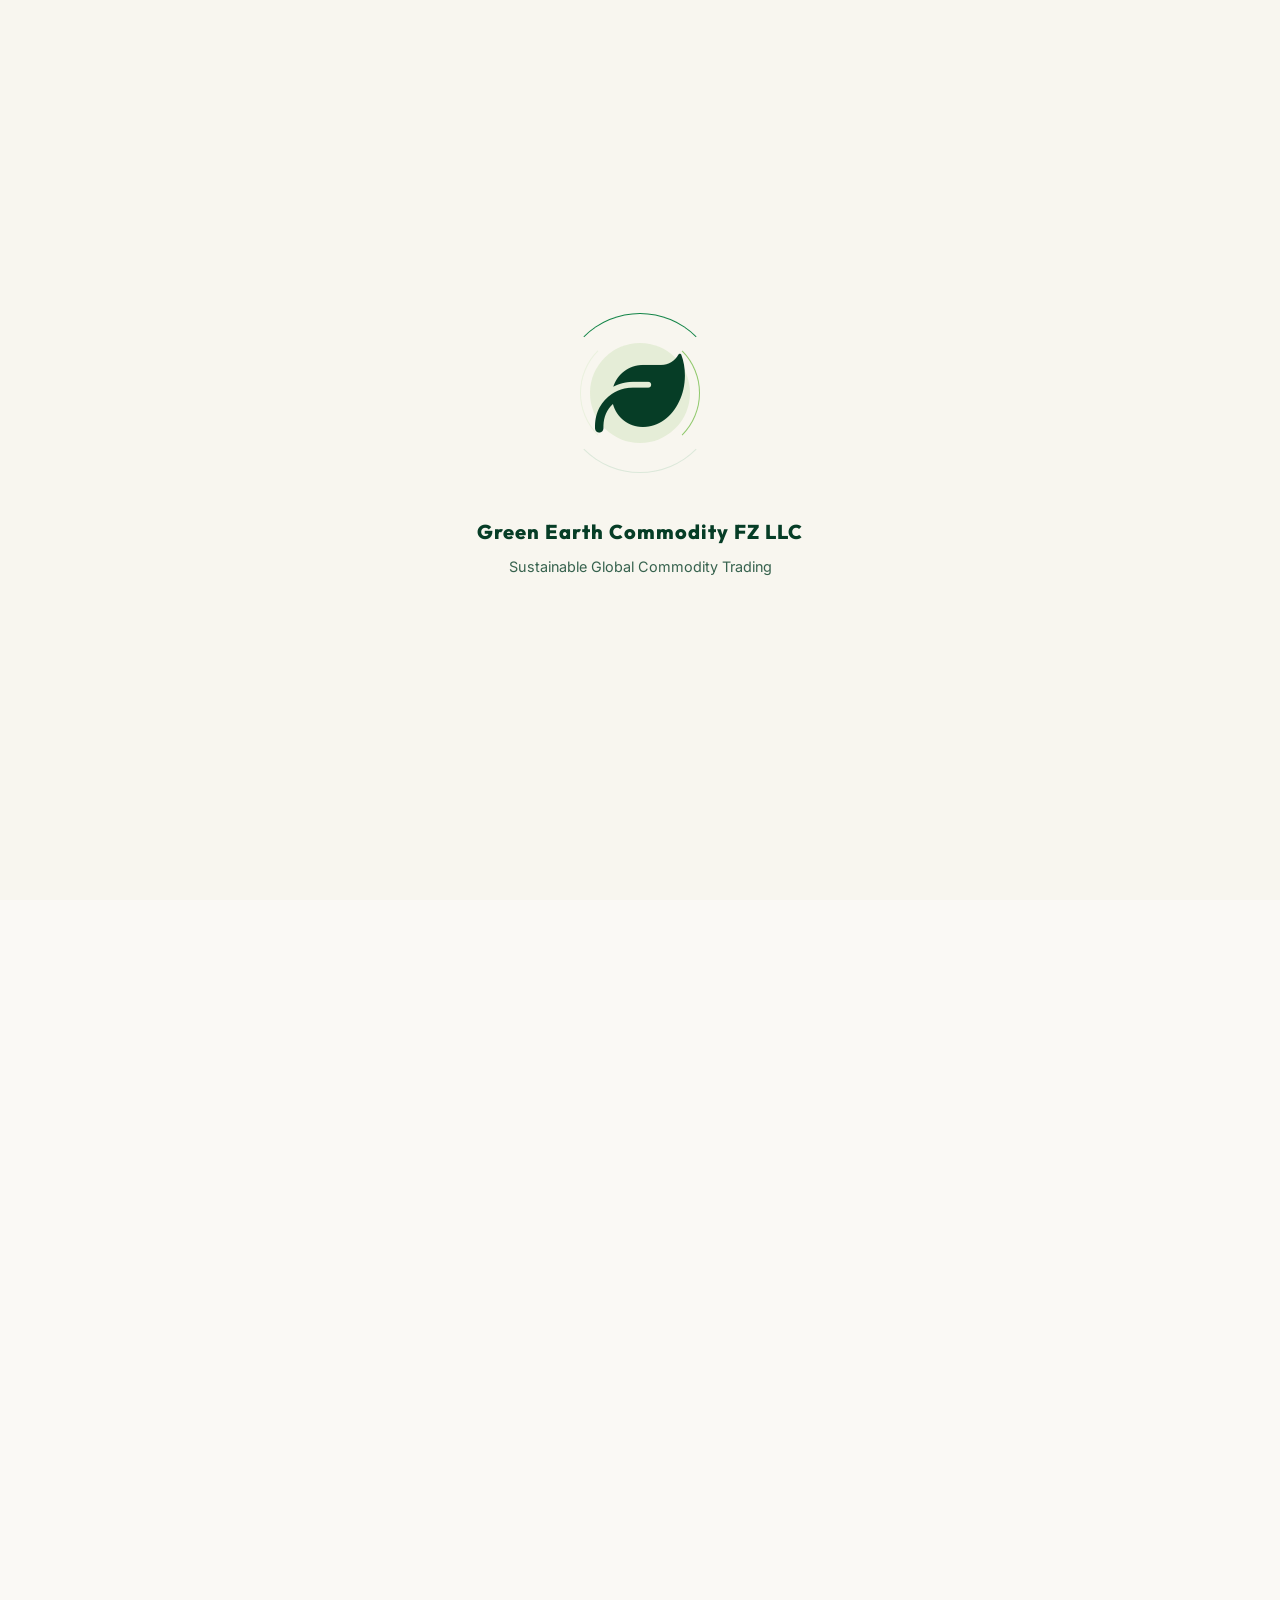
==== about.html @ fe3f25fb "asdfg" ====
<!DOCTYPE html>
<html lang="en">

<head>
    <meta charset="UTF-8">
    <meta name="viewport" content="width=device-width, initial-scale=1.0">
    <meta name="description"
        content="Green Earth Commodity FZ LLC - Learn more about us. A trusted global trading partner in recycling and steel.">
    <title>About Us | Green Earth Commodity FZ LLC</title>

    <!-- CSS Stylesheets -->
    <link rel="stylesheet" href="style.css?v=1.0.7">

    <!-- Site Icon -->
    <link rel="icon" type="image/png" href="image/logo.png">

    <!-- FontAwesome Icons -->
    <link rel="stylesheet" href="https://cdnjs.cloudflare.com/ajax/libs/font-awesome/6.4.0/css/all.min.css">

    <!-- Reusable Header/Footer Component JS -->
    <script src="header-footer.js?v=1.0.1" defer></script>

    <!-- Main Interactivity and Animation JS -->
    <script src="app.js" defer></script>
</head>

<body class="about-page preloader-active">

    <!-- Premium Preloader -->
    <div id="site-preloader" class="site-preloader" aria-live="polite" aria-busy="true">
        <div class="preloader-inner" role="status" aria-label="Website loading">
            <div class="loader-visual-wrapper">
                <div class="loader-pulse-glow"></div>
                <div class="loader-ring loader-ring-outer"></div>
                <div class="loader-ring loader-ring-inner"></div>
                <div class="loader-leaf-container">
                    <i class="fa-solid fa-leaf loader-leaf-icon"></i>
                </div>
            </div>

            <div class="loader-text-wrapper">
                <div class="preloader-company">Green Earth Commodity FZ LLC</div>
                <p class="preloader-tagline">Sustainable Global Commodity Trading</p>
                <div class="loader-dots">
                    <span class="loader-dot"></span>
                    <span class="loader-dot"></span>
                    <span class="loader-dot"></span>
                </div>
            </div>
        </div>
    </div>

    <!-- Ambient background glows -->
    <div class="bg-blob blob-primary"></div>
    <div class="bg-blob blob-secondary"></div>

    <!-- Reusable Navbar Header -->
    <custom-header></custom-header>

    <!-- ABOUT HERO/BANNER SECTION -->
    <section class="about-banner-section">
        <!-- Main banner image displayed in full width -->
        <img src="image/new%20about%20banner.png" alt="Green Earth Commodity About Us Banner" class="about-banner-img">
        <div class="about-banner-overlay"></div>
    </section>

    <!-- SECTION 1: ABOUT US DETAILS (WHO WE ARE) -->
    <section id="about-details" class="section about-details-section">
        <div class="container">
            <!-- Large Watermark/Decorative Outline Text behind the header -->
            <div class="about-watermark">ESTABLISHED</div>
            
            <div class="section-header reveal-up">
                <div class="about-kicker">WHO WE ARE</div>
                <h2 class="about-main-title">About Us –<br><span>Green Earth Commodity</span> FZ LLC</h2>
                <div class="products-divider" aria-hidden="true">
                    <span></span>
                    <i class="fa-solid fa-leaf"></i>
                    <span></span>
                </div>
            </div>

            <div class="who-we-are-layout reveal-up">
                <div class="who-we-are-grid">
                    <article class="who-card"><div class="who-icon"><i class="fa-solid fa-building"></i></div><p><strong>Green Earth Commodity FZ LLC</strong> is an international trading company specializing in the sourcing, marketing, and supply of recycled Metals, Rubber, Paper, and Plastic commodities.</p></article>
                    <article class="who-card"><div class="who-icon"><i class="fa-solid fa-people-group"></i></div><p>Led by a management team with over two decades of expertise in the Global Recycling and Commodity Trading industry, we deliver reliable, competitive, and sustainable trading solutions to customers across international markets.</p></article>
                    <article class="who-card"><div class="who-icon"><i class="fa-solid fa-handshake"></i></div><p>Our extensive industry expertise, combined with long-standing relationships with trusted suppliers and customers, enables us to provide consistent quality, dependable sourcing, and efficient supply chain solutions. With a strong network across Europe, United Kingdom, United States, Middle East, and Asia, we are well positioned to meet the diverse requirements of our global partners.</p></article>
                    <article class="who-card"><div class="who-icon"><i class="fa-solid fa-shield-halved"></i></div><p>At Green Earth Commodity FZ LLC, we are committed to building long-term partnerships founded on Integrity, Transparency, and Professionalism. By combining market expertise with operational excellence, competitive pricing, and efficient logistics, we create lasting value for our customers while promoting responsible and sustainable trade.</p></article>
                    <article class="who-card"><div class="who-icon"><i class="fa-solid fa-recycle"></i></div><p>As a company focused on the recycling industry, we actively support the Global Circular Economy by giving recyclable materials a second life and helping reduce landfill waste, conserve natural resources, and lower carbon emissions. Through responsible sourcing and international trade, we contribute to transforming waste into valuable raw materials, supporting manufacturers and industries in building a more sustainable and resource-efficient future.</p></article>
                    <article class="who-card"><div class="who-icon"><i class="fa-solid fa-bullseye"></i></div><p>Our mission is to be a trusted global trading partner, connecting suppliers and buyers through ethical business practices, reliable execution, and a shared commitment to environmental sustainability.</p></article>
                </div>
                <div class="who-visual" aria-hidden="true">
                    <video autoplay muted loop playsinline class="who-visual-video">
                        <source src="image/0_Earth_Globe_1080x1920.mp4" type="video/mp4">
                        Your browser does not support the video tag.
                    </video>
                    <div class="who-visual-caption">
                        <span><i class="fa-solid fa-leaf"></i> Responsible sourcing</span>
                        <strong>Materials with a second life.</strong>
                    </div>
                </div>
            </div>

            <!-- Part 1: Editorial Intro Showcase (Split Layout) -->
            <div class="about-showcase-card reveal-up">
                <div class="showcase-left-panel">
                    <!-- Top Badge -->
                    <div class="showcase-badge-custom">
                        <i class="fa-solid fa-leaf"></i> GLOBAL TRADE LEADER
                    </div>
                    
                    <!-- Title -->
                    <h3 class="showcase-title-custom">
                        <span class="highlight-green">Green Earth</span> Commodity FZ LLC
                    </h3>
                    
                    <!-- Divider Line -->
                    <div class="showcase-divider-custom">
                        <i class="fa-solid fa-leaf"></i>
                        <span></span>
                    </div>
                    
                    <!-- Main Paragraph -->
                    <p class="showcase-lead-para-custom">is an international trading company specializing in the sourcing, marketing, and supply of recycled Metals, Rubber, Paper, and Plastic commodities.</p>
                    
                    <!-- 4 Circular Badges in a Row -->
                    <div class="showcase-badges-row">
                        <div class="badge-item">
                            <div class="badge-circle"><i class="fa-solid fa-hands-holding-circle"></i></div>
                            <span class="badge-label">Trusted Sourcing</span>
                        </div>
                        <div class="badge-item">
                            <div class="badge-circle"><i class="fa-solid fa-recycle"></i></div>
                            <span class="badge-label">Sustainable Future</span>
                        </div>
                        <div class="badge-item">
                            <div class="badge-circle"><i class="fa-solid fa-shield-halved"></i></div>
                            <span class="badge-label">Quality Assurance</span>
                        </div>
                        <div class="badge-item">
                            <div class="badge-circle"><i class="fa-solid fa-globe"></i></div>
                            <span class="badge-label">Global Network</span>
                        </div>
                    </div>
                </div>
                
                <div class="showcase-right-panel">
                    <img class="showcase-img-custom" src="image/new%20abouttt.png" alt="Sustainable recycled commodities and global trade">
                </div>
            </div>

            <!-- Part 2: Dynamic Features Grid (The Pillars) -->
            <div class="about-pillars-title-box reveal-up">
                <span class="pillars-kicker">OUR FOUNDATION</span>
                <h3 class="pillars-section-title">Our Strategic Strengths & Values</h3>
                <div class="products-divider" aria-hidden="true" style="margin-bottom: 1.5rem;">
                    <span></span>
                    <i class="fa-solid fa-leaf"></i>
                    <span></span>
                </div>
                <p class="pillars-section-subtitle">Driving efficiency and sustainability in the global supply chain</p>
            </div>

            <div class="about-pillars-layout">
                <!-- Pillar 01 -->
                <div class="pillar-card-v2 pillar-left reveal-left" data-delay="0">
                    <div class="pillar-sidebar sidebar-left">
                        <span class="card-number-badge">01</span>
                    </div>
                    <div class="pillar-icon-v2"><i class="fa-solid fa-globe"></i></div>
                    <div class="pillar-text-box">
                        <span class="pillar-tag-v2">GLOBAL REACH</span>
                        <h4 class="pillar-title-v2">Sourcing & Expertise</h4>
                        <p class="pillar-desc-v2">Our extensive industry expertise, combined with long-standing relationships with trusted suppliers and customers, enables us to provide consistent quality, dependable sourcing, and efficient supply chain solutions. With a strong network across Europe, United Kingdom, United States, Middle East, and Asia, we are well positioned to meet the diverse requirements of our global partners.</p>
                    </div>
                </div>

                <!-- Pillar 02 -->
                <div class="pillar-card-v2 pillar-right reveal-right" data-delay="100">
                    <div class="pillar-sidebar sidebar-right">
                        <span class="card-number-badge">02</span>
                    </div>
                    <div class="pillar-icon-v2"><i class="fa-solid fa-handshake"></i></div>
                    <div class="pillar-text-box">
                        <span class="pillar-tag-v2">PARTNERSHIPS</span>
                        <h4 class="pillar-title-v2">Integrity & Value</h4>
                        <p class="pillar-desc-v2">At Green Earth Commodity FZ LLC, we are committed to building long-term partnerships founded on Integrity, Transparency, and Professionalism. By combining market expertise with operational excellence, competitive pricing, and efficient logistics, we create lasting value for our customers while promoting responsible and sustainable trade.</p>
                    </div>
                </div>
                
                <!-- Pillar 03 -->
                <div class="pillar-card-v2 pillar-left reveal-left" data-delay="200">
                    <div class="pillar-sidebar sidebar-left">
                        <span class="card-number-badge">03</span>
                    </div>
                    <div class="pillar-icon-v2"><i class="fa-solid fa-recycle"></i></div>
                    <div class="pillar-text-box">
                        <span class="pillar-tag-v2">CIRCULAR ECONOMY</span>
                        <h4 class="pillar-title-v2">Eco-Responsibility</h4>
                        <p class="pillar-desc-v2">As a company focused on the recycling industry, we actively support the Global Circular Economy by giving recyclable materials a second life and helping reduce landfill waste, conserve natural resources, and lower carbon emissions. Through responsible sourcing and international trade, we contribute to transforming waste into valuable raw materials, supporting manufacturers and industries in building a more sustainable and resource-efficient future.</p>
                    </div>
                </div>
                
                <!-- Pillar 04 -->
                <div class="pillar-card-v2 pillar-right reveal-right" data-delay="300">
                    <div class="pillar-sidebar sidebar-right">
                        <span class="card-number-badge">04</span>
                    </div>
                    <div class="pillar-icon-v2"><i class="fa-solid fa-bullseye"></i></div>
                    <div class="pillar-text-box">
                        <span class="pillar-tag-v2">OUR MISSION</span>
                        <h4 class="pillar-title-v2">Vision & Purpose</h4>
                        <p class="pillar-desc-v2">Our mission is to be a trusted global trading partner, connecting suppliers and buyers through ethical business practices, reliable execution, and a shared commitment to environmental sustainability.</p>
                    </div>
                </div>
            </div>
        </div>
    </section>

    <!-- SECTION 2: INDUSTRIES WE SERVE -->
    <section id="industries" class="section industries-section">
        <div class="container">
            <div class="section-header reveal-up">
                <div class="industries-kicker">GLOBAL REACH</div>
                <h2 class="industries-main-title">Industries We Serve</h2>
                <div class="products-divider" aria-hidden="true">
                    <span></span>
                    <i class="fa-solid fa-leaf"></i>
                    <span></span>
                </div>
                <p class="industries-subtitle">Our products and services support a diverse range of industries worldwide, including:</p>
            </div>

            <div class="industries-grid">
                <!-- Card 1 -->
                <div class="industry-card reveal-up" data-delay="0">
                    <div class="industry-icon-wrapper"><i class="fa-solid fa-industry"></i></div>
                    <h3 class="industry-name">Steel Mills & Rolling Mills</h3>
                </div>
                <!-- Card 2 -->
                <div class="industry-card reveal-up" data-delay="50">
                    <div class="industry-icon-wrapper"><i class="fa-solid fa-recycle"></i></div>
                    <h3 class="industry-name">Metal Recyclers & Scrap Processors</h3>
                </div>
                <!-- Card 3 -->
                <div class="industry-card reveal-up" data-delay="100">
                    <div class="industry-icon-wrapper"><i class="fa-solid fa-fire-burner"></i></div>
                    <h3 class="industry-name">Foundries & Metal Manufacturers</h3>
                </div>
                <!-- Card 4 -->
                <div class="industry-card reveal-up" data-delay="150">
                    <div class="industry-icon-wrapper"><i class="fa-solid fa-circle-notch"></i></div>
                    <h3 class="industry-name">Rubber Recycling & Tyre Recycling Companies</h3>
                </div>
                <!-- Card 5 -->
                <div class="industry-card reveal-up" data-delay="200">
                    <div class="industry-icon-wrapper"><i class="fa-solid fa-cubes"></i></div>
                    <h3 class="industry-name">Rubber Product Manufacturers</h3>
                </div>
                <!-- Card 6 -->
                <div class="industry-card reveal-up" data-delay="250">
                    <div class="industry-icon-wrapper"><i class="fa-solid fa-arrows-spin"></i></div>
                    <h3 class="industry-name">Plastic Recyclers & Plastic Processors</h3>
                </div>
                <!-- Card 7 -->
                <div class="industry-card reveal-up" data-delay="300">
                    <div class="industry-icon-wrapper"><i class="fa-solid fa-box-open"></i></div>
                    <h3 class="industry-name">Plastic Packaging & Manufacturing Companies</h3>
                </div>
                <!-- Card 8 -->
                <div class="industry-card reveal-up" data-delay="350">
                    <div class="industry-icon-wrapper"><i class="fa-solid fa-car"></i></div>
                    <h3 class="industry-name">Automotive & Automotive Component Manufacturers</h3>
                </div>
                <!-- Card 9 -->
                <div class="industry-card reveal-up" data-delay="400">
                    <div class="industry-icon-wrapper"><i class="fa-solid fa-trowel-bricks"></i></div>
                    <h3 class="industry-name">Construction & Infrastructure Companies</h3>
                </div>
                <!-- Card 10 -->
                <div class="industry-card reveal-up" data-delay="450">
                    <div class="industry-icon-wrapper"><i class="fa-solid fa-gears"></i></div>
                    <h3 class="industry-name">Engineering & Industrial Manufacturing</h3>
                </div>
                <!-- Card 11 -->
                <div class="industry-card reveal-up" data-delay="500">
                    <div class="industry-icon-wrapper"><i class="fa-solid fa-store"></i></div>
                    <h3 class="industry-name">Trading Houses & Commodity Distributors</h3>
                </div>
                <!-- Card 12 -->
                <div class="industry-card reveal-up" data-delay="550">
                    <div class="industry-icon-wrapper"><i class="fa-solid fa-globe"></i></div>
                    <h3 class="industry-name">Importers, Exporters & Industrial Consumers</h3>
                </div>
            </div>

            <!-- Concluding Card -->
            <div class="industries-conclusion reveal-up">
                <div class="conclusion-card">
                    <div class="conclusion-badge"><i class="fa-solid fa-award"></i></div>
                    <p class="conclusion-text">At Green Earth Commodity FZ LLC, We are Committed to Delivering High-Quality Products, Dependable Supply Chain Solutions, Efficient Logistics, and Exceptional Customer Service. Our Mission is to Build Long-Term Partnerships Based on Trust, Integrity, and Consistent Performance by Providing Reliable Sourcing, Competitive Commercial Solutions, and Seamless Execution Across Every Stage of the Supply Chain. Through Our Commitment to Professionalism, Operational Excellence, and the Responsible Reuse of Valuable Resources, We Create Sustainable Value for Our Customers While Supporting Industries Across Global Markets with Reliable, Efficient, and Environmentally Responsible Trading Solutions.</p>
                </div>
            </div>
        </div>
    </section>

    <!-- WHY GREEN EARTH SECTION -->
    <section id="why-choose-us" class="section why-section"
        style="position: relative; overflow: hidden; background-color: var(--bg-white);">
        <!-- Animated World Map & Connection Orbit Background -->
        <div class="why-background">
            <div class="why-bg-blur blur-1"></div>
            <div class="why-bg-blur blur-2"></div>

            <svg class="why-bg-svg" viewBox="0 0 1000 500" preserveAspectRatio="xMidYMid slice"
                style="position: absolute; top: 0; left: 0; width: 100%; height: 100%; opacity: 0.85; pointer-events: none; z-index: 1;">
                <!-- Thin orbit lines -->
                <circle cx="500" cy="250" r="380" stroke="rgba(14, 122, 67, 0.04)" stroke-width="1" fill="none"
                    stroke-dasharray="10 15" />
                <circle cx="500" cy="250" r="280" stroke="rgba(184, 156, 102, 0.05)" stroke-width="1" fill="none" />

                <!-- Simplified abstract world map outline path -->
                <path d="M150,150 Q180,120 220,130 T280,110 T320,160 T350,180 T290,220 T200,240 T130,220 Z 
                         M450,120 Q500,90 550,100 T620,80 T680,120 T720,150 T660,190 T580,210 T480,180 Z 
                         M250,280 Q280,310 320,350 T360,400 T290,420 T220,380 T200,320 Z
                         M750,220 Q780,250 820,300 T860,380 T790,410 T720,350 Z" fill="none"
                    stroke="rgba(14, 122, 67, 0.03)" stroke-width="1.2" />

                <!-- Moving connection dots -->
                <circle cx="220" cy="130" r="3" fill="#0E7A43" opacity="0.6">
                    <animate attributeName="opacity" values="0.2;0.8;0.2" dur="3s" repeatCount="indefinite" />
                </circle>
                <circle cx="320" cy="160" r="3.5" fill="#b89c66" opacity="0.5">
                    <animate attributeName="opacity" values="0.8;0.2;0.8" dur="4s" repeatCount="indefinite" />
                </circle>
                <circle cx="620" cy="80" r="3" fill="#0E7A43" opacity="0.7">
                    <animate attributeName="opacity" values="0.1;0.9;0.1" dur="2.5s" repeatCount="indefinite" />
                </circle>
                <circle cx="580" cy="210" r="4" fill="#0E7A43" opacity="0.6">
                    <animate attributeName="opacity" values="0.3;0.7;0.3" dur="3.5s" repeatCount="indefinite" />
                </circle>
                <circle cx="790" cy="410" r="3" fill="#b89c66" opacity="0.6">
                    <animate attributeName="opacity" values="0.2;0.8;0.2" dur="5s" repeatCount="indefinite" />
                </circle>

                <!-- Connection path lines -->
                <path d="M220,130 L320,160 L580,210 L620,80" stroke="rgba(14, 122, 67, 0.05)" stroke-width="1"
                    fill="none" stroke-dasharray="5 5" />
                <path d="M320,160 L250,280 L320,350" stroke="rgba(184, 156, 102, 0.04)" stroke-width="1" fill="none" />
            </svg>
        </div>

        <div class="container" style="position: relative; z-index: 2;">
            <div class="section-header why-header-shell reveal-up">
                <span class="section-tag" style="color: #0E7A43;">Why Green Earth</span>
                <h2 class="section-title"
                    style="font-family: var(--font-serif); font-size: 3.5rem; line-height: 1.2; margin-top: 0.5rem; margin-bottom: 1.2rem;">
                    Why Choose Us?</h2>
                <div class="why-section-line-gsap"
                    style="height: 3px; background: #0E7A43; margin: 0 auto 1.5rem auto; border-radius: 2px;"></div>
                <p class="section-subtitle">Our commitment to excellence, customer satisfaction, and ethical
                    transparency makes us a preferred global commodities trading partner.</p>
            </div>

            <div class="why-signal-band reveal-up" data-delay="150">
                <div class="why-signal-card">
                    <span class="why-signal-label">01</span>
                    <h3>Strategic sourcing with supplier discipline</h3>
                    <p>We build dependable flows through vetted partners, operational control, and smart procurement
                        planning.</p>
                </div>
                <div class="why-signal-card">
                    <span class="why-signal-label">02</span>
                    <h3>Commercial flexibility without losing quality</h3>
                    <p>From pricing to product fit, every transaction is structured to serve long-term customer value.
                    </p>
                </div>
                <div class="why-signal-card">
                    <span class="why-signal-label">03</span>
                    <h3>Sustainability that supports real business outcomes</h3>
                    <p>We help industries reuse valuable materials while keeping supply dependable, efficient, and
                        commercially viable.</p>
                </div>
            </div>

            <div class="why-grid">
                <!-- Card 1 (Decades of Expertise - Tall) -->
                <div class="why-card why-card-tall reveal-left" data-index="1" data-delay="50">
                    <div class="why-card-glow"></div>
                    <span class="why-card-number">01</span>
                    <div>
                        <div class="why-card-icon-wrap">
                            <i class="fa-solid fa-clock-rotate-left"></i>
                        </div>
                        <h3 class="why-card-title">Decades of Expertise</h3>
                        <p class="why-card-desc" style="text-align: justify;">Led by a Management Team with Over Two Decades of Expertise in the Global Recycling and Commodity Trading Industry, we have Built a Strong Reputation for Reliability, Integrity, and Excellence in International Trade. Our Extensive Experience Spans Sourcing, Procurement, Logistics, Quality Control, and Global Supply Chain Management, Enabling us to Deliver Competitive, Sustainable, and Value-Driven Trading Solutions. Over the Years, we have Established Long-Term Relationships with Trusted Suppliers, Manufacturers, Recyclers, and Customers Across Europe, the Middle East, Asia, Africa, and Other International Markets. These Strong Partnerships, Combined with our Deep Market Knowledge and Customer-Focused Approach, Allow us to Ensure Consistent Quality, Dependable Supply, Competitive Pricing, and Seamless Execution of Every Transaction.</p>
                    </div>
                    <div class="why-card-arrow-container">
                        <i class="fa-solid fa-arrow-right why-card-arrow"></i>
                    </div>
                    <div class="why-card-accent-line"></div>
                </div>

                <!-- Card 2 (Global Sourcing Network - Wide) -->
                <div class="why-card why-card-wide reveal-up" data-index="2" data-delay="150">
                    <div class="why-card-glow"></div>
                    <span class="why-card-number">02</span>
                    <div>
                        <div class="why-card-icon-wrap">
                            <i class="fa-solid fa-globe"></i>
                        </div>
                        <h3 class="why-card-title">Global Sourcing Network</h3>
                        <p class="why-card-desc">Strong Relationships with Trusted Suppliers Across the Europe, United Kingdom, the United States, and Other Key Global Markets Enable us to Deliver Consistent Quality, Reliable Supply, Competitive Pricing, and Flexible Procurement Solutions to Meet the Evolving Needs of Our Customers.</p>
                    </div>
                    <div class="why-card-arrow-container">
                        <i class="fa-solid fa-arrow-right why-card-arrow"></i>
                    </div>
                    <div class="why-card-accent-line"></div>
                </div>

                <!-- Card 3 (Extensive Market Reach) -->
                <div class="why-card reveal-right" data-index="3" data-delay="250">
                    <div class="why-card-glow"></div>
                    <span class="why-card-number">03</span>
                    <div>
                        <div class="why-card-icon-wrap">
                            <i class="fa-solid fa-map-location-dot"></i>
                        </div>
                        <h3 class="why-card-title">Extensive Market Reach</h3>
                        <p class="why-card-desc">Serving Industrial Customers Across Asia, the Far East, the Middle East, Europe, and Other International Markets with Tailored Sourcing Solutions, Dependable Logistics, and Efficient Supply Chain Management to Support Long-Term Business Growth.</p>
                    </div>
                    <div class="why-card-arrow-container">
                        <i class="fa-solid fa-arrow-right why-card-arrow"></i>
                    </div>
                    <div class="why-card-accent-line"></div>
                </div>

                <!-- Card 4 (Diverse Product Portfolio) -->
                <div class="why-card reveal-left" data-index="4" data-delay="100">
                    <div class="why-card-glow"></div>
                    <span class="why-card-number">04</span>
                    <div>
                        <div class="why-card-icon-wrap">
                            <i class="fa-solid fa-boxes-packing"></i>
                        </div>
                        <h3 class="why-card-title">Diverse Product Portfolio</h3>
                        <p class="why-card-desc">A Comprehensive Range of Non-Prime Steel, Recycled Ferrous and Non-Ferrous Metals, Rubber, Plastic, Paper, and Wood Commodities, Carefully Sourced to Meet the Evolving Requirements of Manufacturers, Recyclers, Foundries, and Industrial Customers Worldwide.</p>
                    </div>
                    <div class="why-card-arrow-container">
                        <i class="fa-solid fa-arrow-right why-card-arrow"></i>
                    </div>
                    <div class="why-card-accent-line"></div>
                </div>

                <!-- Card 5 (Strategic Sourcing with Supplier Discipline - Wide) -->
                <div class="why-card why-card-wide reveal-up" data-index="5" data-delay="200">
                    <div class="why-card-glow"></div>
                    <span class="why-card-number">05</span>
                    <div>
                        <div class="why-card-icon-wrap">
                            <i class="fa-solid fa-shield-halved"></i>
                        </div>
                        <h3 class="why-card-title">Strategic Sourcing with Supplier Discipline</h3>
                        <p class="why-card-desc">We Build Dependable Flows Through Vetted Partners, Operational Control, and Smart Procurement Planning.</p>
                        <ul class="why-card-checklist">
                            <li><i class="fa-solid fa-circle-check"></i> Sourced ethically</li>
                            <li><i class="fa-solid fa-circle-check"></i> Quality verified</li>
                            <li><i class="fa-solid fa-circle-check"></i> Trusted operator</li>
                            <li><i class="fa-solid fa-circle-check"></i> Seamless supply</li>
                        </ul>
                    </div>
                    <div class="why-card-arrow-container">
                        <i class="fa-solid fa-arrow-right why-card-arrow"></i>
                    </div>
                    <div class="why-card-accent-line"></div>
                </div>

                <!-- Card 6 (Competitive Pricing) -->
                <div class="why-card reveal-right" data-index="6" data-delay="300">
                    <div class="why-card-glow"></div>
                    <span class="why-card-number">06</span>
                    <div>
                        <div class="why-card-icon-wrap">
                            <i class="fa-solid fa-tags"></i>
                        </div>
                        <h3 class="why-card-title">Competitive Pricing</h3>
                        <p class="why-card-desc">Our Global Procurement Network, Strategic Supplier Partnerships, and Efficient Supply Chain Management Enable us to Deliver Cost-Effective, Value-Driven Solutions Without Compromising on Quality, Reliability, or Customer Service.</p>
                    </div>
                    <div class="why-card-arrow-container">
                        <i class="fa-solid fa-arrow-right why-card-arrow"></i>
                    </div>
                    <div class="why-card-accent-line"></div>
                </div>

                <!-- Card 7 (Commercial Flexibility Without Losing Quality) -->
                <div class="why-card reveal-left" data-index="7" data-delay="150">
                    <div class="why-card-glow"></div>
                    <span class="why-card-number">07</span>
                    <div>
                        <div class="why-card-icon-wrap">
                            <i class="fa-solid fa-scale-balanced"></i>
                        </div>
                        <h3 class="why-card-title">Commercial Flexibility Without Losing Quality</h3>
                        <p class="why-card-desc">From Pricing to Product Fit, Every Transaction is Structured to Deliver Long-Term Customer Value Without Compromising on Quality, Reliability, or Performance.</p>
                    </div>
                    <div class="why-card-arrow-container">
                        <i class="fa-solid fa-arrow-right why-card-arrow"></i>
                    </div>
                    <div class="why-card-accent-line"></div>
                </div>

                <!-- Card 8 (Efficient Logistics & Documentation Team) -->
                <div class="why-card reveal-up" data-index="8" data-delay="250">
                    <div class="why-card-glow"></div>
                    <span class="why-card-number">08</span>
                    <div>
                        <div class="why-card-icon-wrap">
                            <i class="fa-solid fa-truck-fast"></i>
                        </div>
                        <h3 class="why-card-title">Efficient Logistics & Documentation Team</h3>
                        <p class="why-card-desc">From Sourcing and Procurement to Shipment, Documentation, Customs Coordination, and Final Delivery, we Ensure Seamless Execution Through Efficient Supply Chain Management, Accurate Documentation, and Experienced Logistics Professionals, Delivering Cargo Safely, Compliantly, and On Time.</p>
                    </div>
                    <div class="why-card-arrow-container">
                        <i class="fa-solid fa-arrow-right why-card-arrow"></i>
                    </div>
                    <div class="why-card-accent-line"></div>
                </div>

                <!-- Card 9 (Integrity & Transparency) -->
                <div class="why-card reveal-right" data-index="9" data-delay="350">
                    <div class="why-card-glow"></div>
                    <span class="why-card-number">09</span>
                    <div>
                        <div class="why-card-icon-wrap">
                            <i class="fa-solid fa-handshake-simple"></i>
                        </div>
                        <h3 class="why-card-title">Integrity & Transparency</h3>
                        <p class="why-card-desc">We Conduct Every Transaction with Honesty, Ethical Business Practices, and Complete Transparency, Building Long-Term Trust Through Open Communication, Accountability, and Consistent Commitment to Our Customers and Business Partners.</p>
                    </div>
                    <div class="why-card-arrow-container">
                        <i class="fa-solid fa-arrow-right why-card-arrow"></i>
                    </div>
                    <div class="why-card-accent-line"></div>
                </div>

                <!-- Card 10 (Commitment to Sustainability) -->
                <div class="why-card why-card-wide reveal-up" data-index="10" data-delay="400" style="grid-column: span 3;">
                    <div class="why-card-glow"></div>
                    <span class="why-card-number">10</span>
                    <div>
                        <div class="why-card-icon-wrap">
                            <i class="fa-solid fa-seedling"></i>
                        </div>
                        <h3 class="why-card-title">Commitment to Sustainability</h3>
                        <p class="why-card-desc">By Promoting the Reuse of Valuable Resources, Recycling, and Sustainable Sourcing Practices, we Contribute to the Global Circular Economy While Helping Industries Reduce Environmental Impact and Build a More Sustainable Future.</p>
                    </div>
                    <div class="why-card-arrow-container">
                        <i class="fa-solid fa-arrow-right why-card-arrow"></i>
                    </div>
                    <div class="why-card-accent-line"></div>
                </div>
            </div>

        </div>
    </section>

    <!-- DEDICATED CTA SECTION -->
    <section class="about-cta-section section">
        <div class="container">
            <div class="cta-card reveal-scale">
                <div class="cta-glow-overlay"></div>
                <div class="cta-content-wrapper">
                    <span class="cta-kicker">WORK WITH US</span>
                    <h2 class="cta-heading-title">Need a Reliable Global Trading Partner?</h2>
                    <p class="cta-subtitle-text">Partner with Green Earth Commodity FZ LLC for dependable sourcing, ethical trading practices, and sustainable circular economy solutions across international markets.</p>
                    <div class="cta-actions-row">
                        <a href="index.html#products" class="btn-cta-primary">
                            <span>Explore Our Products</span>
                            <i class="fa-solid fa-arrow-right" style="margin-left: 0.8rem;"></i>
                        </a>
                        <a href="index.html#contact" class="btn-cta-secondary">
                            <span>Get in Touch</span>
                            <i class="fa-solid fa-envelope" style="margin-left: 0.8rem;"></i>
                        </a>
                    </div>
                </div>
            </div>
        </div>
    </section>

    <!-- Reusable Footer -->
    <custom-footer></custom-footer>

    <!-- Scroll to Top Button -->
    <button class="back-to-top-btn" id="back-to-top" aria-label="Back to top">
        <i class="fa-solid fa-arrow-up"></i>
    </button>

</body>

</html>
---- style.css ----
@import url('https://fonts.googleapis.com/css2?family=Inter:wght@300;400;500;600;700&family=Outfit:wght@300;400;500;600;700;800;900&family=Playfair+Display:ital,wght@0,600;0,700;1,600&display=swap');

/* --- DESIGN SYSTEM & VARIABLES (LIGHT THEME) --- */
:root {
    /* Color Palette: Warm Off-White, Cream, Deep Forest Green Charcoal, Vibrant Leaf Accents */
    --bg-light: #faf9f5;
    --bg-white: #ffffff;
    --bg-cream: #f4f2eb;
    --bg-accent: rgba(22, 163, 74, 0.05);
    
    --primary-grad: linear-gradient(135deg, #15803d 0%, #166534 100%);
    --primary-color: #15803d; /* Rich forest green */
    --secondary-color: #16a34a; /* Kelly green */
    --accent-color: #84cc16; /* Lime green */
    --accent-glow: rgba(21, 128, 61, 0.08);
    
    --text-dark: #0d1e16; /* Forest dark slate */
    --text-secondary: #475569; /* Slate grey */
    --text-muted: #94a3b8;
    
    --border-color: rgba(13, 30, 22, 0.08);
    --border-hover: rgba(22, 163, 74, 0.25);
    
    /* Shadows */
    --shadow-soft: 0 10px 30px rgba(13, 30, 22, 0.03);
    --shadow-medium: 0 15px 40px rgba(13, 30, 22, 0.06);
    --shadow-hover: 0 20px 45px rgba(21, 128, 61, 0.1);
    
    /* Typography */
    --font-heading: 'Outfit', sans-serif;
    --font-serif: 'Playfair Display', serif;
    --font-body: 'Inter', sans-serif;
    
    /* Transitions */
    --transition-fast: 0.2s cubic-bezier(0.16, 1, 0.3, 1);
    --transition-premium: cubic-bezier(0.16, 1, 0.3, 1);
    --transition-normal: 0.4s var(--transition-premium);
    --transition-slow: 0.8s var(--transition-premium);
}

/* --- RESET & GLOBAL STYLES --- */
* {
    margin: 0;
    padding: 0;
    box-sizing: border-box;
    scroll-behavior: smooth;
}

body {
    background-color: var(--bg-light);
    color: var(--text-dark);
    font-family: var(--font-body);
    line-height: 1.65;
    overflow-x: hidden;
    position: relative;
}

body.preloader-active {
    overflow: hidden;
    height: 100vh;
}

/* --- PRELOADER --- */
.site-preloader {
    position: fixed;
    inset: 0;
    z-index: 9999;
    display: flex;
    align-items: center;
    justify-content: center;
    background-color: #F8F6EF;
    opacity: 1;
    visibility: visible;
    transition: opacity 0.6s cubic-bezier(0.25, 1, 0.5, 1), visibility 0.6s cubic-bezier(0.25, 1, 0.5, 1);
}

.site-preloader.fade-out {
    opacity: 0;
    visibility: hidden;
}

.preloader-inner {
    display: flex;
    flex-direction: column;
    align-items: center;
    justify-content: center;
}

.loader-visual-wrapper {
    position: relative;
    width: 180px;
    height: 180px;
    display: grid;
    place-items: center;
    margin-bottom: 2rem;
}

.loader-ring {
    position: absolute;
    border: 1.5px solid transparent;
    border-radius: 50%;
    will-change: transform;
}

.loader-ring-outer {
    width: 160px;
    height: 160px;
    border-top-color: #128447;
    border-bottom-color: rgba(18, 132, 71, 0.12);
    animation: rotateOuter 2s linear infinite;
}

.loader-ring-inner {
    width: 120px;
    height: 120px;
    border-right-color: #8FC86B;
    border-left-color: rgba(143, 200, 107, 0.12);
    animation: rotateInner 1.5s linear infinite reverse;
}

.loader-leaf-container {
    position: absolute;
    z-index: 3;
    display: flex;
    align-items: center;
    justify-content: center;
    transform: scale(0.85);
    opacity: 0;
    animation: leafIn 1.2s cubic-bezier(0.34, 1.56, 0.64, 1) forwards;
}

.loader-leaf-icon {
    font-size: 90px;
    color: #063D26;
}

.loader-pulse-glow {
    position: absolute;
    width: 100px;
    height: 100px;
    background-color: rgba(143, 200, 107, 0.18);
    border-radius: 50%;
    z-index: 1;
    animation: pulseGlow 2.2s infinite ease-in-out;
}

.loader-text-wrapper {
    display: flex;
    flex-direction: column;
    align-items: center;
    gap: 0.45rem;
    text-align: center;
}

.preloader-company {
    font-family: var(--font-heading);
    font-size: 1.25rem;
    font-weight: 800;
    color: #063D26;
    letter-spacing: 0.05em;
    opacity: 0;
    transform: translateY(15px);
    animation: fadeInUp 0.8s cubic-bezier(0.25, 1, 0.5, 1) 0.3s forwards;
}

.preloader-tagline {
    font-family: var(--font-body);
    font-size: 0.9rem;
    color: rgba(6, 61, 38, 0.8);
    opacity: 0;
    transform: translateY(10px);
    animation: fadeInUp 0.8s cubic-bezier(0.25, 1, 0.5, 1) 0.5s forwards;
}

.loader-dots {
    display: flex;
    gap: 6px;
    margin-top: 0.4rem;
    opacity: 0;
    animation: fadeInDots 0.6s ease 0.8s forwards;
}

.loader-dot {
    width: 5px;
    height: 5px;
    background-color: #128447;
    border-radius: 50%;
    animation: dotBounce 1.4s infinite ease-in-out both;
}

.loader-dot:nth-child(1) { animation-delay: -0.32s; }
.loader-dot:nth-child(2) { animation-delay: -0.16s; }

@keyframes rotateOuter {
    0% { transform: rotate(0deg); }
    100% { transform: rotate(360deg); }
}

@keyframes rotateInner {
    0% { transform: rotate(0deg); }
    100% { transform: rotate(360deg); }
}

@keyframes leafIn {
    0% {
        transform: scale(0.85);
        opacity: 0;
    }
    100% {
        transform: scale(1);
        opacity: 1;
    }
}

@keyframes pulseGlow {
    0% {
        transform: scale(0.85);
        opacity: 0.3;
    }
    50% {
        transform: scale(1.15);
        opacity: 0.65;
    }
    100% {
        transform: scale(0.85);
        opacity: 0.3;
    }
}

@keyframes fadeInUp {
    0% {
        opacity: 0;
        transform: translateY(15px);
    }
    100% {
        opacity: 1;
        transform: translateY(0);
    }
}

@keyframes fadeInDots {
    from { opacity: 0; }
    to { opacity: 1; }
}

@keyframes dotBounce {
    0%, 80%, 100% { transform: scale(0); }
    40% { transform: scale(1); }
}

/* Responsive Preloader adjustments */
@media (max-width: 1024px) {
    .loader-visual-wrapper {
        width: 150px;
        height: 150px;
    }
    .loader-ring-outer {
        width: 130px;
        height: 130px;
    }
    .loader-ring-inner {
        width: 100px;
        height: 100px;
    }
    .loader-leaf-icon {
        font-size: 78px;
    }
    .loader-pulse-glow {
        width: 82px;
        height: 82px;
    }
}

@media (max-width: 480px) {
    .loader-visual-wrapper {
        width: 120px;
        height: 120px;
        margin-bottom: 1.5rem;
    }
    .loader-ring-outer {
        width: 100px;
        height: 100px;
    }
    .loader-ring-inner {
        width: 75px;
        height: 75px;
    }
    .loader-leaf-icon {
        font-size: 65px;
    }
    .loader-pulse-glow {
        width: 60px;
        height: 60px;
    }
    .preloader-company {
        font-size: 1.05rem !important;
    }
    .preloader-tagline {
        font-size: 0.8rem !important;
        padding: 0 1rem;
    }
}

@media (prefers-reduced-motion: reduce) {
    .loader-ring-outer,
    .loader-ring-inner,
    .loader-leaf-container,
    .loader-pulse-glow,
    .preloader-company,
    .preloader-tagline,
    .loader-dots,
    .loader-dot,
    .hero-bg-video,
    .why-card-icon-wrap {
        animation: none !important;
        opacity: 1 !important;
        transform: none !important;
    }

    .site-preloader,
    .preloader-inner,
    .reveal,
    .product-card-mockup,
    .service-card-mockup,
    .why-card,
    .network-detail-card,
    .contact-info-panel,
    .contact-form-panel {
        transition-duration: 0.01ms !important;
    }
}

/* Custom Scrollbar */
::-webkit-scrollbar {
    width: 8px;
}
::-webkit-scrollbar-track {
    background: var(--bg-cream);
}
::-webkit-scrollbar-thumb {
    background: linear-gradient(to bottom, #84cc16, #15803d);
    border-radius: 4px;
}
::-webkit-scrollbar-thumb:hover {
    background: #15803d;
}

/* --- TYPOGRAPHY --- */
h1, h2, h3, h4, h5, h6 {
    font-family: var(--font-heading);
    font-weight: 700;
    letter-spacing: -0.02em;
    line-height: 1.15;
    color: var(--text-dark);
}

p {
    font-size: 1rem;
    color: var(--text-secondary);
}

/* --- LAYOUT UTILITIES --- */
.container {
    width: 100%;
    max-width: 1460px;
    margin: 0 auto;
    padding: 0 3rem;
}

.section {
    padding: 9rem 0;
    position: relative;
}

.section-header {
    text-align: center;
    max-width: 820px;
    margin: 0 auto 6rem auto;
}

.section-tag {
    display: inline-block;
    font-family: var(--font-heading);
    font-size: 0.85rem;
    font-weight: 700;
    text-transform: uppercase;
    letter-spacing: 0.15em;
    background: var(--primary-grad);
    -webkit-background-clip: text;
    background-clip: text;
    -webkit-text-fill-color: transparent;
    margin-bottom: 1.2rem;
}

.section-title {
    font-size: 3.2rem;
    font-weight: 800;
    margin-bottom: 1.2rem;
}

.section-subtitle {
    font-size: 1.1rem;
    color: var(--text-secondary);
}

/* Accent shapes in light background */
.bg-blob {
    position: absolute;
    border-radius: 50%;
    filter: blur(140px);
    z-index: 0;
    pointer-events: none;
    opacity: 0.4;
}

.blob-primary {
    background: #dcfce7; /* Very soft light green */
    width: 600px;
    height: 600px;
    top: -5%;
    right: -5%;
}

.blob-secondary {
    background: #fef08a; /* Soft yellow accent */
    width: 500px;
    height: 500px;
    bottom: 15%;
    left: -10%;
}

/* --- REUSABLE BUTTONS --- */
.btn {
    display: inline-flex;
    align-items: center;
    justify-content: center;
    padding: 0.95rem 2.4rem;
    border-radius: 50px;
    font-family: var(--font-heading);
    font-size: 1rem;
    font-weight: 600;
    text-decoration: none;
    cursor: pointer;
    transition: var(--transition-normal);
    position: relative;
    overflow: hidden;
    gap: 0.5rem;
    z-index: 1;
}

.btn-primary {
    background: var(--primary-grad);
    color: #ffffff;
    border: none;
    box-shadow: 0 10px 25px rgba(21, 128, 61, 0.15);
}

.btn-primary:hover {
    transform: translateY(-3px);
    box-shadow: 0 15px 30px rgba(21, 128, 61, 0.25);
    background: linear-gradient(135deg, #166534 0%, #15803d 100%);
}

.btn-secondary {
    background: var(--bg-white);
    color: var(--text-dark);
    border: 1px solid var(--border-color);
    box-shadow: var(--shadow-soft);
}

.btn-secondary:hover {
    background: var(--bg-cream);
    border-color: rgba(13, 30, 22, 0.15);
    transform: translateY(-3px);
    box-shadow: var(--shadow-medium);
}

/* --- HEADER / NAVBAR STYLES --- */
custom-header {
    display: block;
    width: 100%;
    position: fixed;
    top: 0;
    left: 0;
    z-index: 1000;
    transition: var(--transition-normal);
    background: #ffffff; /* Solid white background by default */
    border-bottom: 1px solid var(--border-color);
    box-shadow: 0 4px 20px rgba(13, 30, 22, 0.04);
}

.navbar-container {
    width: 100%;
    max-width: 100%;
    padding: 0 4.5rem;
    margin: 0 auto;
}

@media (max-width: 1024px) {
    .navbar-container {
        padding: 0 2rem;
    }
}
@media (max-width: 768px) {
    .navbar-container {
        padding: 0 1.5rem;
    }
}

.header-active {
    background: rgba(255, 255, 255, 0.95) !important; /* Premium semi-transparent white on scroll */
    backdrop-filter: blur(25px);
    border-bottom: 1px solid var(--border-color);
    box-shadow: 0 8px 30px rgba(13, 30, 22, 0.06) !important;
}

.navbar {
    display: flex;
    align-items: center;
    justify-content: space-between;
    height: 126px;
    margin: 0;
    padding: 0;
    transition: var(--transition-normal);
}

.header-active .navbar {
    height: 104px;
}

.logo-container {
    display: flex;
    align-items: center;
    text-decoration: none;
    margin: 0;
    padding: 0;
}

.logo-brand-stack {
    display: flex;
    flex-direction: column;
    align-items: flex-start;
    margin-left: 0.85rem;
}

.logo-brand-stack .logo-text { margin-left: 0; }
.logo-brand-stack .logo-tagline { display: block; margin-top: 0.55rem !important; white-space: nowrap; }

.logo-img {
    height: 124px;
    width: auto;
    margin: 0;
    padding: 0;
    transition: var(--transition-normal);
}

.header-active .logo-img {
    height: 102px;
}

.logo-text {
    font-family: var(--font-heading);
    font-size: 1.55rem;
    font-weight: 800;
    color: var(--text-dark);
    margin-left: 0.85rem;
    line-height: 1;
    display: flex;
    flex-direction: column;
}

.logo-text span {
    font-size: 0.72rem;
    font-weight: 600;
    color: var(--text-secondary);
    letter-spacing: 0.15em;
    text-transform: uppercase;
    margin-top: 0.25rem;
}

.logo-tagline {
    font-size: 0.65rem !important;
    font-weight: 750 !important;
    color: var(--primary-color) !important;
    letter-spacing: 0.05em !important;
    text-transform: uppercase !important;
    margin-top: 0.35rem !important;
    line-height: 1.2 !important;
}

.nav-menu {
    display: flex;
    list-style: none;
    align-items: center;
    gap: 2.2rem;
}

.nav-link {
    font-family: var(--font-heading);
    font-size: 0.95rem;
    font-weight: 600;
    color: var(--text-secondary);
    text-decoration: none;
    transition: var(--transition-fast);
    position: relative;
    padding: 0.5rem 0;
}

.nav-link::after {
    content: '';
    position: absolute;
    bottom: 0;
    left: 0;
    width: 0;
    height: 2px;
    background: var(--primary-grad);
    transition: var(--transition-normal);
    border-radius: 2px;
}

.nav-link:hover {
    color: var(--primary-color);
}

.nav-link:hover::after {
    width: 100%;
}

.nav-cta {
    display: flex;
    align-items: center;
}

/* Mobile Menu Toggle */
.menu-toggle {
    display: none;
    flex-direction: column;
    justify-content: space-between;
    width: 25px;
    height: 18px;
    cursor: pointer;
    z-index: 1001;
}

.bar {
    width: 100%;
    height: 2px;
    background-color: var(--text-dark);
    transition: var(--transition-normal);
}

/* --- HERO SECTION --- */
/* --- HERO SECTION --- */
.hero-section {
    position: relative;
    min-height: calc(100vh - 110px);
    height: calc(100vh - 110px);
    width: 100vw;
    margin-left: calc(50% - 50vw);
    margin-right: calc(50% - 50vw);
    margin-top: 126px; /* Offset to sit properly below enlarged fixed navbar */
    overflow: hidden;
    display: flex;
    align-items: center;
    justify-content: center;
    background-color: var(--bg-light);
    isolation: isolate;
}

.hero-bg-video {
    position: absolute;
    top: 0;
    left: 0;
    width: 100%;
    height: 100%;
    object-fit: cover;
    object-position: center top;
    display: block;
    transform: scale(1.0);
    z-index: 1;
    animation: heroDrift 18s ease-in-out infinite alternate;
}

.hero-overlay {
    position: absolute;
    top: 0;
    left: 0;
    width: 100%;
    height: 100%;
    background: linear-gradient(180deg, rgba(13, 30, 22, 0.35) 0%, rgba(13, 30, 22, 0.1) 100%);
    z-index: 2;
}

.hero-section::before,
.hero-section::after {
    content: '';
    position: absolute;
    inset: auto;
    pointer-events: none;
    z-index: 2;
}

.hero-section::before {
    width: 42vw;
    height: 42vw;
    min-width: 340px;
    min-height: 340px;
    right: -8%;
    top: 8%;
    background: radial-gradient(circle, rgba(255, 255, 255, 0.18) 0%, rgba(255, 255, 255, 0) 72%);
    filter: blur(8px);
}

.hero-section::after {
    left: 0;
    bottom: 0;
    width: 100%;
    height: 180px;
    background: linear-gradient(180deg, rgba(250, 249, 245, 0) 0%, rgba(250, 249, 245, 0.82) 70%, var(--bg-light) 100%);
}

@keyframes heroDrift {
    0% { transform: scale(1.0) translate3d(0, 0, 0); }
    100% { transform: scale(1.03) translate3d(0, -5px, 0); }
}

/* --- ABOUT US SECTION (Mockup Match Redesign) --- */
.about-section {
    background-color: var(--bg-white);
    position: relative;
    overflow: hidden;
}

/* Background gold lines overlay similar to the mockup image */
.about-section::before {
    content: '';
    position: absolute;
    top: 5%;
    right: -10%;
    width: 600px;
    height: 600px;
    border: 1px solid rgba(184, 156, 102, 0.12);
    border-radius: 50%;
    pointer-events: none;
    z-index: 0;
}

.about-section::after {
    content: '';
    position: absolute;
    top: 3%;
    right: -8%;
    width: 600px;
    height: 600px;
    border: 1px solid rgba(184, 156, 102, 0.08);
    border-radius: 50%;
    pointer-events: none;
    z-index: 0;
}

.about-wrapper {
    display: grid;
    grid-template-columns: 1.05fr 0.95fr;
    gap: 7rem;
    align-items: center;
    position: relative;
    z-index: 1;
}

.about-visual-block {
    position: relative;
    width: 100%;
}

.about-img-container {
    position: relative;
    width: 100%;
    filter: drop-shadow(0 15px 35px rgba(13, 30, 22, 0.08));
    perspective: 1000px;
    transform-style: preserve-3d;
}

.about-img-box {
    width: 100%;
    height: 680px;
    clip-path: url(#about-clip);
    overflow: hidden;
    position: relative;
    transform-style: preserve-3d;
    transition: transform 0.6s cubic-bezier(0.2, 0.8, 0.2, 1);
}

.about-img-box:hover {
    transform: translateY(-8px) rotateX(4deg) rotateY(-4deg);
}

.about-img-box img {
    width: 100%;
    height: 100%;
    object-fit: cover;
}

/* Overlapping green-gold badge card on the bottom left of the image */
.about-badge-card-overlay {
    position: absolute;
    bottom: 25px;
    left: 30px;
    background: #0f291e; /* Dark green background */
    padding: 1.5rem 2.2rem 1.5rem 1.8rem;
    border-radius: 24px;
    box-shadow: 0 15px 40px rgba(13, 30, 22, 0.25);
    border: 2px solid #b89c66; /* Elegant gold border */
    max-width: 320px;
    display: flex;
    align-items: center;
    gap: 1.25rem;
    z-index: 10;
}

.about-badge-icon-wrap {
    width: 58px;
    height: 58px;
    border-radius: 50%;
    border: 1.5px solid #b89c66;
    display: flex;
    align-items: center;
    justify-content: center;
    color: #b89c66;
    font-size: 1.5rem;
    flex-shrink: 0;
}

.about-badge-text-wrap {
    display: flex;
    flex-direction: column;
}

.about-badge-large-num {
    font-family: var(--font-heading);
    font-size: 3rem;
    font-weight: 800;
    color: #ffffff;
    line-height: 1;
    margin-bottom: 0.2rem;
}

.about-badge-subtext {
    font-size: 0.8rem;
    font-weight: 600;
    color: rgba(255, 255, 255, 0.85);
    line-height: 1.35;
    letter-spacing: -0.01em;
}

.about-content {
    padding-left: 0;
}

.about-tag-container {
    margin-bottom: 1.5rem;
}

.about-tag {
    font-family: var(--font-heading);
    font-size: 0.85rem;
    font-weight: 700;
    text-transform: uppercase;
    letter-spacing: 0.1em;
    color: var(--primary-color);
    display: inline-block;
}

.about-tag-line {
    width: 40px;
    height: 2px;
    background-color: #b89c66; /* Elegant gold tag line decoration */
    margin-top: 0.4rem;
}

.about-lead-green {
    font-size: 1.2rem;
    font-weight: 600;
    color: var(--primary-color);
    margin-bottom: 1.5rem;
    line-height: 1.5;
}

.about-heading {
    font-family: var(--font-serif);
    font-size: 3.5rem;
    font-weight: 600;
    color: var(--text-dark);
    line-height: 1.15;
    margin-bottom: 1.5rem;
    letter-spacing: -0.01em;
}

.about-divider {
    width: 100%;
    height: 1px;
    background-color: rgba(13, 30, 22, 0.08);
    margin: 1.8rem 0;
}

.about-text {
    margin-bottom: 0.8rem;
    font-size: 1rem;
    color: var(--text-secondary);
    line-height: 1.65;
}

/* Features list card */
.about-features-card {
    display: grid;
    grid-template-columns: repeat(4, 1fr);
    background-color: rgba(244, 242, 235, 0.5); /* Matching cream background */
    border: 1px solid rgba(13, 30, 22, 0.06);
    border-radius: 20px;
    padding: 1.8rem 1rem;
    margin: 1.2rem 0;
    box-shadow: 0 8px 25px rgba(13, 30, 22, 0.01);
    perspective: 1000px;
    transform-style: preserve-3d;
    transition: transform 0.6s cubic-bezier(0.2, 0.8, 0.2, 1), box-shadow 0.6s cubic-bezier(0.2, 0.8, 0.2, 1);
}

.about-features-card:hover {
    transform: rotateX(4deg) rotateY(4deg) translateY(-5px);
    box-shadow: 0 20px 40px rgba(13, 30, 22, 0.12);
}

.about-feature-col {
    text-align: center;
    padding: 0 0.5rem;
    display: flex;
    flex-direction: column;
    align-items: center;
    gap: 0.8rem;
    transform-style: preserve-3d;
}

.about-feature-col:not(:last-child) {
    border-right: 1px solid rgba(13, 30, 22, 0.08);
}

.about-feature-icon {
    font-size: 1.7rem;
    color: var(--primary-color);
    transition: transform 0.6s cubic-bezier(0.2, 0.8, 0.2, 1), color 0.3s ease;
    transform-style: preserve-3d;
}

.about-feature-col:hover .about-feature-icon {
    transform: rotateY(360deg) translateZ(20px);
    color: var(--secondary-color);
}

.about-feature-title {
    font-family: var(--font-heading);
    font-size: 0.85rem;
    font-weight: 700;
    color: var(--text-dark);
    line-height: 1.25;
}

/* Dark Green Pill Button */
.about-btn-pill {
    display: inline-flex;
    align-items: center;
    gap: 1.25rem;
    padding: 0.9rem 2.4rem;
    background-color: #0f291e; /* Dark forest green */
    color: #ffffff;
    border-radius: 50px;
    text-decoration: none;
    font-family: var(--font-heading);
    font-size: 0.95rem;
    font-weight: 600;
    transition: var(--transition-normal);
    box-shadow: 0 6px 15px rgba(15, 41, 30, 0.15);
    border: none;
    cursor: pointer;
}

.about-btn-pill:hover {
    background-color: var(--primary-color);
    transform: translateY(-2px);
    box-shadow: 0 10px 20px rgba(21, 128, 61, 0.2);
}

.about-btn-icon {
    width: 30px;
    height: 30px;
    border-radius: 50%;
    background-color: rgba(255, 255, 255, 0.15);
    display: flex;
    align-items: center;
    justify-content: center;
    color: #ffffff;
    font-size: 0.85rem;
}

/* --- PRODUCTS SECTION (Mockup Redesign) --- */
.products-section {
    background:
        radial-gradient(circle at top left, rgba(184, 156, 102, 0.12), transparent 28%),
        radial-gradient(circle at top right, rgba(21, 128, 61, 0.08), transparent 22%),
        linear-gradient(180deg, #fffdf7 0%, #faf9f5 100%);
    overflow: hidden;
}

.products-section::before,
.products-section::after {
    content: '';
    position: absolute;
    pointer-events: none;
    z-index: 0;
}

.products-section::before {
    top: 4rem;
    left: -12rem;
    width: 32rem;
    height: 32rem;
    border: 1px solid rgba(184, 156, 102, 0.12);
    border-radius: 50%;
}

.products-section::after {
    top: 7rem;
    right: -3rem;
    width: 12rem;
    height: 12rem;
    background: radial-gradient(circle at 30% 30%, rgba(132, 204, 22, 0.22), rgba(21, 128, 61, 0.04) 62%, transparent 70%);
    border-radius: 48% 52% 50% 50%;
    filter: blur(3px);
    animation: leafFloat 8s ease-in-out infinite alternate;
}

.products-section .container {
    position: relative;
    z-index: 1;
}

.products-header {
    text-align: center;
    max-width: 920px;
    margin: 0 auto 4.5rem auto;
}

.products-kicker {
    font-family: var(--font-heading);
    font-size: 1.25rem;
    font-weight: 800;
    letter-spacing: 0.22em;
    color: #0E7A43;
    text-transform: uppercase;
    margin-bottom: 1rem;
}

.products-divider {
    display: flex;
    align-items: center;
    justify-content: center;
    gap: 1rem;
    margin-bottom: 1.6rem;
    color: #7da84d;
}

.products-divider span {
    width: 66px;
    height: 1px;
    background: linear-gradient(90deg, rgba(184, 156, 102, 0.2), rgba(184, 156, 102, 0.85), rgba(184, 156, 102, 0.2));
}

.products-title {
    font-family: var(--font-serif);
    font-size: clamp(2.2rem, 3.6vw, 3.6rem);
    font-weight: 600;
    line-height: 1.04;
    letter-spacing: -0.02em;
    margin-bottom: 1.35rem;
}

@media (min-width: 1025px) {
    .products-title {
        white-space: nowrap;
    }
}

.products-subtitle {
    max-width: 720px;
    margin: 0 auto;
    font-size: 1.15rem;
    line-height: 1.7;
}

.products-grid {
    display: grid;
    grid-template-columns: repeat(3, 1fr);
    gap: 2rem;
}

.product-card-mockup {
    background: var(--bg-white);
    border: 1px solid rgba(21, 128, 61, 0.2);
    border-radius: 30px;
    overflow: hidden;
    box-shadow: 0 18px 45px rgba(13, 30, 22, 0.06);
    transition: var(--transition-normal);
    display: flex;
    flex-direction: column;
    position: relative;
    height: 100%;
    isolation: isolate;
}

.product-card-mockup:hover {
    transform: translateY(-12px);
    border-color: rgba(21, 128, 61, 0.35);
    box-shadow: 0 26px 60px rgba(14, 122, 67, 0.14);
}


.product-card-img-box {
    width: 100%;
    height: 290px;
    overflow: hidden;
    clip-path: polygon(0 0, 100% 0, 100% 82%, 0 100%);
    position: relative;
    border-bottom: none;
}

.product-card-img-box img,
.product-card-img-box video {
    width: 100%;
    height: 100%;
    object-fit: cover;
    transition: var(--transition-slow);
}

.product-card-mockup:hover .product-card-img-box img,
.product-card-mockup:hover .product-card-img-box video {
    transform: scale(1.08);
}

.product-card-badge-wrap {
    position: absolute;
    top: 290px;
    left: 50%;
    transform: translate(-50%, -50%);
    z-index: 10;
}

.product-card-outer-circle {
    position: absolute;
    top: 50%;
    left: 50%;
    transform: translate(-50%, -50%);
    width: 96px;
    height: 96px;
    border: 1.5px solid rgba(21, 128, 61, 0.55);
    border-radius: 50%;
    pointer-events: none;
    z-index: -1;
    background: rgba(255, 255, 255, 0.82);
    backdrop-filter: blur(10px);
}

.product-card-outer-circle::before,
.product-card-outer-circle::after {
    content: '';
    position: absolute;
    width: 6px;
    height: 6px;
    background-color: var(--secondary-color);
    border-radius: 50%;
    top: 50%;
}

.product-card-outer-circle::before {
    left: -3px;
    transform: translateY(-50%);
}

.product-card-outer-circle::after {
    right: -3px;
    transform: translateY(-50%);
}

.product-card-hexagon-wrap {
    width: 66px;
    height: 66px;
    background: linear-gradient(135deg, #d7bf8b 0%, #86bf54 100%);
    padding: 1.5px;
    clip-path: polygon(25% 0%, 75% 0%, 100% 50%, 75% 100%, 25% 100%, 0% 50%);
    display: flex;
    align-items: center;
    justify-content: center;
}

.product-card-hexagon {
    width: 100%;
    height: 100%;
    background: linear-gradient(160deg, #0f291e 0%, #145c35 100%);
    clip-path: polygon(25% 0%, 75% 0%, 100% 50%, 75% 100%, 25% 100%, 0% 50%);
    display: flex;
    align-items: center;
    justify-content: center;
    color: #ffffff;
    font-size: 1.35rem;
}

.product-card-content {
    padding: 3.8rem 1.7rem 1.8rem 1.7rem;
    text-align: center;
    display: flex;
    flex-direction: column;
    align-items: center;
    flex-grow: 1;
}

.product-card-title {
    font-family: var(--font-heading);
    font-size: 1.35rem;
    font-weight: 800;
    color: var(--primary-color);
    margin-bottom: 0.75rem;
}

.product-card-divider {
    width: 42px;
    height: 2px;
    background: linear-gradient(90deg, #84cc16 0%, #15803d 100%);
    margin-bottom: 1.2rem;
}

.product-card-desc {
    font-size: 0.95rem;
    color: var(--text-secondary);
    line-height: 1.6;
    margin-bottom: 1.8rem;
    flex-grow: 1;
}

.product-card-num {
    display: none !important;
    font-family: var(--font-heading);
    font-size: 2.2rem;
    font-weight: 900;
    color: rgba(21, 128, 61, 0.08);
    line-height: 1;
    margin-top: auto;
    transition: var(--transition-fast);
}

.product-card-mockup:hover .product-card-num {
    color: rgba(21, 128, 61, 0.14);
    transform: scale(1.05);
}

/* --- SUSTAINABILITY SECTION (Orbit hologram mockup) --- */
.sustainability-section {
    background-color: var(--bg-white);
    position: relative;
    overflow: hidden;
}

.sustainability-wrapper {
    display: grid;
    grid-template-columns: 0.95fr 1.05fr;
    gap: 4.5rem;
    align-items: center;
}

.sustainability-heading {
    font-family: var(--font-serif);
    font-size: 3.5rem;
    font-weight: 600;
    color: var(--text-dark);
    line-height: 1.15;
    margin-bottom: 1.5rem;
    letter-spacing: -0.01em;
}

.sustainability-lead {
    font-size: 1.15rem;
    font-weight: 500;
    color: var(--text-dark);
    margin-bottom: 1.2rem;
    line-height: 1.65;
    text-align: justify;
    max-width: 640px;
}

.sustainability-subtext {
    font-size: 1rem;
    color: var(--text-secondary);
    margin-bottom: 1.2rem;
    line-height: 1.65;
    text-align: justify;
    max-width: 640px;
}

/* --- GLOBAL NETWORK SECTION --- */
.network-section {
    background:
        radial-gradient(circle at top left, rgba(21, 128, 61, 0.12), transparent 24%),
        radial-gradient(circle at bottom right, rgba(184, 156, 102, 0.14), transparent 24%),
        linear-gradient(180deg, #f8fbf7 0%, #ffffff 100%);
    overflow: hidden;
}

.network-layout {
    display: grid;
    grid-template-columns: 1fr;
    gap: 2.6rem;
    align-items: stretch;
}

.network-top-row {
    display: grid;
    grid-template-columns: minmax(0, 0.8fr) minmax(680px, 1.2fr);
    gap: 2rem;
    align-items: center;
}

.network-tag-row {
    display: flex;
    align-items: center;
    gap: 0.85rem;
    margin-bottom: 1.1rem;
}

.network-tag {
    font-family: var(--font-heading);
    font-size: 0.84rem;
    font-weight: 800;
    letter-spacing: 0.16em;
    text-transform: uppercase;
    color: #0E7A43;
}

.network-tag-line {
    width: 46px;
    height: 1px;
    background: linear-gradient(90deg, rgba(184, 156, 102, 0.1), rgba(184, 156, 102, 0.85));
}

.network-heading {
    font-family: var(--font-serif);
    font-size: clamp(2rem, 3vw, 2.85rem);
    font-weight: 600;
    line-height: 1.18;
    letter-spacing: -0.03em;
    margin-bottom: 1rem;
    max-width: 18ch;
}

.network-intro {
    font-size: 1rem;
    line-height: 1.8;
    max-width: 860px;
    margin-bottom: 0;
}

.network-showcase {
    display: grid;
    grid-template-columns: 1fr;
    gap: 2rem;
}

.network-detail-grid {
    display: grid;
    grid-template-columns: repeat(3, minmax(0, 1fr));
    gap: 1.25rem;
    perspective: 1000px;
}

.network-detail-card {
    position: relative;
    padding: 1.8rem 1.5rem 1.55rem 1.5rem;
    background: linear-gradient(180deg, rgba(255, 255, 255, 0.98) 0%, rgba(245, 250, 244, 0.96) 100%);
    border: 1px solid rgba(21, 128, 61, 0.12);
    border-radius: 26px;
    box-shadow: 0 18px 42px rgba(13, 30, 22, 0.05);
    overflow: hidden;
    transition: transform 0.6s cubic-bezier(0.2, 0.8, 0.2, 1), box-shadow 0.6s cubic-bezier(0.2, 0.8, 0.2, 1), border-color 0.45s ease, background 0.45s ease;
    min-height: 100%;
    transform-style: preserve-3d;
}

.network-detail-card::before {
    content: '';
    position: absolute;
    top: 0;
    left: 0;
    width: 100%;
    height: 4px;
    background: linear-gradient(90deg, #15803d 0%, #84cc16 55%, #d7bf8b 100%);
}

.network-detail-card::after {
    content: '';
    position: absolute;
    top: -3rem;
    right: -3rem;
    width: 8rem;
    height: 8rem;
    border-radius: 50%;
    background: radial-gradient(circle, rgba(132, 204, 22, 0.14), transparent 68%);
    pointer-events: none;
    transition: transform 0.45s var(--transition-premium), opacity 0.45s var(--transition-premium);
}

.network-detail-card:hover {
    transform: translateY(-10px) rotateX(6deg) rotateY(6deg);
    box-shadow: 0 28px 60px rgba(14, 122, 67, 0.13);
    border-color: rgba(21, 128, 61, 0.24);
    background: linear-gradient(180deg, rgba(255, 255, 255, 1) 0%, rgba(240, 248, 239, 0.98) 100%);
}

.network-detail-card:hover::after {
    transform: scale(1.1);
    opacity: 0.95;
}

.network-card-num {
    display: none !important;
    position: absolute;
    top: 1.1rem;
    right: 1.3rem;
    font-family: var(--font-heading);
    font-size: 0.9rem;
    font-weight: 800;
    color: rgba(14, 122, 67, 0.24);
    letter-spacing: 0.12em;
}

.network-card-icon {
    width: 58px;
    height: 58px;
    border-radius: 18px;
    background: linear-gradient(160deg, #0f291e 0%, #15803d 100%);
    color: #ffffff;
    display: flex;
    align-items: center;
    justify-content: center;
    font-size: 1.35rem;
    margin-bottom: 1rem;
    box-shadow: 0 14px 30px rgba(14, 122, 67, 0.18);
    transition: transform 0.6s cubic-bezier(0.2, 0.8, 0.2, 1), box-shadow 0.6s cubic-bezier(0.2, 0.8, 0.2, 1);
    transform-style: preserve-3d;
}

.network-detail-card:hover .network-card-icon {
    transform: rotateY(360deg) translateZ(15px);
    box-shadow: 0 20px 38px rgba(14, 122, 67, 0.22);
}

.network-detail-card h3 {
    font-size: 1.18rem;
    margin-bottom: 0.8rem;
    line-height: 1.3;
}


.network-globe-label {
    display: inline-block;
    color: rgba(255, 255, 255, 0.72);
    font-size: 0.8rem;
    font-weight: 800;
    text-transform: uppercase;
    letter-spacing: 0.18em;
    margin-bottom: 0.6rem;
}

.network-globe-copy p {
    color: rgba(255, 255, 255, 0.82);
    font-size: 0.95rem;
    line-height: 1.65;
    max-width: 520px;
}

.trade-globe-stage {
    position: relative;
    aspect-ratio: 1 / 1;
    width: min(100%, 860px);
    margin: 0 auto;
    border-radius: 0;
    background: transparent;
    border: none;
    overflow: hidden;
    cursor: grab;
    touch-action: none;
}

.trade-globe-stage.dragging {
    cursor: grabbing;
}

.trade-globe-stage::before {
    display: none;
}

.trade-globe-canvas {
    width: 100%;
    height: 100%;
    display: block;
}

.global-network-earth-section .network-top-row {
    grid-template-columns: minmax(0, 0.9fr) minmax(430px, 0.95fr);
    gap: clamp(2.2rem, 4vw, 4.5rem);
}

.global-network-earth-section .network-globe-shell {
    width: min(100%, 560px);
    margin: 0 auto;
}

.global-network-earth-section .global-network-earth-stage {
    width: min(100%, 520px);
    min-width: 0;
    margin: 0 auto;
    border-radius: 50%;
    background:
        radial-gradient(circle at 50% 50%, rgba(132, 204, 22, 0.14), transparent 32%),
        radial-gradient(circle at 50% 50%, rgba(21, 128, 61, 0.12), transparent 50%),
        radial-gradient(circle at 50% 50%, rgba(184, 156, 102, 0.09), transparent 64%);
    cursor: grab;
    touch-action: pan-y;
    user-select: none;
    outline: none;
    overflow: visible;
    isolation: isolate;
}

.global-network-earth-section .global-network-earth-stage:focus-visible {
    box-shadow: 0 0 0 4px rgba(132, 204, 22, 0.2);
}

.global-network-earth-section .global-network-earth-stage.dragging {
    cursor: grabbing;
    touch-action: none;
}

.global-network-earth-section .global-network-earth-stage canvas {
    position: relative;
    z-index: 2;
    width: 100%;
    height: 100%;
    display: block;
    border-radius: 50%;
    user-select: none;
    -webkit-user-drag: none;
}

.global-network-earth-section .global-network-earth-stage::before,
.global-network-earth-section .global-network-earth-stage::after {
    content: '';
    position: absolute;
    border-radius: 50%;
    pointer-events: none;
}

.global-network-earth-section .global-network-earth-stage::before {
    inset: 5%;
    background: radial-gradient(circle, rgba(255, 255, 255, 0.16), transparent 53%);
    filter: blur(22px);
    z-index: 0;
}

.global-network-earth-section .global-network-earth-stage::after {
    left: 14%;
    right: 14%;
    bottom: 0;
    height: 15%;
    background: radial-gradient(ellipse at center, rgba(13, 30, 22, 0.16), transparent 70%);
    filter: blur(12px);
    z-index: 0;
}

.global-network-earth-section .global-network-earth-marker-layer {
    position: absolute;
    inset: 0;
    z-index: 4;
    pointer-events: none;
}

.global-network-earth-section .global-network-earth-marker {
    position: absolute;
    left: 0;
    top: 0;
    display: flex;
    align-items: center;
    gap: 0.45rem;
    opacity: 0;
    transform: translate3d(-50%, -50%, 0) scale(0.72);
    transition: opacity 0.22s ease, transform 0.22s ease;
    will-change: transform, opacity;
}

.global-network-earth-section .global-network-earth-marker.visible {
    left: var(--marker-x);
    top: var(--marker-y);
    opacity: var(--marker-opacity, 1);
    transform: translate3d(-50%, -50%, 0) scale(var(--marker-scale, 1));
}

/* Directional label offsets to prevent overlapping country names */
.global-network-earth-section .global-network-earth-marker.pos-top-left {
    flex-direction: row-reverse;
}
.global-network-earth-section .global-network-earth-marker.pos-top-left.visible {
    transform: translate3d(-92%, -92%, 0) scale(var(--marker-scale, 1));
}

.global-network-earth-section .global-network-earth-marker.pos-bottom-left {
    flex-direction: row-reverse;
}
.global-network-earth-section .global-network-earth-marker.pos-bottom-left.visible {
    transform: translate3d(-92%, 8%, 0) scale(var(--marker-scale, 1));
}

.global-network-earth-section .global-network-earth-marker.pos-bottom-right.visible {
    transform: translate3d(8%, 8%, 0) scale(var(--marker-scale, 1));
}

.global-network-earth-section .global-network-earth-marker.pos-top-right.visible {
    transform: translate3d(8%, -92%, 0) scale(var(--marker-scale, 1));
}

.global-network-earth-section .global-network-earth-marker-dot {
    position: relative;
    width: 11px;
    height: 11px;
    flex: 0 0 auto;
    border-radius: 50%;
    background: #10b981;
    border: 1.5px solid #ffffff;
    box-shadow:
        0 0 0 3px rgba(16, 185, 129, 0.3),
        0 0 16px rgba(16, 185, 129, 0.95);
}

.global-network-earth-section .global-network-earth-marker-dot::after {
    content: '';
    position: absolute;
    inset: -7px;
    border: 1.5px solid rgba(16, 185, 129, 0.75);
    border-radius: 50%;
    animation: globalNetworkMarkerPulse 2s ease-out infinite;
}

.global-network-earth-section .global-network-earth-marker-label {
    padding: 0.32rem 0.65rem;
    border-radius: 12px;
    background: linear-gradient(135deg, rgba(7, 30, 20, 0.92) 0%, rgba(15, 60, 38, 0.92) 100%);
    border: 1px solid rgba(74, 222, 128, 0.5);
    color: #ffffff;
    font-family: var(--font-heading);
    font-size: 0.72rem;
    font-weight: 700;
    letter-spacing: 0.04em;
    line-height: 1;
    white-space: nowrap;
    box-shadow: 0 8px 20px rgba(0, 0, 0, 0.4), 0 0 12px rgba(16, 185, 129, 0.25);
    backdrop-filter: blur(8px);
    -webkit-backdrop-filter: blur(8px);
    transition: all 0.3s ease;
}

.global-network-earth-section .global-network-earth-marker:hover .global-network-earth-marker-label {
    background: linear-gradient(135deg, #10b981 0%, #059669 100%);
    color: #ffffff;
    border-color: #ffffff;
    transform: scale(1.08);
    box-shadow: 0 10px 25px rgba(16, 185, 129, 0.45);
}

.global-network-earth-section .global-network-earth-loader,
.global-network-earth-section .global-network-earth-fallback {
    position: absolute;
    left: 50%;
    top: 50%;
    z-index: 5;
    transform: translate(-50%, -50%);
    display: grid;
    place-items: center;
    gap: 0.75rem;
    width: min(250px, 70%);
    text-align: center;
    color: var(--text-secondary);
    font-family: var(--font-heading);
    font-size: 0.82rem;
    font-weight: 700;
    pointer-events: none;
}

.global-network-earth-section .global-network-earth-loader span {
    width: 34px;
    height: 34px;
    border-radius: 50%;
    border: 2px solid rgba(21, 128, 61, 0.14);
    border-top-color: var(--primary-color);
    animation: globalNetworkEarthLoader 0.8s linear infinite;
}

.global-network-earth-section .global-network-earth-loader p {
    margin: 0;
}

.global-network-earth-section .global-network-earth-fallback {
    display: none;
}

.global-network-earth-section .global-network-earth-stage.loaded .global-network-earth-loader {
    display: none;
}

.global-network-earth-section .global-network-earth-stage.webgl-unavailable .global-network-earth-loader {
    display: none;
}

.global-network-earth-section .global-network-earth-stage.webgl-unavailable .global-network-earth-fallback {
    display: grid;
}

@keyframes globalNetworkMarkerPulse {
    0% { opacity: 0.7; transform: scale(0.5); }
    100% { opacity: 0; transform: scale(1.8); }
}

@keyframes globalNetworkEarthLoader {
    to { transform: rotate(360deg); }
}

@media (max-width: 1024px) {
    .global-network-earth-section .network-top-row {
        grid-template-columns: minmax(0, 1fr);
        gap: 3rem;
    }

    .global-network-earth-section .network-visual {
        order: -1;
    }

    .global-network-earth-section .global-network-earth-stage {
        width: min(100%, 420px);
    }
}

@media (max-width: 768px) {
    .global-network-earth-section .network-visual {
        order: 0;
    }

    .global-network-earth-section .global-network-earth-stage {
        width: min(100%, 350px);
    }

    .global-network-earth-section .global-network-earth-marker-label {
        font-size: 0.62rem;
        padding: 0.2rem 0.45rem;
        border-radius: 8px;
    }
}

@media (max-width: 480px) {
    .global-network-earth-section .global-network-earth-stage {
        width: min(100%, 310px);
    }

    .network-asia-banner {
        padding: 0.75rem 0.9rem;
    }

    .network-asia-text {
        font-size: 0.8rem;
    }
}

@media (prefers-reduced-motion: reduce) {
    .global-network-earth-section .global-network-earth-loader span,
    .global-network-earth-section .global-network-earth-marker-dot::after {
        animation: none !important;
    }
}

.trade-globe-legend {
    display: flex;
    align-items: center;
    justify-content: center;
    flex-wrap: wrap;
    gap: 1rem 1.4rem;
    margin-bottom: 1.15rem;
}

.trade-legend-item {
    display: inline-flex;
    align-items: center;
    gap: 0.55rem;
    color: rgba(255, 255, 255, 0.88);
    font-size: 0.85rem;
    font-weight: 700;
}

.trade-legend-dot {
    width: 11px;
    height: 11px;
    border-radius: 50%;
    box-shadow: 0 0 0 4px rgba(255, 255, 255, 0.05);
}

.trade-legend-dot.supplier {
    background: #8fe26d;
}

.trade-legend-dot.customer {
    background: #ffd15c;
}

.trade-legend-dot.hub {
    background: #7ce0ff;
}

.trade-market-chips {
    display: flex;
    flex-wrap: wrap;
    gap: 0.65rem;
    justify-content: center;
}

.trade-market-chips span {
    display: inline-flex;
    align-items: center;
    justify-content: center;
    padding: 0.5rem 0.8rem;
    border-radius: 999px;
    background: rgba(255, 255, 255, 0.08);
    border: 1px solid rgba(255, 255, 255, 0.12);
    color: rgba(255, 255, 255, 0.88);
    display: flex;
    align-items: center;
    justify-content: center;
    flex-wrap: wrap;
    gap: 1rem 1.4rem;
    margin-bottom: 1.15rem;
}

.trade-legend-item {
    display: inline-flex;
    align-items: center;
    gap: 0.55rem;
    color: rgba(255, 255, 255, 0.88);
    font-size: 0.85rem;
    font-weight: 700;
}

.trade-legend-dot {
    width: 11px;
    height: 11px;
    border-radius: 50%;
    box-shadow: 0 0 0 4px rgba(255, 255, 255, 0.05);
}

.trade-legend-dot.supplier {
    background: #8fe26d;
}

.trade-legend-dot.customer {
    background: #ffd15c;
}

.trade-legend-dot.hub {
    background: #7ce0ff;
}

.trade-market-chips {
    display: flex;
    flex-wrap: wrap;
    gap: 0.65rem;
    justify-content: center;
}

.trade-market-chips span {
    display: inline-flex;
    align-items: center;
    justify-content: center;
    padding: 0.5rem 0.8rem;
    border-radius: 999px;
    background: rgba(255, 255, 255, 0.08);
    border: 1px solid rgba(255, 255, 255, 0.12);
    color: rgba(255, 255, 255, 0.88);
    font-size: 0.77rem;
    font-weight: 700;
    backdrop-filter: blur(10px);
}

/* --- Orbit Diagram on the Right --- */
.sus-interactive-box {
    position: relative;
    width: 530px;
    height: 530px;
    display: flex;
    align-items: center;
    justify-content: center;
    margin: 2.8rem auto 0 auto;
    isolation: isolate;
    perspective: 1200px;
}

/* Banner overlay above the globe */
.sus-globe-commitment-banner {
    position: absolute;
    top: -55px;
    left: 50%;
    transform: translateX(-50%);
    background: linear-gradient(135deg, rgba(14, 122, 67, 0.96) 0%, rgba(7, 40, 24, 0.98) 100%);
    border: 1.5px solid rgba(184, 156, 102, 0.65);
    box-shadow: 0 14px 32px rgba(14, 122, 67, 0.35), 0 0 20px rgba(184, 156, 102, 0.25);
    border-radius: 30px;
    padding: 0.65rem 1.6rem;
    text-align: center;
    z-index: 12;
    white-space: nowrap;
}

.sus-interactive-box::before,
.sus-interactive-box::after {
    content: '';
    position: absolute;
    border-radius: 50%;
    pointer-events: none;
}

.sus-interactive-box::before {
    width: 78%;
    height: 78%;
    background:
        radial-gradient(circle at 50% 50%, rgba(21, 128, 61, 0.09), transparent 36%),
        radial-gradient(circle at 50% 50%, transparent 50%, rgba(184, 156, 102, 0.12) 51%, transparent 70%);
    filter: blur(0.2px);
    z-index: 0;
}

.sus-interactive-box::after {
    width: 48%;
    height: 48%;
    background: radial-gradient(ellipse at center, rgba(13, 30, 22, 0.18), transparent 63%);
    transform: translateY(130px) rotateX(72deg);
    filter: blur(12px);
    z-index: 0;
}

/* Outer solid green rotating orbit */
.sus-orbit-line-outer {
    position: absolute;
    width: 84%;
    height: 84%;
    border: 1px solid rgba(21, 128, 61, 0.22);
    border-radius: 50%;
    z-index: 1;
    pointer-events: none;
    animation: rotateClockwise 50s linear infinite;
    box-shadow:
        0 0 0 10px rgba(21, 128, 61, 0.025),
        inset 0 0 28px rgba(21, 128, 61, 0.06),
        0 0 30px rgba(21, 128, 61, 0.09);
}

/* Inner dashed gold rotating orbit */
.sus-orbit-line-inner {
    position: absolute;
    width: 60%;
    height: 60%;
    border: 1px dashed rgba(184, 156, 102, 0.42);
    border-radius: 50%;
    z-index: 1;
    pointer-events: none;
    animation: rotateCounter 35s linear infinite;
    box-shadow: inset 0 0 24px rgba(184, 156, 102, 0.08);
}

/* Centered Rotating Globe Sphere */
.sus-globe-center {
    width: 226px;
    height: 226px;
    border-radius: 50%;
    position: absolute;
    top: 50%;
    left: 50%;
    transform: translate(-50%, -50%);
    z-index: 5;
    box-shadow:
        inset -32px -24px 42px rgba(2, 20, 36, 0.76),
        inset 22px 18px 36px rgba(148, 230, 255, 0.2),
        0 20px 48px rgba(14, 122, 67, 0.28),
        0 0 64px rgba(56, 189, 248, 0.25);
    overflow: hidden;
    background:
        radial-gradient(circle at 29% 24%, rgba(196, 244, 255, 0.95) 0%, rgba(88, 191, 223, 0.55) 17%, transparent 29%),
        radial-gradient(circle at 42% 48%, #126f97 0%, #064a75 43%, #03263f 74%, #061523 100%);
    border: 4px solid rgba(255, 255, 255, 0.9);
}

.sus-globe-real {
    background: #071624;
}

.sus-globe-photo {
    position: absolute;
    top: 50%;
    left: 50%;
    width: 178%;
    height: 178%;
    object-fit: cover;
    transform: translate(-50%, -50%);
    z-index: 2;
    filter: saturate(1.04) contrast(1.04);
    animation: susRealGlobeDrift 28s ease-in-out infinite alternate;
}

.sus-globe-real .sus-globe-continents-wrapper,
.sus-globe-real .sus-globe-grid {
    display: none;
}

/* Ensure label is visible over real globe sphere with sleek glass backdrop */
.sus-globe-real .sus-globe-label {
    display: flex !important;
    background: rgba(7, 22, 36, 0.72);
    backdrop-filter: blur(8px);
    -webkit-backdrop-filter: blur(8px);
    padding: 0.6rem 0.8rem;
    border-radius: 16px;
    border: 1px solid rgba(255, 255, 255, 0.28);
    box-shadow: 0 8px 20px rgba(0, 0, 0, 0.4);
    width: 85%;
}



.sus-banner-pill {
    display: inline-flex;
    align-items: center;
    gap: 0.4rem;
    font-size: 0.68rem;
    font-weight: 800;
    color: #b89c66;
    letter-spacing: 0.12em;
    text-transform: uppercase;
}

.sus-banner-title {
    font-family: var(--font-heading);
    font-size: 1.05rem;
    font-weight: 800;
    color: #ffffff;
    margin-top: 0.1rem;
    margin-bottom: 0;
    text-shadow: 0 2px 4px rgba(0, 0, 0, 0.3);
}

/* 5 Commitment Pillars Showcase */
.sus-commitments-showcase {
    margin-top: 2rem;
    background: linear-gradient(145deg, rgba(255, 255, 255, 0.96) 0%, rgba(243, 249, 245, 0.96) 100%);
    border: 1.5px solid rgba(14, 122, 67, 0.22);
    border-radius: 20px;
    padding: 1.25rem 1.4rem;
    box-shadow: 0 12px 30px rgba(14, 122, 67, 0.08);
}

.sus-commitments-header {
    display: flex;
    align-items: center;
    gap: 0.5rem;
    font-family: var(--font-heading);
    font-size: 0.88rem;
    font-weight: 800;
    color: #0E7A43;
    text-transform: uppercase;
    letter-spacing: 0.08em;
    margin-bottom: 0.9rem;
    padding-bottom: 0.5rem;
    border-bottom: 1px dashed rgba(14, 122, 67, 0.2);
}

.sus-commitments-grid {
    display: flex;
    flex-direction: column;
    gap: 0.65rem;
}

.sus-commitment-item {
    display: flex;
    align-items: center;
    gap: 0.85rem;
    padding: 0.7rem 0.9rem;
    border-radius: 14px;
    background: rgba(255, 255, 255, 0.85);
    border: 1.5px solid rgba(14, 122, 67, 0.12);
    cursor: pointer;
    transition: all 0.35s cubic-bezier(0.16, 1, 0.3, 1);
}

.sus-commitment-item:hover,
.sus-commitment-item.active {
    background: linear-gradient(135deg, rgba(14, 122, 67, 0.08) 0%, rgba(184, 156, 102, 0.14) 100%);
    border-color: #0E7A43;
    transform: translateX(6px);
    box-shadow: 0 6px 18px rgba(14, 122, 67, 0.12);
}

.sus-comm-badge {
    min-width: 30px;
    height: 30px;
    border-radius: 50%;
    background: linear-gradient(135deg, #0E7A43 0%, #15803d 100%);
    color: #ffffff;
    font-family: var(--font-heading);
    font-size: 0.75rem;
    font-weight: 800;
    display: flex;
    align-items: center;
    justify-content: center;
    box-shadow: 0 4px 10px rgba(14, 122, 67, 0.25);
}

.sus-commitment-item:hover .sus-comm-badge,
.sus-commitment-item.active .sus-comm-badge {
    background: linear-gradient(135deg, #b89c66 0%, #d4af37 100%);
    box-shadow: 0 4px 12px rgba(184, 156, 102, 0.35);
}

.sus-comm-content h5 {
    font-family: var(--font-heading);
    font-size: 0.9rem;
    font-weight: 700;
    color: var(--primary-color);
    margin: 0 0 0.15rem 0;
    line-height: 1.3;
}
.network-detail-card p {
    font-size: 0.92rem;
    line-height: 1.75;
}

.network-visual {
    position: relative;
    display: flex;
    flex-direction: column;
    justify-content: center;
    align-items: center;
}

.network-asia-banner {
    position: relative;
    margin-bottom: 1.2rem;
    width: 100%;
    background: linear-gradient(135deg, rgba(15, 41, 30, 0.95) 0%, rgba(21, 92, 53, 0.95) 100%);
    border: 1.5px solid rgba(184, 156, 102, 0.5);
    border-radius: 20px;
    padding: 1rem 1.4rem;
    box-shadow: 0 16px 36px rgba(15, 41, 30, 0.18), 0 0 20px rgba(184, 156, 102, 0.12);
    z-index: 10;
    text-align: left;
}

.network-asia-pill {
    display: inline-flex;
    align-items: center;
    gap: 0.4rem;
    font-size: 0.72rem;
    font-weight: 800;
    color: #b89c66;
    letter-spacing: 0.12em;
    text-transform: uppercase;
    margin-bottom: 0.35rem;
}

.network-asia-text {
    font-size: 0.92rem;
    color: rgba(255, 255, 255, 0.92);
    line-height: 1.55;
    margin: 0;
}

.network-asia-text strong {
    color: #4ade80;
    font-weight: 700;
}

.network-globe-shell {
    position: relative;
    width: 100%;
    padding: 0;
    border-radius: 0;
    background: transparent;
    box-shadow: none;
    overflow: visible;
}

.sus-comm-content p {
    font-size: 0.78rem;
    color: var(--text-color);
    margin: 0;
    line-height: 1.4;
    opacity: 0.9;
}

.sus-globe-real .sus-globe-shadow {
    background:
        radial-gradient(circle at 24% 18%, rgba(255, 255, 255, 0.18), transparent 22%),
        radial-gradient(circle at 78% 72%, rgba(0, 0, 0, 0.34), transparent 48%);
    z-index: 5;
    mix-blend-mode: multiply;
}

.sus-globe-center::before {
    content: '';
    position: absolute;
    inset: -2px;
    border-radius: inherit;
    background:
        radial-gradient(circle at 32% 26%, rgba(255, 255, 255, 0.8), transparent 18%),
        linear-gradient(112deg, rgba(255, 255, 255, 0.22), transparent 34%, rgba(255, 255, 255, 0.08) 72%, transparent);
    mix-blend-mode: screen;
    z-index: 7;
    pointer-events: none;
}

.sus-globe-center::after {
    content: '';
    position: absolute;
    inset: 4px;
    border-radius: inherit;
    background:
        radial-gradient(circle at 75% 70%, rgba(0, 0, 0, 0.64), transparent 43%),
        radial-gradient(circle at 18% 18%, rgba(255, 255, 255, 0.22), transparent 23%);
    z-index: 6;
    pointer-events: none;
}

.sus-globe-atmosphere {
    position: absolute;
    inset: -13px;
    border-radius: 50%;
    background:
        radial-gradient(circle, transparent 58%, rgba(125, 211, 252, 0.22) 62%, rgba(132, 204, 22, 0.18) 70%, transparent 74%);
    animation: susPulseAura 4.8s ease-in-out infinite;
    pointer-events: none;
    z-index: 0;
}

.sus-globe-shadow {
    position: absolute;
    inset: 0;
    border-radius: 50%;
    background: linear-gradient(118deg, transparent 0%, transparent 42%, rgba(0, 0, 0, 0.34) 72%, rgba(0, 0, 0, 0.62) 100%);
    z-index: 5;
    pointer-events: none;
}

.sus-globe-specular {
    position: absolute;
    top: 20%;
    left: 18%;
    width: 36%;
    height: 22%;
    border-radius: 50%;
    background: radial-gradient(ellipse at center, rgba(255, 255, 255, 0.55), transparent 67%);
    filter: blur(2px);
    transform: rotate(-24deg);
    z-index: 8;
    pointer-events: none;
}

/* Centered Static label for the globe */
.sus-globe-label {
    position: absolute;
    top: 50%;
    left: 50%;
    transform: translate(-50%, -50%);
    z-index: 9;
    text-align: center;
    color: #ffffff;
    pointer-events: none;
    display: flex;
    flex-direction: column;
    align-items: center;
    justify-content: center;
    line-height: 1.15;
    text-shadow: 0 2px 10px rgba(0, 0, 0, 0.78);
    width: 90%;
}

.sus-globe-label span {
    font-size: 0.65rem;
    text-transform: uppercase;
    letter-spacing: 0.1em;
    opacity: 0.92;
    font-weight: 500;
}

.sus-globe-label strong {
    font-family: var(--font-heading);
    font-size: 0.75rem;
    text-transform: uppercase;
    letter-spacing: 0.05em;
    font-weight: 900;
    color: #ffffff;
    display: block;
    margin: 0.15rem 0;
}

.sus-globe-continents-wrapper {
    position: relative;
    width: 100%;
    height: 100%;
    overflow: hidden;
    border-radius: 50%;
}

.sus-globe-sphere {
    position: absolute;
    top: 3%;
    left: -2%;
    width: 200%;
    height: 94%;
    animation: rotateGlobe 22s linear infinite;
    z-index: 1;
    filter: drop-shadow(0 2px 3px rgba(3, 38, 28, 0.28));
    opacity: 0.92;
}

.sus-globe-clouds {
    position: absolute;
    inset: 11%;
    border-radius: 50%;
    background:
        radial-gradient(ellipse at 26% 28%, rgba(255, 255, 255, 0.34) 0 8%, transparent 15%),
        radial-gradient(ellipse at 54% 38%, rgba(255, 255, 255, 0.22) 0 10%, transparent 19%),
        radial-gradient(ellipse at 35% 64%, rgba(255, 255, 255, 0.2) 0 11%, transparent 21%),
        radial-gradient(ellipse at 76% 58%, rgba(255, 255, 255, 0.24) 0 9%, transparent 17%);
    animation: susCloudDrift 14s linear infinite;
    opacity: 0.78;
    z-index: 3;
    mix-blend-mode: screen;
}

.sus-globe-grid {
    position: absolute;
    top: 0;
    left: 0;
    width: 100%;
    height: 100%;
    pointer-events: none;
    z-index: 4;
    opacity: 0.76;
    filter: drop-shadow(0 0 5px rgba(255, 255, 255, 0.12));
}

/* Floating Tooltip details card that overlaps the globe */
.sus-orbit-tooltip {
    position: absolute;
    top: 15%;
    left: 50%;
    transform: translate(-50%, 0);
    width: 306px;
    background:
        linear-gradient(135deg, rgba(255, 255, 255, 0.98), rgba(241, 248, 238, 0.92)),
        radial-gradient(circle at top right, rgba(132, 204, 22, 0.18), transparent 38%);
    border: 1px solid rgba(21, 128, 61, 0.18);
    border-radius: 18px;
    padding: 1.35rem 1.4rem 1.3rem;
    box-shadow:
        0 20px 48px rgba(13, 30, 22, 0.12),
        inset 0 1px 0 rgba(255, 255, 255, 0.88);
    z-index: 8;
    pointer-events: none;
    overflow: hidden;
    backdrop-filter: blur(16px);
    transition: opacity 0.3s cubic-bezier(0.16, 1, 0.3, 1), 
                transform 0.3s cubic-bezier(0.16, 1, 0.3, 1),
                top 0.5s cubic-bezier(0.16, 1, 0.3, 1),
                left 0.5s cubic-bezier(0.16, 1, 0.3, 1);
}

.sus-orbit-tooltip::before {
    content: '';
    position: absolute;
    inset: 0 auto 0 0;
    width: 4px;
    background: linear-gradient(180deg, #84cc16, #15803d, #b89c66);
}

.sus-orbit-tooltip::after {
    content: '';
    position: absolute;
    right: -42px;
    top: -42px;
    width: 120px;
    height: 120px;
    border-radius: 50%;
    background: radial-gradient(circle, rgba(132, 204, 22, 0.2), transparent 66%);
    pointer-events: none;
}

/* Float positioning depending on the active node state on the parent wrapper */
.sus-interactive-box.active-node-1 .sus-orbit-tooltip {
    top: 16%;
    left: 50%;
    transform: translate(-50%, 0);
}

.sus-interactive-box.active-node-2 .sus-orbit-tooltip {
    top: 16%;
    left: 19%;
    transform: none;
}

.sus-interactive-box.active-node-3 .sus-orbit-tooltip {
    top: 47%;
    left: 8%;
    transform: none;
}

.sus-interactive-box.active-node-4 .sus-orbit-tooltip {
    top: 47%;
    left: 31%;
    transform: none;
}

.sus-interactive-box.active-node-5 .sus-orbit-tooltip {
    top: 16%;
    left: 13%;
    transform: none;
}

.sus-tooltip-kicker {
    display: inline-flex;
    margin-bottom: 0.55rem;
    font-size: 0.68rem;
    font-family: var(--font-heading);
    font-weight: 800;
    letter-spacing: 0.12em;
    text-transform: uppercase;
    color: rgba(15, 41, 30, 0.52);
}

.sus-tooltip-title {
    font-family: var(--font-heading);
    font-size: 1.05rem;
    font-weight: 800;
    color: var(--primary-color);
    margin-bottom: 0.5rem;
    line-height: 1.3;
}

.sus-tooltip-desc {
    font-size: 0.88rem;
    color: var(--text-secondary);
    line-height: 1.5;
    margin: 0;
}

/* Numbered nodes overlay (placed statically at orbit intersections) */
.sus-orbit-node {
    position: absolute;
    transform: translate(-50%, -50%);
    width: 56px;
    height: 56px;
    cursor: pointer;
    z-index: 10;
}

.sus-orbit-node::before {
    content: '';
    position: absolute;
    inset: -10px;
    border-radius: 50%;
    background: radial-gradient(circle, rgba(132, 204, 22, 0.24), transparent 62%);
    opacity: 0;
    transform: scale(0.7);
    transition: opacity 0.35s var(--transition-premium), transform 0.35s var(--transition-premium);
}

.sus-orbit-node-inner {
    width: 100%;
    height: 100%;
    border-radius: 50%;
    background:
        linear-gradient(145deg, rgba(255, 255, 255, 1), rgba(243, 248, 241, 0.96));
    border: 1px solid rgba(21, 128, 61, 0.16);
    display: flex;
    align-items: center;
    justify-content: center;
    font-family: var(--font-heading);
    font-size: 0.95rem;
    font-weight: 800;
    color: #0f291e;
    box-shadow:
        0 10px 22px rgba(13, 30, 22, 0.08),
        inset 0 1px 0 rgba(255, 255, 255, 0.9);
    position: relative;
    overflow: hidden;
    transition: background 0.4s var(--transition-premium), color 0.4s var(--transition-premium), border-color 0.4s var(--transition-premium), box-shadow 0.4s var(--transition-premium), transform 0.4s var(--transition-premium);
}

.sus-orbit-node-inner::after {
    content: '';
    position: absolute;
    top: -30%;
    left: -55%;
    width: 44%;
    height: 160%;
    background: linear-gradient(90deg, transparent, rgba(255, 255, 255, 0.56), transparent);
    transform: rotate(24deg);
    transition: left 0.55s var(--transition-premium);
}

.sus-orbit-node:hover .sus-orbit-node-inner,
.sus-orbit-node.active .sus-orbit-node-inner {
    background:
        radial-gradient(circle at 26% 20%, rgba(255, 255, 255, 0.28), transparent 22%),
        linear-gradient(145deg, #123325 0%, #15803d 58%, #0f291e 100%);
    color: #ffffff;
    border-color: rgba(132, 204, 22, 0.7);
    box-shadow:
        0 0 0 7px rgba(132, 204, 22, 0.12),
        0 16px 32px rgba(21, 128, 61, 0.24),
        0 0 28px rgba(132, 204, 22, 0.42);
    transform: translateY(-4px) scale(1.12);
}

.sus-orbit-node:hover::before,
.sus-orbit-node.active::before {
    opacity: 1;
    transform: scale(1);
}

.sus-orbit-node:hover .sus-orbit-node-inner::after,
.sus-orbit-node.active .sus-orbit-node-inner::after {
    left: 115%;
}

.sus-orbit-particle {
    position: absolute;
    top: 50%;
    left: 50%;
    width: 9px;
    height: 9px;
    border-radius: 50%;
    background: #d8f99d;
    box-shadow: 0 0 18px rgba(132, 204, 22, 0.86);
    pointer-events: none;
    z-index: 2;
}

.sus-particle-1 {
    animation: susParticleOrbit 12s linear infinite;
}

.sus-particle-2 {
    width: 6px;
    height: 6px;
    opacity: 0.78;
    animation: susParticleOrbit 16s linear infinite reverse;
}

.sus-particle-3 {
    width: 5px;
    height: 5px;
    opacity: 0.7;
    animation: susParticleOrbitSmall 10s linear infinite;
}

/* Node layout positioning (pentagonal configuration) */
.sus-node-1 { left: 50%; top: 8%; }
.sus-node-2 { left: 90%; top: 37%; }
.sus-node-3 { left: 75%; top: 84%; }
.sus-node-4 { left: 25%; top: 84%; }
.sus-node-5 { left: 10%; top: 37%; }

/* Animations keyframes */
@keyframes rotateClockwise {
    0% { transform: rotate(0deg); }
    100% { transform: rotate(360deg); }
}

@keyframes rotateCounter {
    0% { transform: rotate(0deg); }
    100% { transform: rotate(-360deg); }
}

@keyframes rotateGlobe {
    0% { transform: translateX(0); }
    100% { transform: translateX(-50%); }
}

@keyframes susCloudDrift {
    0% { transform: translateX(8%) rotate(0deg); }
    100% { transform: translateX(-8%) rotate(360deg); }
}

@keyframes susPulseAura {
    0%, 100% { opacity: 0.72; transform: scale(0.98); }
    50% { opacity: 1; transform: scale(1.04); }
}

@keyframes susRealGlobeDrift {
    0% { transform: translate(-50%, -50%) scale(1.02) rotate(-1.2deg); }
    100% { transform: translate(-50%, -50%) scale(1.08) rotate(1.2deg); }
}

@keyframes susParticleOrbit {
    0% { transform: rotate(0deg) translateX(222px) rotate(0deg); }
    100% { transform: rotate(360deg) translateX(222px) rotate(-360deg); }
}

@keyframes susParticleOrbitSmall {
    0% { transform: rotate(0deg) translateX(158px) rotate(0deg); }
    100% { transform: rotate(-360deg) translateX(158px) rotate(360deg); }
}

/* --- OUR SERVICES (Bento Grid Redesign) --- */
.services-section {
    background:
        radial-gradient(circle at top left, rgba(21, 128, 61, 0.12), transparent 24%),
        linear-gradient(180deg, #f5f8f3 0%, #ffffff 100%);
    position: relative;
    overflow: hidden;
}

.services-section::before {
    content: '';
    position: absolute;
    inset: 4rem auto auto -8rem;
    width: 24rem;
    height: 24rem;
    border-radius: 50%;
    border: 1px solid rgba(21, 128, 61, 0.08);
    pointer-events: none;
}

.services-section::after {
    content: '';
    position: absolute;
    right: -10rem;
    bottom: -8rem;
    width: 26rem;
    height: 26rem;
    border-radius: 50%;
    background: radial-gradient(circle, rgba(184, 156, 102, 0.12), transparent 68%);
    pointer-events: none;
}

.services-header {
    margin-bottom: 4.5rem;
}

.services-grid {
    display: grid;
    grid-template-columns: repeat(4, 1fr);
    gap: 2rem;
    margin-bottom: 2rem;
    perspective: 1000px;
}

.service-card-mockup {
    background: linear-gradient(180deg, rgba(255, 255, 255, 0.94) 0%, rgba(247, 251, 246, 0.98) 100%);
    border: 1px solid rgba(21, 128, 61, 0.12);
    border-radius: 28px;
    padding: 2.2rem 1.8rem;
    position: relative;
    overflow: hidden;
    box-shadow: 0 18px 40px rgba(13, 30, 22, 0.05);
    transition: transform 0.6s cubic-bezier(0.2, 0.8, 0.2, 1), box-shadow 0.6s cubic-bezier(0.2, 0.8, 0.2, 1), border-color 0.45s ease;
    display: flex;
    flex-direction: column;
    height: 100%;
    z-index: 1;
    backdrop-filter: blur(10px);
    transform-style: preserve-3d;
}

.service-card-mockup::before {
    content: '';
    position: absolute;
    top: 0;
    left: 0;
    width: 100%;
    height: 100%;
    background:
        radial-gradient(circle at top right, rgba(132, 204, 22, 0.12), transparent 35%),
        linear-gradient(135deg, rgba(21, 128, 61, 0.04) 0%, rgba(184, 156, 102, 0.08) 100%);
    opacity: 0;
    transition: var(--transition-normal);
    z-index: -1;
}

.service-card-mockup:hover {
    transform: translateY(-10px) rotateX(6deg) rotateY(6deg);
    border-color: rgba(21, 128, 61, 0.28);
    box-shadow: 0 28px 56px rgba(14, 122, 67, 0.12);
}

.service-card-mockup:hover::before {
    opacity: 1;
}

.service-card-beam {
    position: absolute;
    inset: 0 auto auto 0;
    width: 100%;
    height: 4px;
    background: linear-gradient(90deg, #15803d 0%, #84cc16 45%, #d7bf8b 100%);
    transform: scaleX(0.35);
    transform-origin: left center;
    transition: transform 0.5s var(--transition-premium);
}

.service-card-mockup:hover .service-card-beam {
    transform: scaleX(1);
}

.service-card-icon-wrap {
    width: 68px;
    height: 68px;
    border-radius: 22px;
    background: linear-gradient(180deg, #ffffff 0%, #edf5ea 100%);
    color: var(--primary-color);
    display: flex;
    align-items: center;
    justify-content: center;
    font-size: 1.6rem;
    margin-bottom: 1rem;
    transition: transform 0.6s cubic-bezier(0.2, 0.8, 0.2, 1), background-color 0.3s ease, color 0.3s ease, border-color 0.3s ease;
    border: 1px solid rgba(21, 128, 61, 0.08);
    box-shadow: inset 0 -10px 24px rgba(21, 128, 61, 0.05);
    transform-style: preserve-3d;
}

.service-card-mockup:hover .service-card-icon-wrap {
    background: linear-gradient(160deg, #0f291e 0%, #15803d 100%);
    color: #ffffff;
    border-color: rgba(184, 156, 102, 0.65);
    transform: rotateY(360deg) translateZ(15px);
    box-shadow: 0 16px 28px rgba(15, 41, 30, 0.18);
}

.service-card-chip {
    display: inline-flex;
    align-self: flex-start;
    padding: 0.4rem 0.8rem;
    border-radius: 999px;
    background: rgba(21, 128, 61, 0.07);
    border: 1px solid rgba(21, 128, 61, 0.08);
    color: #166534;
    font-size: 0.76rem;
    font-weight: 700;
    letter-spacing: 0.06em;
    text-transform: uppercase;
    margin-bottom: 1rem;
}

.service-card-title {
    font-family: var(--font-heading);
    font-size: 1.25rem;
    font-weight: 800;
    color: var(--text-dark);
    margin-bottom: 0.6rem;
}

.service-card-line {
    width: 42px;
    height: 2px;
    background: linear-gradient(90deg, #84cc16 0%, #15803d 100%);
    margin-bottom: 1.2rem;
    transition: width 0.4s var(--transition-premium), transform 0.4s var(--transition-premium);
}

.service-card-mockup:hover .service-card-line {
    width: 72px;
    transform: translateX(4px);
}

.service-card-desc {
    font-size: 0.9rem;
    color: var(--text-secondary);
    line-height: 1.55;
    flex-grow: 1;
}

.service-card-footer {
    display: flex;
    align-items: center;
    justify-content: space-between;
    gap: 1rem;
    padding-top: 1.2rem;
    margin-top: 1.4rem;
    border-top: 1px solid rgba(13, 30, 22, 0.07);
    color: #166534;
    font-size: 0.82rem;
    font-weight: 700;
    letter-spacing: 0.01em;
}

.service-card-footer i {
    transition: transform 0.35s var(--transition-premium);
}

.service-card-mockup:hover .service-card-footer i {
    transform: translateX(5px);
}

.service-card-num {
    display: none !important;
    position: absolute;
    top: 2rem;
    right: 2rem;
    font-family: var(--font-heading);
    font-size: 0.95rem;
    font-weight: 800;
    color: var(--text-muted);
    opacity: 0.35;
    transition: var(--transition-fast);
}

.service-card-mockup:hover .service-card-num {
    opacity: 0.7;
    color: var(--secondary-color);
}

/* Hidden cards and Toggle Button */
.service-card-mockup.hidden-card {
    transition: opacity 0.4s ease, transform 0.4s ease, border-color 0.4s ease, box-shadow 0.4s ease;
}

.hidden-service {
    display: none !important;
}

.services-toggle-container {
    text-align: center;
    margin-top: 3rem;
}

.services-btn-outline {
    display: inline-flex;
    align-items: center;
    gap: 0.8rem;
    padding: 0.9rem 2.2rem;
    background-color: transparent;
    color: var(--primary-color);
    border: 2px solid var(--primary-color);
    border-radius: 50px;
    font-family: var(--font-heading);
    font-size: 0.95rem;
    font-weight: 700;
    cursor: pointer;
    transition: var(--transition-normal);
}

.services-btn-outline:hover {
    background-color: var(--primary-color);
    color: #ffffff;
    box-shadow: 0 8px 20px rgba(21, 128, 61, 0.15);
    transform: translateY(-2px);
}

/* --- WHY GREEN EARTH (Luxury Bento Magazine Redesign) --- */
/* --- WHY GREEN EARTH (Interactive Split Console & 3D Parallax Redesign) --- */
.why-section {
    background: radial-gradient(circle at center, #0a1f16 0%, #040c08 100%);
    position: relative;
    z-index: 1;
    padding-top: 8rem;
    padding-bottom: 8rem;
}

/* Background elements styling */
.why-background {
    position: absolute;
    top: 0;
    left: 0;
    width: 100%;
    height: 100%;
    pointer-events: none;
    z-index: 1;
    transition: opacity 1.5s ease;
}

.why-bg-blur {
    position: absolute;
    border-radius: 50%;
    filter: blur(120px);
    opacity: 0.15;
    pointer-events: none;
}

.why-bg-blur.blur-1 {
    width: 400px;
    height: 400px;
    background: radial-gradient(circle, #15803d 0%, transparent 70%);
    top: 10%;
    left: 5%;
}

.why-bg-blur.blur-2 {
    width: 500px;
    height: 500px;
    background: radial-gradient(circle, #b89c66 0%, transparent 70%);
    bottom: 10%;
    right: 5%;
}

/* Section headers overrides for Dark Theme */
.why-section .section-title {
    color: #ffffff;
}

.why-section .section-subtitle {
    color: rgba(255, 255, 255, 0.7);
}

/* Bento Grid Layout */
.why-bento-grid {
    display: grid;
    grid-template-columns: repeat(3, 1fr);
    grid-auto-rows: minmax(280px, auto);
    gap: 1.8rem;
    margin-bottom: 4rem;
    position: relative;
    z-index: 3;
}

.why-bento-card {
    background: rgba(255, 255, 255, 0.03);
    border: 1px solid rgba(255, 255, 255, 0.06);
    border-radius: 28px;
    padding: 2.2rem;
    position: relative;
    overflow: hidden;
    display: flex;
    flex-direction: column;
    justify-content: flex-start;
    transition: all 0.5s cubic-bezier(0.16, 1, 0.3, 1);
    box-shadow: 0 10px 40px rgba(0, 0, 0, 0.2);
}

.why-bento-card::before {
    content: '';
    position: absolute;
    inset: 0;
    background: radial-gradient(800px circle at var(--mx, 0px) var(--my, 0px), rgba(132, 204, 22, 0.12), transparent 45%);
    opacity: 0;
    transition: opacity 0.5s ease;
    pointer-events: none;
    z-index: 1;
}

.why-hero-mini {
    font-size: 0.82rem;
    font-weight: 700;
    letter-spacing: 0.16em;
    text-transform: uppercase;
    margin-bottom: 0.9rem;
}

.why-hero-copy h3 {
    font-family: var(--font-serif);
    font-size: clamp(2rem, 3vw, 3rem);
    color: #ffffff;
    line-height: 1.08;
    margin-bottom: 1rem;
}

.why-hero-copy p {
    color: rgba(255, 255, 255, 0.8);
    max-width: 42rem;
    font-size: 1rem;
}

.why-proof-row {
    display: flex;
    flex-wrap: wrap;
    gap: 0.9rem;
    margin-top: 1.4rem;
}

.why-proof-pill {
    display: inline-flex;
    align-items: center;
    gap: 0.55rem;
    padding: 0.7rem 1rem;
    border-radius: 999px;
    background: rgba(255, 255, 255, 0.1);
    border: 1px solid rgba(255, 255, 255, 0.16);
    color: #ffffff;
    font-size: 0.85rem;
    font-weight: 700;
    backdrop-filter: blur(10px);
}

.why-proof-pill i {
    color: #bfe46c;
}

.why-orbit-stage {
    min-height: 360px;
    display: flex;
    align-items: center;
    justify-content: center;
}

.why-orbit-core {
    position: relative;
    width: 180px;
    height: 180px;
    border-radius: 50%;
    background: radial-gradient(circle at 30% 30%, #1e8a4d 0%, #103725 70%, #0d2018 100%);
    border: 1px solid rgba(255, 255, 255, 0.16);
    box-shadow: inset 0 0 35px rgba(255, 255, 255, 0.08), 0 18px 35px rgba(6, 18, 13, 0.34);
    display: flex;
    flex-direction: column;
    align-items: center;
    justify-content: center;
    text-align: center;
    z-index: 2;
    animation: floatCore 6s ease-in-out infinite;
}

.why-orbit-core strong {
    font-family: var(--font-serif);
    font-size: 1.9rem;
    line-height: 1;
    color: #ffffff;
    margin: 0.45rem 0;
}

.why-orbit-label-top,
.why-orbit-label-bottom {
    color: rgba(255, 255, 255, 0.72);
    font-size: 0.76rem;
    font-weight: 700;
    letter-spacing: 0.08em;
    text-transform: uppercase;
}

.why-orbit-ring {
    position: absolute;
    border-radius: 50%;
    border: 1px solid rgba(255, 255, 255, 0.14);
    pointer-events: none;
}

.why-orbit-ring-outer {
    width: 320px;
    height: 320px;
    border-style: dashed;
    animation: rotateClockwise 28s linear infinite;
}

.why-orbit-ring-inner {
    width: 260px;
    height: 260px;
    border-color: rgba(191, 228, 108, 0.24);
    animation: rotateCounter 18s linear infinite;
}

.why-orbit-node {
    position: absolute;
    width: 122px;
    min-height: 92px;
    padding: 0.95rem 0.9rem;
    border-radius: 24px;
    background: rgba(255, 255, 255, 0.1);
    border: 1px solid rgba(255, 255, 255, 0.2);
    backdrop-filter: blur(14px);
    box-shadow: 0 14px 35px rgba(8, 22, 15, 0.18);
    text-align: center;
    z-index: 3;
    transition: transform 0.4s var(--transition-premium), background 0.4s var(--transition-premium);
}

.why-orbit-node:hover {
    transform: translateY(-6px) scale(1.03);
    background: rgba(255, 255, 255, 0.16);
}

.why-orbit-node strong {
    display: block;
    color: #ffffff;
    font-family: var(--font-heading);
    font-size: 1.65rem;
    line-height: 1;
    margin-bottom: 0.35rem;
}

.why-orbit-node span {
    display: block;
    color: rgba(255, 255, 255, 0.78);
    font-size: 0.76rem;
    line-height: 1.4;
}

.why-orbit-node-1 {
    top: 3%;
    left: 50%;
    transform: translateX(-50%);
}

.why-orbit-node-2 {
    right: 0;
    bottom: 14%;
}

.why-orbit-node-3 {
    left: 0;
    bottom: 14%;
}

.why-signal-band {
    display: grid;
    grid-template-columns: repeat(3, 1fr);
    gap: 1.5rem;
    margin: 0 0 2.5rem 0;
    position: relative;
    z-index: 3;
}

.why-signal-card {
    background: linear-gradient(180deg, rgba(255, 255, 255, 0.98) 0%, rgba(246, 250, 245, 0.98) 100%);
    border: 1px solid rgba(21, 128, 61, 0.12);
    border-radius: 26px;
    padding: 1.8rem;
    box-shadow: 0 14px 35px rgba(13, 30, 22, 0.04);
    position: relative;
    overflow: hidden;
}

.why-signal-card::before {
    content: '';
    position: absolute;
    top: 0;
    left: 0;
    width: 100%;
    height: 4px;
    background: linear-gradient(90deg, #15803d 0%, #84cc16 35%, #b89c66 70%, #00c6ff 100%);
}

.why-signal-label {
    display: none !important;
    display: inline-block;
    margin-bottom: 1rem;
    color: #0E7A43;
    font-family: var(--font-heading);
    font-size: 0.92rem;
    font-weight: 800;
    letter-spacing: 0.14em;
}

.why-signal-card h3 {
    font-size: 1.18rem;
    margin-bottom: 0.8rem;
    color: var(--primary-color);
}

.why-signal-card p {
    font-size: 0.94rem;
    line-height: 1.7;
    color: var(--text-color);
}

@keyframes floatCore {
    0%, 100% { transform: translateY(0); }
    50% { transform: translateY(-6px); }
}

.why-grid {
    display: grid;
    grid-template-columns: repeat(3, 1fr);
    gap: 1.8rem;
    margin-top: 3.5rem;
    position: relative;
    z-index: 3;
    perspective: 1000px;
}

/* Card base styling - Rich Gradient & Animated Border (No plain white!) */
.why-card {
    background: linear-gradient(145deg, #ffffff 0%, #f3faf5 50%, #f9f7f2 100%) padding-box,
                linear-gradient(135deg, #0E7A43 0%, #b89c66 35%, #00c6ff 70%, #10b981 100%) border-box;
    border: 2px solid transparent;
    background-size: 200% 200%;
    animation: borderGlowPulse 5s ease infinite;
    border-radius: 24px;
    padding: 2.6rem 2.2rem;
    position: relative;
    overflow: hidden;
    box-shadow: 0 18px 40px rgba(14, 122, 67, 0.08);
    transition: transform 0.6s cubic-bezier(0.2, 0.8, 0.2, 1), box-shadow 0.6s cubic-bezier(0.2, 0.8, 0.2, 1), border-color 0.45s ease;
    display: flex;
    flex-direction: column;
    height: 100%;
    opacity: 1;
    transform-style: preserve-3d;
}

/* Dynamic Hover Color Borders for Different Cards */
.why-card[data-index="1"]:hover,
.why-card[data-index="5"]:hover {
    background: linear-gradient(145deg, #ffffff 0%, #f0faf3 100%) padding-box,
                linear-gradient(135deg, #0E7A43, #2ecc71, #b89c66, #0E7A43) border-box;
    box-shadow: 0 25px 55px rgba(14, 122, 67, 0.22);
}

.why-card[data-index="2"]:hover,
.why-card[data-index="6"]:hover {
    background: linear-gradient(145deg, #ffffff 0%, #edf9ff 100%) padding-box,
                linear-gradient(135deg, #00b4d8, #00c6ff, #0E7A43, #00b4d8) border-box;
    box-shadow: 0 25px 55px rgba(0, 180, 216, 0.22);
}

.why-card[data-index="3"]:hover,
.why-card[data-index="7"]:hover {
    background: linear-gradient(145deg, #ffffff 0%, #fdf8ed 100%) padding-box,
                linear-gradient(135deg, #b89c66, #f59e0b, #d4af37, #b89c66) border-box;
    box-shadow: 0 25px 55px rgba(184, 156, 102, 0.25);
}

.why-card[data-index="4"]:hover,
.why-card[data-index="8"]:hover {
    background: linear-gradient(145deg, #ffffff 0%, #f2fcf6 100%) padding-box,
                linear-gradient(135deg, #10b981, #0E7A43, #34d399, #10b981) border-box;
    box-shadow: 0 25px 55px rgba(16, 185, 129, 0.22);
}

/* Glowing mask background on hover */
.why-card-glow {
    position: absolute;
    width: 220px;
    height: 220px;
    background: radial-gradient(circle, rgba(14, 122, 67, 0.05) 0%, transparent 75%);
    top: -110px;
    left: -110px;
    pointer-events: none;
    transition: background 0.5s ease;
}

.why-card:hover .why-card-glow {
    background: radial-gradient(circle, rgba(14, 122, 67, 0.16) 0%, transparent 75%);
}

/* Hover scales & rotations */
.why-card:hover {
    transform: translateY(-16px) scale(1.03) rotateX(6deg) rotateY(6deg);
    z-index: 10;
}

/* Active card overlay fade on neighbors */
.why-grid:hover .why-card:not(:hover) {
    opacity: 0.88;
}

/* Shimmer styling for numbers */
.why-card-number {
    display: none !important;
    position: absolute;
    top: 2rem;
    right: 2.2rem;
    font-family: var(--font-heading);
    font-size: 1.35rem;
    font-weight: 800;
    background: linear-gradient(120deg, #0E7A43 30%, #b89c66 50%, #00c6ff 70%);
    background-size: 200% 100%;
    -webkit-background-clip: text;
    background-clip: text;
    -webkit-text-fill-color: transparent;
    animation: shimmerNumber 5s linear infinite;
    transition: all 0.5s cubic-bezier(0.16, 1, 0.3, 1);
}

@keyframes shimmerNumber {
    0% { background-position: 100% 0; }
    100% { background-position: -100% 0; }
}

.why-card:hover .why-card-number {
    transform: scale(1.25);
    background: linear-gradient(120deg, #0E7A43 30%, #b89c66 50%, #0E7A43 70%);
    background-size: 200% 100%;
    -webkit-background-clip: text;
    background-clip: text;
    -webkit-text-fill-color: transparent;
}

/* Floating icon container with gradient ring */
.why-card-icon-wrap {
    width: 60px;
    height: 60px;
    border-radius: 18px;
    background: linear-gradient(135deg, #0E7A43 0%, #15803d 100%);
    color: #ffffff;
    display: flex;
    align-items: center;
    justify-content: center;
    font-size: 1.45rem;
    margin-bottom: 1.6rem;
    box-shadow: 0 10px 22px rgba(14, 122, 67, 0.28);
    animation: iconPulseFloat 4s ease-in-out infinite;
    transition: transform 0.6s cubic-bezier(0.2, 0.8, 0.2, 1), background-color 0.3s ease, color 0.3s ease;
    transform-style: preserve-3d;
}

.why-card:hover .why-card-icon-wrap {
    background: linear-gradient(135deg, #b89c66 0%, #d4af37 100%);
    color: #ffffff;
    transform: rotateY(360deg) translateZ(15px);
    box-shadow: 0 12px 28px rgba(184, 156, 102, 0.4);
}

@keyframes floatIcon {
    0%, 100% { transform: translateY(0); }
    50% { transform: translateY(-3px); }
}



/* Titles and description texts */
.why-card-title {
    font-family: var(--font-heading);
    font-size: 1.3rem;
    font-weight: 800;
    color: var(--text-dark);
    margin-bottom: 0.8rem;
    line-height: 1.25;
}

.why-card-desc {
    font-size: 0.92rem;
    color: var(--text-secondary);
    line-height: 1.65;
    margin: 0;
}

/* Spacing and custom bento properties */
.why-card-tall {
    grid-row: span 2;
    justify-content: space-between;
}

.why-card-wide {
    grid-column: span 2;
}

.why-card-stat-box {
    margin-top: auto;
    padding-top: 1.5rem;
    border-top: 1px solid rgba(13, 30, 22, 0.05);
}

.why-card-stat {
    font-family: var(--font-heading);
    font-size: 3rem;
    font-weight: 900;
    color: #0E7A43;
    line-height: 1;
    display: flex;
    align-items: baseline;
    gap: 0.2rem;
}

.why-card-stat span {
    font-size: 1.1rem;
    font-weight: 600;
    color: var(--text-secondary);
}

.why-card-checklist {
    list-style: none;
    display: grid;
    grid-template-columns: repeat(2, 1fr);
    gap: 0.6rem;
    margin-top: 1.5rem;
    padding-top: 1.2rem;
    border-top: 1px solid rgba(13, 30, 22, 0.05);
}

.why-card-checklist li {
    display: flex;
    align-items: center;
    gap: 0.5rem;
    font-size: 0.85rem;
    color: var(--text-secondary);
}

.why-card-checklist li i {
    color: #0E7A43;
    font-size: 0.8rem;
}

/* Sliding hover arrows styling */
.why-card-arrow-container {
    margin-top: auto;
    display: flex;
    justify-content: flex-end;
    overflow: hidden;
    height: 20px;
}

.why-card-arrow {
    transform: translateX(-20px);
    opacity: 0;
    color: #0E7A43;
    font-size: 1rem;
    transition: all 0.5s cubic-bezier(0.16, 1, 0.3, 1);
}

.why-card:hover .why-card-arrow {
    transform: translateX(0);
    opacity: 1;
}

/* 3D Tilt Card rules */
.why-tilt-card {
    transform-style: preserve-3d;
    transform: perspective(1000px) rotateX(var(--rx, 0deg)) rotateY(var(--ry, 0deg));
}

.why-bento-card:hover {
    border-color: rgba(132, 204, 22, 0.45);
    box-shadow: 0 20px 45px rgba(21, 128, 61, 0.25);
    background: linear-gradient(135deg, rgba(21, 128, 61, 0.18) 0%, rgba(15, 41, 30, 0.3) 100%);
}

/* Span classes */
.why-bento-tall {
    grid-row: span 2;
}

.why-bento-wide {
    grid-column: span 2;
}

/* Card content */
.bento-card-num {
    position: absolute;
    top: 1.8rem;
    right: 2.2rem;
    font-size: 2.5rem;
    font-family: var(--font-heading);
    font-weight: 900;
    color: rgba(255, 255, 255, 0.03);
    transition: all 0.4s ease;
    user-select: none;
}

.why-bento-card:hover .bento-card-num {
    color: rgba(132, 204, 22, 0.08);
    transform: translateY(-2px);
}

.bento-card-content {
    display: flex;
    flex-direction: column;
    gap: 1.2rem;
    height: 100%;
    z-index: 2;
    position: relative;
}

.bento-card-content.flex-row-layout {
    flex-direction: row;
    align-items: center;
    gap: 2rem;
}

.bento-card-text {
    flex: 1;
    display: flex;
    flex-direction: column;
    gap: 1rem;
}

.bento-card-icon {
    width: 48px;
    height: 48px;
    border-radius: 14px;
    background: rgba(255, 255, 255, 0.04);
    color: #84cc16;
    display: flex;
    align-items: center;
    justify-content: center;
    font-size: 1.25rem;
    transition: all 0.4s ease;
    border: 1px solid rgba(255, 255, 255, 0.05);
}

.why-bento-card:hover .bento-card-icon {
    background: #84cc16;
    color: #0c2017;
    box-shadow: 0 5px 15px rgba(132, 204, 22, 0.4);
    border-color: #84cc16;
}

.bento-card-content h3 {
    font-family: var(--font-heading);
    font-size: 1.25rem;
    font-weight: 750;
    color: #ffffff;
    margin: 0;
}

.bento-card-content p {
    font-size: 0.92rem;
    color: rgba(255, 255, 255, 0.7);
    line-height: 1.6;
    margin: 0;
}

/* Card inner visualizers */
.bento-visual-stat {
    margin-top: auto;
    display: flex;
    justify-content: center;
    padding-top: 1.5rem;
}

.bento-circle-wrapper {
    position: relative;
    width: 110px;
    height: 110px;
}

.bento-circular-chart {
    display: block;
    width: 100%;
    height: 100%;
}

.bento-circular-chart .circle-bg {
    fill: none;
    stroke: rgba(255, 255, 255, 0.05);
    stroke-width: 2.8;
}

.bento-circular-chart .circle-fg {
    fill: none;
    stroke: #84cc16;
    stroke-width: 2.8;
    stroke-linecap: round;
    transition: stroke-dasharray 1s ease-in-out;
}

.bento-circle-percentage {
    position: absolute;
    inset: 0;
    display: flex;
    flex-direction: column;
    align-items: center;
    justify-content: center;
    font-family: var(--font-heading);
    font-size: 1.4rem;
    font-weight: 850;
    color: #84cc16;
    line-height: 1;
}

.bento-circle-percentage span {
    font-size: 0.75rem;
    font-weight: 600;
    color: rgba(255, 255, 255, 0.5);
}

.bento-visual-route {
    flex: 0.9;
    background: rgba(15, 41, 30, 0.95);
    border: 1px solid rgba(255, 255, 255, 0.06);
    border-radius: 20px;
    padding: 1rem;
    box-shadow: inset 0 2px 10px rgba(0, 0, 0, 0.2);
}

.bento-route-svg text {
    font-family: var(--font-sans);
}

.bento-visual-checks {
    flex: 0.8;
    background: rgba(255, 255, 255, 0.02);
    border: 1px solid rgba(255, 255, 255, 0.05);
    border-radius: 20px;
    padding: 1.5rem;
}

.bento-checks-list {
    list-style: none;
    padding: 0;
    margin: 0;
    display: flex;
    flex-direction: column;
    gap: 0.8rem;
}

.bento-checks-list li {
    font-size: 0.9rem;
    font-weight: 600;
    color: #ffffff;
    display: flex;
    align-items: center;
    gap: 0.6rem;
}

.bento-checks-list li i {
    color: #84cc16;
    font-size: 1.05rem;
}

/* Card Accents */
.bento-card-accent {
    position: absolute;
    bottom: 0;
    left: 0;
    width: 100%;
    height: 4px;
    background: linear-gradient(90deg, #15803d 0%, #84cc16 100%);
    transform: scaleX(0);
    transform-origin: left;
    transition: transform 0.4s cubic-bezier(0.16, 1, 0.3, 1);
}

.why-bento-card:hover .bento-card-accent {
    transform: scaleX(1);
}

/* Bottom CTA panel styling */
.why-cta-container {
    text-align: center;
    margin-top: 6rem;
    padding: 3.5rem 2rem;
    border-radius: 30px;
    background:
        radial-gradient(circle at top left, rgba(132, 204, 22, 0.16), transparent 25%),
        linear-gradient(135deg, #0f291e 0%, #145c35 52%, #d0b476 160%);
    position: relative;
    z-index: 5;
    overflow: hidden;
    box-shadow: 0 20px 45px rgba(15, 41, 30, 0.15);
}

.why-cta-heading {
    font-family: var(--font-serif);
    font-size: 2.2rem;
    font-weight: 600;
    color: #ffffff;
    margin-bottom: 1.8rem;
}

.why-cta-btn {
    display: inline-flex;
    align-items: center;
    gap: 0.8rem;
    padding: 1.15rem 3rem;
    background: linear-gradient(135deg, #15803d 0%, #16a34a 100%);
    color: #ffffff;
    border-radius: 50px;
    font-family: var(--font-heading);
    font-size: 1rem;
    font-weight: 700;
    text-decoration: none;
    box-shadow: 0 10px 25px rgba(21, 128, 61, 0.2);
    transition: all 0.5s cubic-bezier(0.16, 1, 0.3, 1);
    position: relative;
    overflow: hidden;
}

.why-cta-btn::before {
    content: '';
    position: absolute;
    top: 0;
    left: 0;
    width: 100%;
    height: 100%;
    background: linear-gradient(135deg, #b89c66 0%, #15803d 100%);
    opacity: 0;
    transition: opacity 0.5s cubic-bezier(0.16, 1, 0.3, 1);
    z-index: 1;
}

.why-cta-btn span, .why-cta-btn i {
    position: relative;
    z-index: 2;
    transition: all 0.5s cubic-bezier(0.16, 1, 0.3, 1);
}

.why-cta-btn i {
    transform: translateX(0);
}

.why-cta-btn:hover {
    box-shadow: 0 15px 35px rgba(21, 128, 61, 0.35);
    transform: translateY(-3px);
}

.why-cta-btn:hover::before {
    opacity: 1;
}

.why-cta-btn:hover i {
    transform: translateX(5px);
}

/* --- CONTACT US SECTION --- */
.contact-section {
    padding: 4.5rem 0 6rem 0 !important;
    background:
        radial-gradient(circle at top right, rgba(184, 156, 102, 0.14), transparent 22%),
        radial-gradient(circle at bottom left, rgba(21, 128, 61, 0.12), transparent 28%),
        linear-gradient(180deg, #f6f8f2 0%, #ffffff 100%);
    overflow: hidden;
}

.contact-wrapper {
    display: grid;
    grid-template-columns: 0.95fr 1.25fr;
    gap: 3.5rem;
    align-items: stretch;
    margin-top: 0;
}

/* Info Panel (Left Side) */
.contact-info-panel {
    display: flex;
    flex-direction: column;
    justify-content: space-between;
    gap: 1.5rem;
    padding: 2.8rem 2.5rem;
    background: linear-gradient(180deg, rgba(255, 255, 255, 0.98) 0%, rgba(246, 250, 245, 0.98) 100%);
    border: 1px solid rgba(21, 128, 61, 0.14);
    border-radius: 26px;
    box-shadow: 0 16px 40px rgba(13, 30, 22, 0.05);
    position: relative;
    overflow: hidden;
    height: 100%;
}

.contact-info-panel::before {
    content: '';
    position: absolute;
    top: 0;
    left: 0;
    width: 5px;
    height: 100%;
    background: linear-gradient(180deg, #0E7A43 0%, #b89c66 100%);
}

.contact-details {
    display: flex;
    flex-direction: column;
    gap: 1.5rem;
    margin: 1.6rem 0 1.2rem 0;
}

.contact-item {
    display: flex;
    align-items: flex-start;
    gap: 1.2rem;
    padding: 1.2rem;
    background: rgba(255, 255, 255, 0.7);
    border: 1px solid rgba(21, 128, 61, 0.08);
    border-radius: 18px;
    box-shadow: 0 4px 15px rgba(13, 30, 22, 0.02);
    transition: all 0.3s ease;
}

.contact-item:hover {
    background: #ffffff;
    border-color: rgba(21, 128, 61, 0.2);
    box-shadow: 0 8px 25px rgba(13, 30, 22, 0.05);
    transform: translateY(-2px);
}

.contact-icon {
    width: 44px;
    height: 44px;
    border-radius: 13px;
    background: rgba(14, 122, 67, 0.08);
    color: #0E7A43;
    display: flex;
    align-items: center;
    justify-content: center;
    font-size: 1.25rem;
    flex-shrink: 0;
    border: 1px solid rgba(14, 122, 67, 0.12);
}

.contact-item-title {
    font-family: var(--font-heading);
    font-size: 0.8rem;
    font-weight: 750;
    color: var(--text-secondary);
    text-transform: uppercase;
    letter-spacing: 1px;
    margin-bottom: 0.3rem;
}

.contact-item-value {
    color: var(--text-dark);
    font-size: 0.95rem;
    font-weight: 600;
    line-height: 1.5;
    text-decoration: none;
    transition: color 0.3s ease;
}

a.contact-item-value:hover {
    color: #0E7A43;
}

/* WhatsApp Banner Card */
.whatsapp-card {
    display: flex;
    align-items: center;
    gap: 1.2rem;
    padding: 1.25rem 1.5rem;
    background: linear-gradient(135deg, #25D366 0%, #128C7E 100%);
    border-radius: 20px;
    color: #ffffff;
    text-decoration: none;
    box-shadow: 0 10px 25px rgba(37, 211, 102, 0.22);
    transition: all 0.4s cubic-bezier(0.16, 1, 0.3, 1);
    margin: 0.8rem 0;
}

.whatsapp-card:hover {
    transform: translateY(-3px);
    box-shadow: 0 16px 35px rgba(37, 211, 102, 0.35);
}

.whatsapp-icon {
    width: 44px;
    height: 44px;
    border-radius: 50%;
    background: rgba(255, 255, 255, 0.22);
    display: flex;
    align-items: center;
    justify-content: center;
    font-size: 1.5rem;
    flex-shrink: 0;
    color: #ffffff;
}

.whatsapp-info {
    flex: 1;
}

.whatsapp-title {
    font-family: var(--font-heading);
    font-size: 1.05rem;
    font-weight: 800;
    color: #ffffff;
}

.whatsapp-desc {
    font-size: 0.85rem;
    color: rgba(255, 255, 255, 0.92);
    margin-top: 0.15rem;
}

.whatsapp-arrow {
    font-size: 1.1rem;
    color: #ffffff;
    transition: transform 0.3s ease;
}

.whatsapp-card:hover .whatsapp-arrow {
    transform: translateX(4px);
}

.contact-info-footer {
    padding-top: 1rem;
    border-top: 1px dashed rgba(21, 128, 61, 0.15);
}

.contact-footer-badge {
    display: flex;
    align-items: center;
    gap: 0.6rem;
    font-size: 0.82rem;
    color: #0E7A43;
    font-weight: 600;
}

/* Form Panel (Right Side) */
.contact-form-panel {
    display: flex;
    flex-direction: column;
    padding: 2.8rem 2.6rem;
    background: #ffffff;
    border: 1px solid rgba(21, 128, 61, 0.14);
    border-radius: 26px;
    box-shadow: 0 16px 40px rgba(13, 30, 22, 0.05);
}

.form-title {
    font-family: var(--font-serif);
    font-size: 2.2rem;
    font-weight: 700;
    color: var(--text-dark);
    margin-bottom: 0.5rem;
}

.form-subtitle {
    color: var(--text-secondary);
    font-size: 0.95rem;
    line-height: 1.5;
    margin-bottom: 2rem;
}

.form-grid {
    display: grid;
    grid-template-columns: repeat(2, 1fr);
    gap: 1.4rem;
    margin-bottom: 1.6rem;
}

.form-group {
    display: flex;
    flex-direction: column;
    gap: 0.45rem;
}

.form-group-full {
    grid-column: span 2;
}

.form-label {
    font-family: var(--font-heading);
    font-size: 0.85rem;
    font-weight: 700;
    color: var(--text-dark);
}

.form-input {
    width: 100%;
    padding: 0.9rem 1.1rem;
    background: #f8faf7;
    border: 1.5px solid rgba(14, 122, 67, 0.18);
    border-radius: 14px;
    font-family: var(--font-sans);
    font-size: 0.95rem;
    color: var(--text-dark);
    transition: all 0.3s ease;
    outline: none;
}

.form-input:focus {
    background: #ffffff;
    border-color: #0E7A43;
    box-shadow: 0 0 0 4px rgba(14, 122, 67, 0.12);
}

textarea.form-input {
    min-height: 120px;
    resize: vertical;
}

.form-submit-btn {
    width: 100%;
    padding: 1.1rem;
    background: linear-gradient(135deg, #0E7A43 0%, #15803d 100%);
    color: #ffffff;
    border: none;
    border-radius: 14px;
    font-family: var(--font-heading);
    font-size: 1rem;
    font-weight: 700;
    cursor: pointer;
    display: flex;
    align-items: center;
    justify-content: center;
    gap: 0.7rem;
    box-shadow: 0 10px 25px rgba(14, 122, 67, 0.25);
    transition: all 0.4s cubic-bezier(0.16, 1, 0.3, 1);
}

.form-submit-btn:hover {
    background: linear-gradient(135deg, #15803d 0%, #16a34a 100%);
    transform: translateY(-2px);
    box-shadow: 0 15px 35px rgba(14, 122, 67, 0.35);
}

.whatsapp-action:hover .action-card-icon {
    background: #25d366;
    color: #ffffff;
    box-shadow: 0 0 10px rgba(37, 211, 102, 0.4);
}

.mail-action:hover .action-card-icon {
    background: #15803d;
    color: #ffffff;
    box-shadow: 0 0 10px rgba(21, 128, 61, 0.4);
}

/* Message Desk (Right side) */
.contact-form-panel {
    background: rgba(255, 255, 255, 0.7);
    border: 1px solid rgba(21, 128, 61, 0.08);
    backdrop-filter: blur(15px);
    border-radius: 28px;
    padding: 3rem;
    box-shadow: 0 20px 50px rgba(0, 0, 0, 0.03);
    position: relative;
    overflow: hidden;
}

.form-panel-header {
    display: flex;
    gap: 1.5rem;
    align-items: center;
    margin-bottom: 2.5rem;
}

.form-icon-badge {
    width: 54px;
    height: 54px;
    border-radius: 16px;
    background: rgba(21, 128, 61, 0.06);
    color: #15803d;
    display: flex;
    align-items: center;
    justify-content: center;
    font-size: 1.4rem;
    flex-shrink: 0;
}

.form-panel-header h3 {
    font-family: var(--font-heading);
    font-size: 1.5rem;
    font-weight: 800;
    color: var(--text-dark);
    margin: 0;
}

.form-panel-header p {
    font-size: 0.92rem;
    color: var(--text-secondary);
    margin: 2px 0 0 0;
}

/* Form Styles */
.premium-contact-form .form-grid {
    display: grid;
    grid-template-columns: 1fr 1fr;
    gap: 1.5rem;
    margin-bottom: 1.5rem;
}

.premium-contact-form .form-group {
    display: flex;
    flex-direction: column;
    gap: 0.5rem;
}

.premium-contact-form .form-group-full {
    grid-column: span 2;
}

.premium-contact-form .form-label {
    font-family: var(--font-heading);
    font-size: 0.8rem;
    font-weight: 750;
    color: var(--text-secondary);
    text-transform: uppercase;
    letter-spacing: 0.8px;
}

.premium-contact-form .form-input {
    background: rgba(255, 255, 255, 0.9);
    border: 1px solid rgba(21, 128, 61, 0.12);
    padding: 1rem 1.25rem;
    border-radius: 12px;
    color: var(--text-dark);
    font-family: var(--font-body);
    font-size: 0.95rem;
    transition: all 0.3s cubic-bezier(0.16, 1, 0.3, 1);
    outline: none;
}

.premium-contact-form .form-input:focus {
    border-color: #15803d;
    background: #ffffff;
    box-shadow: 0 0 15px rgba(21, 128, 61, 0.1);
    transform: translateY(-1px);
}

.premium-contact-form textarea.form-input {
    resize: none;
    min-height: 120px;
}

/* Premium Submit Button */
.premium-submit-btn {
    width: 100%;
    background: linear-gradient(135deg, #0f291e 0%, #15803d 40%, #84cc16 70%, #0f291e 100%);
    background-size: 300% auto;
    border: none;
    padding: 1.1rem 2rem;
    border-radius: 14px;
    color: #ffffff;
    font-family: var(--font-heading);
    font-size: 1.05rem;
    font-weight: 750;
    cursor: pointer;
    display: flex;
    align-items: center;
    justify-content: center;
    gap: 1.2rem;
    transition: all 0.5s cubic-bezier(0.16, 1, 0.3, 1);
    box-shadow: 0 10px 25px rgba(15, 41, 30, 0.15);
    margin-top: 1rem;
    position: relative;
    overflow: hidden;
}

.premium-submit-btn::before {
    content: '';
    position: absolute;
    inset: 0;
    background: linear-gradient(90deg, transparent, rgba(255, 255, 255, 0.15), transparent);
    transform: translateX(-100%);
    transition: transform 0.6s ease;
}

.premium-submit-btn:hover::before {
    transform: translateX(100%);
}

.btn-arrow-wrap {
    display: flex;
    align-items: center;
    justify-content: center;
    width: 24px;
    height: 24px;
    border-radius: 50%;
    background: rgba(255, 255, 255, 0.1);
    transition: transform 0.4s cubic-bezier(0.16, 1, 0.3, 1), background 0.3s ease;
}

.premium-submit-btn:hover {
    box-shadow: 0 15px 30px rgba(132, 204, 22, 0.25);
    transform: translateY(-2px);
    background-position: right center;
}

.premium-submit-btn:hover .btn-arrow-wrap {
    transform: translateX(4px);
    background: rgba(255, 255, 255, 0.2);
}

/* Success Message Alert */
.form-notification {
    display: none;
    padding: 1.2rem 1.5rem;
    border-radius: 12px;
    margin-bottom: 2rem;
    font-size: 0.95rem;
    line-height: 1.45;
}

.form-notification.success {
    display: flex;
    align-items: center;
    background: rgba(21, 128, 61, 0.08);
    border: 1px solid rgba(21, 128, 61, 0.2);
    color: #15803d;
}

.form-notification.error {
    display: flex;
    align-items: center;
    background: rgba(239, 68, 68, 0.08);
    border: 1px solid rgba(239, 68, 68, 0.2);
    color: #b91c1c;
}

/* --- FOOTER STYLES (Light style) --- */
custom-footer {
    display: block;
    background: var(--bg-cream);
    border-top: 1px solid var(--border-color);
    padding: 6rem 0 2rem 0;
    position: relative;
    z-index: 2;
}

.footer-top {
    display: grid;
    grid-template-columns: 1.4fr 0.9fr 0.9fr 1.2fr;
    gap: 3.5rem;
    margin-bottom: 5rem;
}

.footer-brand {
    display: flex;
    flex-direction: column;
    gap: 1.5rem;
}

.footer-logo {
    display: flex;
    align-items: center;
    text-decoration: none;
}

.footer-logo-img {
    height: 48px;
    width: auto;
}

.footer-logo-text {
    font-family: var(--font-heading);
    font-size: 1.3rem;
    font-weight: 800;
    color: var(--text-dark);
    margin-left: 0.75rem;
    line-height: 1;
}

.footer-brand-desc {
    font-size: 0.9rem;
    color: var(--text-secondary);
    line-height: 1.6;
}

.footer-social-links {
    display: flex;
    align-items: center;
    gap: 0.75rem;
}

.footer-social-links a {
    width: 42px;
    height: 42px;
    border: 1px solid rgba(21, 128, 61, 0.25);
    border-radius: 50%;
    display: grid;
    place-items: center;
    color: var(--primary-color);
    text-decoration: none;
    transition: transform var(--transition-fast), color var(--transition-fast), background var(--transition-fast);
}

.footer-social-links a:hover {
    color: #ffffff;
    background: var(--primary-color);
    transform: translateY(-3px);
}

.footer-column-title {
    font-family: var(--font-heading);
    font-size: 0.9rem;
    font-weight: 700;
    text-transform: uppercase;
    letter-spacing: 0.1em;
    color: var(--text-dark);
    margin-bottom: 2rem;
}

.footer-links {
    list-style: none;
    display: grid;
    gap: 0.85rem;
}

.footer-link-item a {
    font-size: 0.95rem;
    color: var(--text-secondary);
    text-decoration: none;
    transition: var(--transition-fast);
}

.footer-link-item a:hover {
    color: var(--primary-color);
    padding-left: 4px;
}

.footer-contact-list {
    list-style: none;
    display: grid;
    gap: 1.1rem;
}

.footer-contact-item {
    display: flex;
    align-items: flex-start;
    gap: 0.75rem;
    font-size: 0.9rem;
    color: var(--text-secondary);
    line-height: 1.5;
}

.footer-contact-item i {
    color: var(--primary-color);
    margin-top: 0.25rem;
}

.footer-bottom {
    display: flex;
    align-items: center;
    justify-content: space-between;
    padding-top: 2rem;
    border-top: 1px solid rgba(13, 30, 22, 0.08);
    font-size: 0.85rem;
    color: var(--text-secondary);
}

.footer-legal-links {
    display: flex;
    gap: 2rem;
}

.footer-legal-links a {
    color: var(--text-secondary);
    text-decoration: none;
    transition: var(--transition-fast);
}

.footer-legal-links a:hover {
    color: var(--primary-color);
}

.back-to-top-btn {
    position: fixed;
    bottom: 2rem;
    right: 2rem;
    width: 46px;
    height: 46px;
    border-radius: 50%;
    background: var(--primary-grad);
    color: #ffffff;
    display: flex;
    align-items: center;
    justify-content: center;
    font-size: 1rem;
    cursor: pointer;
    box-shadow: 0 4px 15px rgba(21, 128, 61, 0.2);
    z-index: 99;
    opacity: 0;
    visibility: hidden;
    transition: var(--transition-normal);
    border: none;
}

.back-to-top-btn.active {
    opacity: 1;
    visibility: visible;
}

.back-to-top-btn:hover {
    transform: translateY(-3px);
    box-shadow: 0 8px 25px rgba(21, 128, 61, 0.35);
}

/* --- SCROLL REVEAL ANIMATIONS --- */
.reveal {
    position: relative;
    opacity: 0;
    transform: translateY(30px);
    transition: opacity 0.8s var(--transition-premium), transform 0.8s var(--transition-premium);
}

.reveal.active {
    opacity: 1;
    transform: translateY(0);
}

.reveal-delay-1 { transition-delay: 0.15s; }
.reveal-delay-2 { transition-delay: 0.3s; }
.reveal-delay-3 { transition-delay: 0.45s; }

/* --- RESPONSIVE MEDIA QUERIES --- */
@media (max-width: 1024px) {
    .section {
        padding: 7rem 0;
    }

    .container {
        padding: 0 2rem;
    }
    
    .section-title {
        font-size: 2.8rem;
    }
    
    .hero-title {
        font-size: 3.8rem;
    }
    
    .hero-wrapper {
        grid-template-columns: 1fr;
        gap: 3rem;
        text-align: center;
    }
    
    .hero-content {
        margin: 0 auto;
    }
    
    .hero-actions {
        justify-content: center;
    }
    
    .hero-visual-container {
        order: -1;
    }
    
    .about-wrapper {
        grid-template-columns: 1fr;
        gap: 4rem;
    }
    
    .about-heading {
        font-size: 2.8rem;
    }
    
    .about-visual-block {
        display: flex;
        justify-content: center;
    }
    
    .about-img-box {
        width: 100%;
        max-width: 500px;
        height: 500px;
    }
    
    .products-grid, .services-grid {
        grid-template-columns: repeat(2, 1fr);
    }

    .network-layout {
        grid-template-columns: 1fr;
        gap: 3rem;
    }

    .network-top-row {
        grid-template-columns: 1fr;
        gap: 2rem;
    }

    .network-heading {
        max-width: none;
    }

    .network-detail-grid {
        grid-template-columns: 1fr;
    }

    .network-visual {
        justify-content: center;
    }

    .why-bento-grid {
        grid-template-columns: repeat(2, 1fr);
    }

    .contact-header-shell {
        padding: 2.2rem 2rem;
    }
    
    .sustainability-wrapper {
        grid-template-columns: 1fr;
        gap: 4rem;
    }
    
    .sustainability-visual-box {
        order: -1;
    }
    
    .sustainability-heading {
        font-size: 2.8rem;
    }

    .sus-interactive-box {
        width: min(530px, 92vw);
        height: min(530px, 92vw);
    }

    .sus-globe-center {
        width: 206px;
        height: 206px;
    }

    .sus-orbit-tooltip {
        width: 286px;
    }

    .sus-circle-wrapper {
        width: 360px;
        height: 360px;
    }
    
    .sus-circle-container {
        width: 335px;
        height: 335px;
    }
    
    /* Removed old why-grid properties */
    
    .contact-wrapper {
        grid-template-columns: 1fr;
        gap: 3rem;
    }
    
    .footer-top {
        grid-template-columns: 1.4fr 1fr 1.2fr;
    }
}

@media (max-width: 768px) {
    .container {
        padding: 0 1.25rem;
    }

    .hero-section {
        min-height: calc(72vh - 80px);
        height: calc(72vh - 80px);
        margin-top: 80px;
    }

    .menu-toggle {
        display: flex;
    }
    
    .nav-menu {
        position: fixed;
        top: 0;
        right: -100%;
        width: 300px;
        height: 100vh;
        background: rgba(250, 249, 245, 0.98);
        backdrop-filter: blur(25px);
        flex-direction: column;
        justify-content: center;
        align-items: flex-start;
        padding: 5rem 3rem;
        gap: 2rem;
        transition: var(--transition-normal);
        border-left: 1px solid var(--border-color);
        z-index: 1000;
        box-shadow: -10px 0 30px rgba(13, 30, 22, 0.05);
    }
    
    .nav-menu.active {
        right: 0;
    }
    
    .nav-link {
        font-size: 1.2rem;
    }
    
    .nav-cta {
        display: none;
    }
    
    /* Toggle active state */
    .menu-toggle.active .bar:nth-child(1) {
        transform: rotate(45deg) translate(5px, 5px);
    }
    
    .menu-toggle.active .bar:nth-child(2) {
        opacity: 0;
    }
    
    .menu-toggle.active .bar:nth-child(3) {
        transform: rotate(-45deg) translate(5px, -5px);
    }
    
    .hero-title {
        font-size: 3rem;
    }
    
    .about-heading {
        font-size: 2.2rem;
    }
    
    .hero-desc {
        font-size: 1.05rem;
    }
    
    .hero-actions {
        flex-direction: column;
        gap: 1rem;
    }
    
    .hero-actions .btn {
        width: 100%;
    }
    
    .hero-blob-mask {
        max-width: 300px;
        height: 300px;
    }
    
    .hero-ring {
        width: 320px;
        height: 320px;
    }
    
    .products-grid, .services-grid {
        grid-template-columns: 1fr;
    }
    .why-bento-grid {
        grid-template-columns: 1fr;
        grid-auto-rows: auto;
    }
    .why-bento-tall {
        grid-row: auto;
    }
    .why-bento-wide {
        grid-column: auto;
    }
    .bento-card-content.flex-row-layout {
        flex-direction: column;
        align-items: flex-start;
        gap: 1.5rem;
    }

    .network-section {
        padding-top: 6.5rem;
        padding-bottom: 6.5rem;
    }

    .network-heading {
        font-size: 2.1rem;
    }

    .network-intro {
        font-size: 1rem;
    }

    .network-detail-card {
        padding: 1.45rem 1.2rem;
        border-radius: 20px;
    }

    .trade-globe-stage {
        width: min(100%, 560px);
        margin: 0 auto;
        border-radius: 20px;
    }

    .products-header,
    .services-header,
    .why-header-shell {
        margin-bottom: 3rem;
    }

    .contact-header-shell {
        padding: 1.8rem 1.4rem;
        border-radius: 22px;
    }

    .products-title {
        font-size: 2.6rem;
    }

    .product-card-img-box {
        height: 250px;
    }

    .product-card-badge-wrap {
        top: 250px;
    }

    .why-hero-panel {
        padding: 1.6rem;
        border-radius: 24px;
    }

    .why-proof-row {
        gap: 0.65rem;
    }

    .why-proof-pill {
        width: 100%;
        justify-content: center;
    }

    .why-orbit-stage {
        min-height: 320px;
    }

    .why-orbit-core {
        width: 150px;
        height: 150px;
    }

    .why-orbit-core strong {
        font-size: 1.55rem;
    }

    .why-orbit-ring-outer {
        width: 270px;
        height: 270px;
    }

    .why-orbit-ring-inner {
        width: 220px;
        height: 220px;
    }

    .why-orbit-node {
        width: 102px;
        min-height: 82px;
        padding: 0.8rem 0.7rem;
    }

    .why-orbit-node strong {
        font-size: 1.3rem;
    }

    .why-signal-card {
        padding: 1.4rem;
    }

    .why-cta-container {
        padding: 2.4rem 1.2rem;
        border-radius: 22px;
    }
    
    .why-card-tall, .why-card-wide {
        grid-column: span 1;
        grid-row: span 1;
    }
    
    .sustainability-heading {
        font-size: 2.4rem;
    }

    .sus-interactive-box {
        width: min(420px, 94vw);
        height: min(420px, 94vw);
    }

    .sus-globe-center {
        width: 174px;
        height: 174px;
    }

    .sus-orbit-tooltip {
        top: auto !important;
        left: 50% !important;
        bottom: 10%;
        width: min(290px, 78vw);
        padding: 1.1rem 1.15rem;
        transform: translateX(-50%) !important;
    }

    .sus-tooltip-title {
        font-size: 0.95rem;
    }

    .sus-tooltip-desc {
        font-size: 0.82rem;
    }

    .sus-orbit-node {
        width: 48px;
        height: 48px;
    }

    .sus-node-1 { top: 6%; }
    .sus-node-2 { left: 91%; top: 35%; }
    .sus-node-3 { left: 76%; top: 86%; }
    .sus-node-4 { left: 24%; top: 86%; }
    .sus-node-5 { left: 9%; top: 35%; }

    @keyframes susParticleOrbit {
        0% { transform: rotate(0deg) translateX(168px) rotate(0deg); }
        100% { transform: rotate(360deg) translateX(168px) rotate(-360deg); }
    }

    @keyframes susParticleOrbitSmall {
        0% { transform: rotate(0deg) translateX(116px) rotate(0deg); }
        100% { transform: rotate(-360deg) translateX(116px) rotate(360deg); }
    }
    
    .sus-circle-wrapper {
        width: 320px;
        height: 320px;
    }
    
    .sus-circle-container {
        width: 290px;
        height: 290px;
    }
    
    .sus-circle-ring {
        width: 360px !important;
        height: 360px !important;
        top: -20px !important;
        left: -20px !important;
    }
    
    .sus-banner-card {
        padding: 1.2rem 1.5rem;
        gap: 1rem;
    }
    
    .sus-banner-icon {
        font-size: 1.8rem;
    }
    
    .contact-premium-grid {
        grid-template-columns: 1fr;
        gap: 2.5rem;
    }
    
    .contact-form-panel {
        padding: 2rem;
    }

    .premium-contact-form .form-grid {
        grid-template-columns: 1fr;
    }
    
    .premium-contact-form .form-group-full {
        grid-column: span 1;
    }
    
    .contact-premium-banner {
        padding: 2.2rem 2rem;
    }
    
    .contact-premium-banner h2 {
        font-size: 1.8rem;
    }
    
    .footer-top {
        grid-template-columns: 1fr;
        gap: 2.5rem;
    }
    
    .footer-bottom {
        flex-direction: column;
        gap: 1.5rem;
        text-align: center;
    }

    .about-img-container {
        width: 100%;
        max-width: 500px;
    }

    .about-features-card {
        grid-template-columns: repeat(2, 1fr);
        gap: 1.8rem 1rem;
        padding: 1.8rem 1rem;
    }

    .about-feature-col {
        border-right: none !important;
    }

    .about-feature-col:nth-child(odd) {
        border-right: 1px solid rgba(13, 30, 22, 0.08) !important;
    }
}

@media (max-width: 480px) {
    .about-features-card {
        grid-template-columns: 1fr;
        gap: 1.5rem;
    }
    
    .about-feature-col {
        border-right: none !important;
    }

    .about-badge-subtext {
        font-size: 0.7rem;
    }

    .sus-interactive-box {
        width: min(350px, 94vw);
        height: min(350px, 94vw);
    }

    .sus-globe-center {
        width: 148px;
        height: 148px;
    }

    .sus-globe-label strong {
        font-size: 0.64rem;
    }

    .sus-globe-label span {
        font-size: 0.55rem;
    }

    .sus-orbit-tooltip {
        bottom: 8%;
        width: min(260px, 80vw);
    }

    .sus-orbit-node {
        width: 42px;
        height: 42px;
    }

    .sus-orbit-node-inner {
        font-size: 0.78rem;
    }
}

/* --- PREMIUM WEBPAGE ANIMATIONS & HOVER INTERACTIONS --- */

/* Fallback: default values for reveal system when JS is enabled */
.js-enabled .reveal-up {
    opacity: 0;
    transform: perspective(1200px) translateY(80px) rotateX(12deg) scale(0.96);
    filter: blur(4px);
}
.js-enabled .reveal-down {
    opacity: 0;
    transform: perspective(1200px) translateY(-80px) rotateX(-12deg) scale(0.96);
    filter: blur(4px);
}
.js-enabled .reveal-left {
    opacity: 0;
    transform: perspective(1200px) translateX(-90px) rotateY(-12deg) scale(0.96);
    filter: blur(4px);
}
.js-enabled .reveal-right {
    opacity: 0;
    transform: perspective(1200px) translateX(90px) rotateY(12deg) scale(0.96);
    filter: blur(4px);
}
.js-enabled .reveal-scale {
    opacity: 0;
    transform: scale(0.9);
    filter: blur(4px);
}
.js-enabled .reveal-blur {
    opacity: 0;
    filter: blur(12px);
}
.js-enabled .reveal-up-3d {
    opacity: 0;
    transform: perspective(1200px) rotateX(15deg) translateY(60px);
}

/* Reveal transition trigger */
.js-enabled .reveal-up.visible,
.js-enabled .reveal-down.visible,
.js-enabled .reveal-left.visible,
.js-enabled .reveal-right.visible,
.js-enabled .reveal-scale.visible,
.js-enabled .reveal-blur.visible,
.js-enabled .reveal-up-3d.visible {
    opacity: 1;
    transform: perspective(1200px) translate(0, 0) scale(1) rotateX(0deg) rotateY(0deg);
    filter: blur(0px);
    transition: opacity 1s cubic-bezier(0.16, 1, 0.3, 1), transform 1s cubic-bezier(0.16, 1, 0.3, 1), filter 1s cubic-bezier(0.16, 1, 0.3, 1);
    transition-delay: var(--delay, 0ms);
    will-change: transform, opacity, filter;
}

/* Page Load Timeline (triggered by .page-loaded class on body) */
.js-enabled custom-header {
    opacity: 0;
    transform: translateY(-20px);
    transition: opacity 0.8s cubic-bezier(0.22, 1, 0.36, 1), transform 0.8s cubic-bezier(0.22, 1, 0.36, 1);
}
.page-loaded custom-header {
    opacity: 1;
    transform: translateY(0);
}

.js-enabled .hero-bg-video {
    opacity: 0;
    transform: scale(1.02);
    transition: opacity 1.5s cubic-bezier(0.22, 1, 0.36, 1), transform 1.5s cubic-bezier(0.22, 1, 0.36, 1);
}
.page-loaded .hero-bg-video {
    opacity: 1;
    transform: scale(1.0); /* Zoomed out to scale(1.0) */
}

.js-enabled .hero-overlay {
    opacity: 0;
    transition: opacity 1.2s cubic-bezier(0.22, 1, 0.36, 1);
}
.page-loaded .hero-overlay {
    opacity: 1;
}

/* About Heading (treated as hero heading) line-by-line reveal */
.line-wrapper {
    display: inline-block;
    overflow: hidden;
    vertical-align: bottom;
}
.line-text {
    display: inline-block;
    transform: translateY(100%);
    transition: transform 0.9s cubic-bezier(0.22, 1, 0.36, 1);
}
.page-loaded #about-us .about-heading .line-wrapper:nth-of-type(1) .line-text {
    transition-delay: 350ms;
}
.page-loaded #about-us .about-heading .line-wrapper:nth-of-type(2) .line-text {
    transition-delay: 480ms;
}
.page-loaded #about-us .about-heading .line-text {
    transform: translateY(0);
}

/* Staggered text & buttons for page load */
.js-enabled #about-us .about-lead-green,
.js-enabled #about-us .about-btn-pill,
.js-enabled #about-us .about-tag-container,
.js-enabled #about-us .about-text,
.js-enabled #about-us .about-badge-card-overlay,
.js-enabled #about-us .about-features-card {
    opacity: 0;
    transform: translateY(15px);
    transition: opacity 0.8s cubic-bezier(0.22, 1, 0.36, 1), transform 0.8s cubic-bezier(0.22, 1, 0.36, 1);
}
.js-enabled #about-us .about-border-overlay {
    opacity: 0;
    transition: opacity 1.2s cubic-bezier(0.22, 1, 0.36, 1);
}

.page-loaded #about-us .about-tag-container { opacity: 1; transform: translateY(0); transition-delay: 250ms; }
.page-loaded #about-us .about-lead-green { opacity: 1; transform: translateY(0); transition-delay: 580ms; }
.page-loaded #about-us .about-text:nth-of-type(2) { opacity: 1; transform: translateY(0); transition-delay: 660ms; }
.page-loaded #about-us .about-text:nth-of-type(3) { opacity: 1; transform: translateY(0); transition-delay: 720ms; }
.page-loaded #about-us .about-features-card { opacity: 1; transform: translateY(0); transition-delay: 800ms; }
.page-loaded #about-us .about-btn-pill { opacity: 1; transform: translateY(0); transition-delay: 880ms; }
.page-loaded #about-us .about-badge-card-overlay { opacity: 1; transform: translateY(0); transition-delay: 950ms; }
.page-loaded #about-us .about-border-overlay { opacity: 1; transition-delay: 750ms; }

/* Slow float looping animations for visual cards */
@keyframes cardFloat {
    0% { transform: translateY(0); }
    100% { transform: translateY(-4px); }
}
.about-badge-card-overlay {
    animation: cardFloat 3s ease-in-out infinite alternate;
}

/* Ambient blobs floating */
@keyframes blobFloat {
    0% { transform: translateY(0) scale(1); }
    50% { transform: translateY(-20px) scale(1.04); }
    100% { transform: translateY(0) scale(1); }
}
.blob-primary {
    animation: blobFloat 22s ease-in-out infinite alternate;
}
.blob-secondary {
    animation: blobFloat 26s ease-in-out infinite alternate-reverse;
}

/* Nav links upward movement on hover */
.nav-link {
    transition: color var(--transition-fast), transform var(--transition-fast);
}
.nav-link:hover {
    transform: translateY(-1px);
}

/* Logo container hover */
.logo-container {
    transition: transform var(--transition-normal);
}
.logo-container:hover {
    transform: scale(1.02);
}

/* Header CTA button hover effects */
.nav-cta .btn-secondary {
    position: relative;
    overflow: hidden;
}
.nav-cta .btn-secondary::before {
    content: '';
    position: absolute;
    top: 0;
    left: -100%;
    width: 100%;
    height: 100%;
    background: linear-gradient(90deg, transparent, rgba(21, 128, 61, 0.08), transparent);
    transition: left 0.5s ease;
    z-index: 0;
    pointer-events: none;
}
.nav-cta .btn-secondary:hover::before {
    left: 100%;
}

/* About features cards lift */
.about-feature-col {
    transition: transform 0.6s cubic-bezier(0.2, 0.8, 0.2, 1);
}
.about-feature-col:hover {
    transform: translateY(-8px) rotateX(8deg) rotateY(8deg);
}

/* About button pill shine */
.about-btn-pill {
    position: relative;
    overflow: hidden;
}
.about-btn-pill::before {
    content: '';
    position: absolute;
    top: 0;
    left: -150%;
    width: 50%;
    height: 100%;
    background: linear-gradient(90deg, transparent, rgba(255, 255, 255, 0.3), transparent);
    transform: skewX(-20deg);
    transition: left 0.65s ease;
    z-index: 1;
}
.about-btn-pill:hover::before {
    left: 150%;
}

/* Product Cards Interactions */
.product-card-mockup {
    transition: transform 0.6s cubic-bezier(0.2, 0.8, 0.2, 1), border-color 0.4s cubic-bezier(0.22, 1, 0.36, 1), box-shadow 0.6s cubic-bezier(0.22, 1, 0.36, 1), opacity 0.4s ease !important;
    transform-style: preserve-3d;
}
.product-card-mockup:hover {
    transform: translateY(-10px) rotateX(6deg) rotateY(6deg);
    border-color: rgba(21, 128, 61, 0.4) !important;
    box-shadow: 0 25px 50px rgba(14, 122, 67, 0.12) !important;
}
.product-card-img-box {
    position: relative;
    overflow: hidden;
}
.product-card-img-box img,
.product-card-img-box video {
    transition: transform 0.6s cubic-bezier(0.22, 1, 0.36, 1) !important;
}
.product-card-mockup:hover .product-card-img-box img,
.product-card-mockup:hover .product-card-img-box video {
    transform: scale(1.05) !important;
}
.product-card-hexagon-wrap {
    transition: transform 0.6s cubic-bezier(0.2, 0.8, 0.2, 1);
    transform-style: preserve-3d;
}
.product-card-mockup:hover .product-card-hexagon-wrap {
    transform: scale(1.1) rotateY(360deg);
}
.product-card-title {
    transition: transform 0.4s cubic-bezier(0.22, 1, 0.36, 1);
}
.product-card-mockup:hover .product-card-title {
    transform: translateY(-2px);
}

/* Sibling dimming for products grid */
.products-grid:hover .product-card-mockup:not(:hover) {
    opacity: 0.88;
}

/* Moving light reflection on products card */
.product-card-img-box::before {
    content: '';
    position: absolute;
    top: 0;
    left: -150%;
    width: 50%;
    height: 100%;
    background: linear-gradient(90deg, transparent, rgba(255, 255, 255, 0.25), transparent);
    transform: skewX(-25deg);
    transition: left 0.75s ease;
    z-index: 2;
    pointer-events: none;
}
.product-card-mockup:hover .product-card-img-box::before {
    left: 150%;
}

/* Sustainability Orbit Node loop floating */
@keyframes orbitFloat1 {
    0% { transform: translate(-50%, -50%) translateY(0); }
    100% { transform: translate(-50%, -50%) translateY(-4px); }
}
@keyframes orbitFloat2 {
    0% { transform: translate(-50%, -50%) translateX(0); }
    100% { transform: translate(-50%, -50%) translateX(4px); }
}
.sus-node-1 { animation: orbitFloat1 3s ease-in-out infinite alternate; }
.sus-node-2 { animation: orbitFloat2 3.5s ease-in-out infinite alternate; }
.sus-node-3 { animation: orbitFloat1 4s ease-in-out infinite alternate-reverse; }
.sus-node-4 { animation: orbitFloat2 4.5s ease-in-out infinite alternate-reverse; }
.sus-node-5 { animation: orbitFloat1 3.2s ease-in-out infinite alternate; }

/* Scale checklist check icons */
.fa-circle-check, .fa-clipboard-check {
    transform: scale(0.7);
    transition: transform 0.6s cubic-bezier(0.22, 1, 0.36, 1);
}
.visible .fa-circle-check, .visible .fa-clipboard-check,
.active .fa-circle-check, .active .fa-clipboard-check {
    transform: scale(1);
}

/* Scale interactive orb box */
.sustainability-visual-box .sus-interactive-box {
    transform: scale(0.96);
    transition: transform 1.2s cubic-bezier(0.22, 1, 0.36, 1);
}
.sustainability-visual-box.visible .sus-interactive-box {
    transform: scale(1);
}

/* Global Sourcing Globe floats and card lift */
@keyframes stageFloat {
    0% { transform: translateY(0); }
    100% { transform: translateY(-4px); }
}
.trade-globe-stage.visible {
    animation: stageFloat 4s ease-in-out infinite alternate;
}
.network-detail-card {
    transition: transform 0.6s cubic-bezier(0.2, 0.8, 0.2, 1), box-shadow 0.6s cubic-bezier(0.22, 1, 0.36, 1), border-color 0.4s cubic-bezier(0.22, 1, 0.36, 1) !important;
    transform-style: preserve-3d;
}
.network-detail-card:hover {
    transform: translateY(-8px) rotateX(6deg) rotateY(6deg);
    border-color: rgba(21, 128, 61, 0.24) !important;
    box-shadow: 0 20px 45px rgba(14, 122, 67, 0.1) !important;
}
.network-detail-card:hover .network-card-icon {
    transform: rotateY(360deg) translateZ(15px) !important;
}

/* Services section card hover animations */
.service-card-mockup {
    position: relative;
    overflow: hidden;
    --service-rotate-x: 0deg;
    --service-rotate-y: 0deg;
    --service-lift: 0px;
    transform: perspective(1100px) translateY(var(--service-lift)) rotateX(var(--service-rotate-x)) rotateY(var(--service-rotate-y));
    transform-style: preserve-3d;
    will-change: transform;
    transition: transform 0.4s cubic-bezier(0.22, 1, 0.36, 1), box-shadow 0.4s cubic-bezier(0.22, 1, 0.36, 1), border-color 0.4s cubic-bezier(0.22, 1, 0.36, 1) !important;
}
.service-card-mockup:hover {
    --service-lift: -12px;
    border-color: rgba(21, 128, 61, 0.24) !important;
    box-shadow: 0 24px 50px rgba(13, 30, 22, 0.1) !important;
}
.services-page .service-card-mockup > :not(.card-shine):not(.service-card-beam) {
    transform: translateZ(22px);
    transform-style: preserve-3d;
}
.services-page .service-card-mockup .service-card-icon-wrap {
    transform: translateZ(38px);
}
.services-page .service-card-mockup:hover .service-card-icon-wrap {
    transform: translateZ(38px) rotateY(360deg);
}
.service-card-mockup .service-card-icon-wrap i {
    transition: transform 0.4s cubic-bezier(0.22, 1, 0.36, 1);
}
.service-card-mockup:hover .service-card-icon-wrap i {
    transform: rotate(6deg) scale(1.05);
}
.service-card-line {
    transition: width 0.4s cubic-bezier(0.22, 1, 0.36, 1);
}
.service-card-mockup:hover .service-card-line {
    width: 80px;
}
.service-card-footer i {
    transition: transform 0.4s cubic-bezier(0.22, 1, 0.36, 1);
}
.service-card-mockup:hover .service-card-footer i {
    transform: translateX(5px);
}
.service-card-num {
    transition: color 0.4s ease;
}
.service-card-mockup:hover .service-card-num {
    color: rgba(21, 128, 61, 0.16);
}
.service-card-mockup::after {
    content: '';
    position: absolute;
    top: 0;
    left: -150%;
    width: 40%;
    height: 100%;
    background: linear-gradient(90deg, transparent, rgba(255, 255, 255, 0.28), transparent);
    transform: skewX(-20deg);
    transition: left 0.8s ease;
    z-index: 5;
    pointer-events: none;
}
.service-card-mockup:hover::after {
    left: 150%;
}

@media (hover: none), (prefers-reduced-motion: reduce) {
    .services-page .service-card-mockup {
        --service-rotate-x: 0deg !important;
        --service-rotate-y: 0deg !important;
        will-change: auto;
    }

}

.services-btn-outline {
    position: relative;
    overflow: hidden;
    transition: all 0.3s cubic-bezier(0.22, 1, 0.36, 1);
}
.services-btn-outline:hover {
    transform: translateY(-2px);
    box-shadow: 0 8px 20px rgba(21, 128, 61, 0.12);
    background: var(--bg-cream);
}
.services-btn-outline i {
    transition: transform 0.3s ease;
}
.services-btn-outline:hover i {
    transform: translateY(3px);
}



/* Contact form inputs underline expand & smooth label transition */
.form-group {
    position: relative;
}
.form-group::after {
    content: '';
    position: absolute;
    bottom: 0;
    left: 50%;
    width: 0;
    height: 2px;
    background-color: var(--primary-color);
    transition: width 0.3s ease, left 0.3s ease;
    z-index: 10;
    pointer-events: none;
}
.form-group:focus-within::after {
    width: 100%;
    left: 0;
}
.form-label {
    transition: color 0.3s ease, transform 0.3s ease;
}
.form-group:focus-within .form-label {
    color: var(--primary-color);
    transform: translateX(4px);
}
.form-input {
    transition: border-color 0.25s ease, box-shadow 0.25s ease, background 0.25s ease, transform 0.25s ease !important;
}
.form-input:focus {
    border-color: var(--primary-color) !important;
    box-shadow: 0 0 12px rgba(21, 128, 61, 0.15) !important;
    background: #ffffff !important;
    transform: translateY(-1px) !important;
}

.form-submit-btn {
    position: relative;
    overflow: hidden;
}
.form-submit-btn::before {
    content: '';
    position: absolute;
    top: 0;
    left: -150%;
    width: 50%;
    height: 100%;
    background: linear-gradient(90deg, transparent, rgba(255, 255, 255, 0.35), transparent);
    transform: skewX(-20deg);
    transition: left 0.75s ease;
}
.premium-submit-btn:hover::before {
    left: 150%;
}

/* Pulse contact icon once */
@keyframes iconPulseOnce {
    0% { transform: scale(1); }
    50% { transform: scale(1.15); }
    100% { transform: scale(1); }
}
.contact-info-deck.visible .info-card-icon {
    animation: iconPulseOnce 0.8s cubic-bezier(0.22, 1, 0.36, 1) 1;
}

/* Footer Link animated underlines & hover transforms */
.footer-links a {
    position: relative;
    text-decoration: none;
    transition: color 0.3s ease;
}
.footer-links a::after {
    content: '';
    position: absolute;
    bottom: -2px;
    left: 0;
    width: 0;
    height: 1px;
    background-color: var(--primary-color);
    transition: width 0.3s ease;
}
.footer-links a:hover::after {
    width: 100%;
}

.footer-social-icon:hover,
.footer-social a:hover,
.social-icon:hover {
    transform: translateY(-3px);
    transition: transform 0.3s ease;
}

/* Back to top button pulse and rotation */
@keyframes backToTopPulse {
    0% { box-shadow: 0 4px 15px rgba(21, 128, 61, 0.25); }
    50% { box-shadow: 0 4px 28px rgba(21, 128, 61, 0.45); }
    100% { box-shadow: 0 4px 15px rgba(21, 128, 61, 0.25); }
}
#back-to-top {
    animation: backToTopPulse 2.5s ease-in-out infinite;
}
#back-to-top i {
    transition: transform 0.6s cubic-bezier(0.22, 1, 0.36, 1);
}
#back-to-top:hover i {
    transform: rotate(360deg);
}

/* ACCESSIBILITY & REDUCED MOTION OVERRIDES */
@media (prefers-reduced-motion: reduce) {
    .reveal-up, .reveal-left, .reveal-right, .reveal-scale, .reveal-blur, .reveal-up-3d,
    .line-text, .blob-primary, .blob-secondary, .trade-globe-stage,
    .about-badge-card-overlay, .sus-globe-center, .why-hero-panel,
    .why-orbit-ring, .why-orbit-ring-outer, .why-orbit-ring-inner,
    .sus-orbit-line-outer, .sus-orbit-line-inner, .sus-globe-sphere,
    .sus-globe-clouds, .sus-globe-atmosphere, .sus-orbit-particle,
    .sus-node-1, .sus-node-2,
    .sus-node-3, .sus-node-4, .sus-node-5, #back-to-top, .logo-container,
    .nav-link, .product-card-mockup, .product-card-img-box img, .product-card-img-box video,
    .service-card-mockup, .why-card, .why-card-glow, .why-card-icon-wrap,
    .why-card-number, .why-card-title, .why-card-accent-line, .form-input,
    .form-label, .form-submit-btn, .about-feature-col, .about-btn-pill {
        animation: none !important;
        transition: none !important;
        transform: none !important;
        filter: none !important;
        opacity: 1 !important;
    }

    .sus-globe-center {
        transform: translate(-50%, -50%) !important;
    }

    .sus-orbit-node {
        transform: translate(-50%, -50%) !important;
    }
    .js-enabled .reveal-up,
    .js-enabled .reveal-left,
    .js-enabled .reveal-right,
    .js-enabled .reveal-scale,
    .js-enabled .reveal-blur,
    .js-enabled .reveal-up-3d {
        opacity: 1 !important;
        transform: none !important;
        filter: none !important;
    }
}

/* Unified Heading Font, Size, and Responsive Behavior */
.about-heading,
.products-title,
.sustainability-heading,
.network-heading,
.services-section .section-title,
.why-header-shell .section-title,
.contact-header-shell .section-title,
.form-title {
    font-family: var(--font-heading) !important;
    font-size: 3rem !important;
    font-weight: 800 !important;
    line-height: 1.2 !important;
    letter-spacing: -0.01em !important;
}

@media (max-width: 991px) {
    .about-heading,
    .products-title,
    .sustainability-heading,
    .network-heading,
    .services-section .section-title,
    .why-header-shell .section-title,
    .contact-header-shell .section-title,
    .form-title {
        font-size: 2.4rem !important;
    }
}

@media (max-width: 768px) {
    .about-heading,
    .products-title,
    .sustainability-heading,
    .network-heading,
    .services-section .section-title,
    .why-header-shell .section-title,
    .contact-header-shell .section-title,
    .form-title {
        font-size: 2rem !important;
    }
}

/* Line text visibility correction for reveal-line-by-line */
.js-enabled .reveal-line-by-line .line-text {
    transform: translateY(100%);
}
.reveal-line-by-line.visible .line-text {
    transform: translateY(0);
}

/* 3D Perspective Hover Tilt transitions for homepage cards */
.product-card-mockup, 
.service-card-mockup, 
.network-detail-card,
.info-detail-card,
.info-action-card,
.contact-form-panel {
    transform-style: preserve-3d;
    transition: transform 0.4s cubic-bezier(0.16, 1, 0.3, 1), box-shadow 0.4s ease, border-color 0.4s ease, opacity 0.8s cubic-bezier(0.22, 1, 0.36, 1);
}

/* ==========================================
   MOBILE & TABLET RESPONSIVE OPTIMIZATIONS
   ========================================== */

/* Prevent horizontal scroll & right whitespace on mobile */
html, body {
    width: 100% !important;
    max-width: 100% !important;
    overflow-x: hidden !important;
}

.why-section, .about-cta-section, .contact-section {
    max-width: 100% !important;
    overflow: hidden !important;
}

/* --- WHY CHOOSE US MOBILE OPTIMIZATIONS --- */
@media (max-width: 992px) {
    .why-grid {
        grid-template-columns: repeat(2, 1fr) !important;
        gap: 1.4rem !important;
    }
}

@media (max-width: 768px) {
    .why-section {
        padding: 3.5rem 0 !important;
    }

    .why-header-shell {
        text-align: center;
        margin-bottom: 2.5rem !important;
        padding: 0 1rem;
    }

    .why-header-shell .section-title {
        font-size: clamp(2rem, 7vw, 2.6rem) !important;
        line-height: 1.2 !important;
    }

    .why-signal-band {
        grid-template-columns: 1fr !important;
        gap: 1rem !important;
        margin-bottom: 2rem !important;
    }

    .why-grid {
        grid-template-columns: 1fr !important;
        gap: 1.2rem !important;
        margin-top: 2rem !important;
    }

    .why-card, .why-card-tall, .why-card-wide {
        grid-column: span 1 !important;
        grid-row: span 1 !important;
        padding: 2rem 1.4rem !important;
        border-radius: 20px !important;
    }

    .why-card-number {
        top: 1.4rem !important;
        right: 1.4rem !important;
        font-size: 1.15rem !important;
    }

    .why-card-icon-wrap {
        width: 52px !important;
        height: 52px !important;
        font-size: 1.25rem !important;
        margin-bottom: 1.2rem !important;
    }

    .why-card-title {
        font-size: 1.18rem !important;
    }

    .why-card-desc {
        font-size: 0.88rem !important;
    }

    .why-cta-container {
        margin-top: 3.5rem !important;
        padding: 2.5rem 1.2rem !important;
        border-radius: 22px !important;
    }

    .why-cta-heading {
        font-size: 1.6rem !important;
    }

    .why-cta-btn {
        padding: 0.95rem 2rem !important;
        font-size: 0.92rem !important;
        width: 100% !important;
        justify-content: center !important;
    }
}

/* --- CONTACT US SECTION MOBILE OPTIMIZATIONS --- */
@media (max-width: 768px) {
    .contact-section {
        padding: 3rem 0 4rem 0 !important;
    }

    .contact-wrapper {
        grid-template-columns: 1fr !important;
        gap: 2rem !important;
    }

    .contact-info-panel, .contact-form-panel {
        padding: 1.8rem 1.2rem !important;
        border-radius: 20px !important;
    }

    .contact-details {
        gap: 1rem !important;
        margin: 1.2rem 0 !important;
    }

    .contact-item {
        padding: 0.9rem 1rem !important;
        gap: 0.9rem !important;
    }

    .contact-icon {
        width: 38px !important;
        height: 38px !important;
        font-size: 1.05rem !important;
    }

    .contact-item-value {
        font-size: 0.88rem !important;
        word-break: break-word !important;
    }

    .whatsapp-card {
        padding: 1rem 1.2rem !important;
        gap: 0.9rem !important;
        border-radius: 16px !important;
    }

    .whatsapp-icon {
        width: 38px !important;
        height: 38px !important;
        font-size: 1.3rem !important;
    }

    .whatsapp-title {
        font-size: 0.95rem !important;
    }

    .whatsapp-desc {
        font-size: 0.78rem !important;
    }

    .form-title {
        font-size: 1.75rem !important;
    }

    .form-grid {
        grid-template-columns: 1fr !important;
        gap: 1rem !important;
    }

    .form-group-full {
        grid-column: span 1 !important;
    }

    .form-input {
        padding: 0.85rem 1rem !important;
        font-size: 0.9rem !important;
    }

    .form-submit-btn {
        padding: 1rem !important;
        font-size: 0.95rem !important;
    }
}

/* --- ABOUT PAGE STYLES --- */
.about-banner-section {
    position: relative;
    width: 100%;
    height: 650px;
    margin-top: 126px; /* Offset for enlarged sticky header */
    padding: 0;
    overflow: hidden;
    background-color: var(--bg-light);
}

.about-banner-img {
    width: 100%;
    height: 100%;
    object-fit: cover; /* Resize without stretching */
    object-position: 25% center;
    display: block;
    transition: transform 1.2s var(--transition-premium);
}

@media (max-width: 768px) {
    .about-banner-section {
        height: 420px;
    }
}

.about-banner-section:hover .about-banner-img {
    transform: scale(1.015); /* Subtle premium hover zoom */
}

.about-banner-overlay {
    position: absolute;
    inset: 0;
    background: linear-gradient(180deg, rgba(13, 30, 22, 0.12) 0%, rgba(13, 30, 22, 0.25) 100%);
    z-index: 3;
    pointer-events: none;
}

/* --- ABOUT DETAILS (WHO WE ARE) STYLES --- */
.about-details-section .about-showcase-card,
.about-details-section .about-pillars-title-box,
.about-details-section .about-pillars-layout,
.about-details-section .about-watermark { display: none !important; }

.about-page .about-details-section > .container {
    width: 100%;
    max-width: none;
    padding-left: 0;
    padding-right: 0;
}
.about-details-section .section-header { text-align: left; width: 100%; max-width: none; margin: 0; padding-left: 4.5rem; padding-right: 4.5rem; }
.about-main-title span { color: #1f6c18; }
.about-details-section .products-divider { justify-content: flex-start; margin-left: 0; max-width: 500px; }

.who-we-are-layout {
    display: grid;
    grid-template-columns: 1fr 1fr;
    width: 100%;
    max-width: none;
    margin: 1rem 0 0;
    border: 1px solid rgba(44, 104, 28, .2);
    border-radius: 0;
    overflow: hidden;
    background: rgba(255,255,255,.88);
    box-shadow: 0 20px 60px rgba(28, 70, 20, .08);
}

.who-we-are-grid { display: grid; grid-template-columns: repeat(2, minmax(0, 1fr)); padding: 1.1rem 1.75rem; }
.who-card { display: grid; grid-template-columns: 88px 1fr; gap: 1.2rem; align-items: start; padding: 2rem 1.25rem; position: relative; overflow: hidden; isolation: isolate; }
.who-card:nth-child(odd) { border-right: 1px solid rgba(44, 104, 28, .18); }
.who-card:nth-child(n+3) { border-top: 1px dashed rgba(44, 104, 28, .25); }
.who-card::before { display: none; }
.who-icon { width: 72px; height: 72px; border-radius: 50%; display: grid; place-items: center; color: #2c7a1e; background: linear-gradient(135deg, rgba(241,247,233,.94), rgba(223,234,212,.94)); box-shadow: 0 8px 24px rgba(42, 105, 27, .08); font-size: 1.9rem; position: relative; z-index: 1; }
.who-card p { text-align: justify; margin: 0; color: #142019; font-size: .98rem; line-height: 1.55; position: relative; z-index: 1; }
.who-card strong { color: #237019; }
.who-visual { min-height: 100%; position: relative; overflow: hidden; background: #000000; }
.who-visual img, .who-visual video { width: 100%; height: 100%; object-fit: cover; object-position: center; display: block; position: absolute; inset: 0; }
.who-visual video { object-fit: contain; }
.who-visual::after { content: ''; position: absolute; inset: 0; background: linear-gradient(180deg, transparent 48%, rgba(8, 35, 20, .7) 100%); }
.who-visual-caption { position: absolute; left: 2rem; right: 2rem; bottom: 2rem; z-index: 2; color: #fff; display: flex; flex-direction: column; gap: .6rem; }
.who-visual-caption span { width: max-content; padding: .55rem .85rem; border: 1px solid rgba(255,255,255,.5); border-radius: 999px; background: rgba(255,255,255,.14); backdrop-filter: blur(10px); font-size: .78rem; font-weight: 700; letter-spacing: .05em; text-transform: uppercase; }
.who-visual-caption span i { margin-right: .4rem; color: #b9e87c; }
.who-visual-caption strong { color: #fff; font-family: var(--font-heading); font-size: clamp(1.45rem, 2vw, 2.3rem); line-height: 1.15; }

@media (max-width: 1100px) {
    .who-we-are-layout { grid-template-columns: 1fr; }
    .who-visual { min-height: 360px; }
    .who-visual img, .who-visual video { object-position: center 54%; }
}

@media (max-width: 720px) {
    .about-details-section .section-header { padding-left: 1.25rem; padding-right: 1.25rem; }
    .who-we-are-grid { grid-template-columns: 1fr; padding: .75rem 1rem; }
    .who-card { grid-template-columns: 60px 1fr; padding: 1.5rem .5rem; gap: .9rem; }
    .who-card:nth-child(odd) { border-right: 0; }
    .who-card:nth-child(n+2) { border-top: 1px dashed rgba(44, 104, 28, .25); }
    .who-icon { width: 54px; height: 54px; font-size: 1.35rem; }
    .who-card p { font-size: .92rem; }
    .who-visual { min-height: 260px; }
    .logo-img { height: 104px; }
    .header-active .logo-img { height: 88px; }
    .logo-brand-stack { margin-left: .35rem; }
    .logo-brand-stack .logo-tagline { font-size: .52rem !important; }
}

.about-details-section {
    padding: 7rem 0;
    background: linear-gradient(120deg, #fff 0%, #fbfcf8 72%, #eef4e6 100%);
    position: relative;
    overflow: hidden;
}

.about-watermark {
    position: absolute;
    top: 5%;
    right: -2%;
    font-family: var(--font-heading);
    font-size: 11rem;
    font-weight: 900;
    color: rgba(22, 163, 74, 0.02);
    letter-spacing: 0.1em;
    pointer-events: none;
    user-select: none;
    z-index: 1;
}

.about-kicker, .industries-kicker {
    font-family: var(--font-heading);
    font-size: 0.85rem;
    font-weight: 700;
    letter-spacing: 0.15em;
    color: var(--primary-color);
    text-transform: uppercase;
    margin-bottom: 0.5rem;
}

.about-main-title, .industries-main-title {
    font-family: var(--font-heading);
    font-size: 2.75rem;
    font-weight: 800;
    color: var(--text-dark);
    line-height: 1.2;
}

/* Showcase Card */
.about-showcase-card {
    background-color: #041f13;
    border: 1px solid rgba(255, 255, 255, 0.08);
    border-radius: 24px;
    padding: 0;
    margin-top: 3.5rem;
    display: grid;
    grid-template-columns: 1.15fr 0.85fr;
    overflow: hidden;
    box-shadow: 0 25px 60px rgba(13, 30, 22, 0.15);
    position: relative;
    z-index: 2;
}

.showcase-left-panel {
    background: linear-gradient(135deg, #093c24 0%, #031c11 100%);
    padding: 2.75rem 4.5rem 2.75rem 3.5rem; /* Reduced padding to decrease height */
    display: flex;
    flex-direction: column;
    gap: 1.25rem; /* Reduced gap */
    position: relative;
    z-index: 2;
    /* Create the slanted cut on the right */
    clip-path: polygon(0 0, 96% 0, 89% 100%, 0 100%);
    width: 110%; /* Overlap into the image side */
}

.showcase-badge-custom {
    align-self: flex-start;
    padding: 0.45rem 1rem;
    background-color: rgba(255, 255, 255, 0.08);
    color: #ffffff;
    font-family: var(--font-heading);
    font-size: 0.75rem;
    font-weight: 700;
    letter-spacing: 0.08em;
    border-radius: 50px;
    border: 1px solid rgba(255, 255, 255, 0.15);
    display: flex;
    align-items: center;
    gap: 0.5rem;
}

.showcase-badge-custom i {
    color: var(--accent-color);
    font-size: 0.85rem;
}

.showcase-title-custom {
    font-family: var(--font-heading);
    font-size: 2.5rem;
    font-weight: 800;
    color: #ffffff;
    line-height: 1.15;
    letter-spacing: -0.01em;
}

.showcase-title-custom .highlight-green {
    color: var(--accent-color);
}

.showcase-divider-custom {
    display: flex;
    align-items: center;
    gap: 1rem;
    margin-top: -0.5rem;
}

.showcase-divider-custom i {
    color: var(--accent-color);
    font-size: 0.85rem;
}

.showcase-divider-custom span {
    display: block;
    width: 80px;
    height: 1px;
    background-color: rgba(255, 255, 255, 0.2);
}

.showcase-lead-para-custom {
    font-size: 1.05rem;
    color: rgba(255, 255, 255, 0.85);
    line-height: 1.75;
    font-weight: 400;
    max-width: 90%;
}

.showcase-badges-row {
    display: grid;
    grid-template-columns: repeat(4, 1fr);
    gap: 1rem;
    margin-top: 1.5rem;
    max-width: 86%; /* Push it leftward to clear slant clipping */
}

.badge-item {
    display: flex;
    flex-direction: column;
    align-items: center;
    gap: 0.75rem;
    text-align: center;
}

.badge-circle {
    width: 70px;
    height: 70px;
    border-radius: 50%;
    background-color: #ffffff;
    border: 2px solid var(--primary-color);
    display: flex;
    align-items: center;
    justify-content: center;
    color: var(--primary-color);
    font-size: 1.6rem;
    box-shadow: 0 5px 15px rgba(0, 0, 0, 0.15);
    transition: transform 0.4s var(--transition-premium), background-color 0.4s var(--transition-premium), color 0.4s var(--transition-premium);
    transform-style: preserve-3d;
}

.badge-item:hover .badge-circle {
    transform: translateY(-5px) scale(1.05) rotateY(10deg);
    background-color: var(--primary-color);
    color: #ffffff;
    border-color: #ffffff;
}

.badge-label {
    font-family: var(--font-body);
    font-size: 0.8rem;
    font-weight: 700;
    color: #ffffff;
    line-height: 1.3;
    max-width: 85px;
}

.showcase-right-panel {
    position: relative;
    width: 100%;
    height: 100%;
    overflow: hidden;
    z-index: 1;
    margin-left: -10%; /* Slide under slant */
    width: 110%;
}

.showcase-img-custom {
    width: 100%;
    height: 100%;
    object-fit: cover;
    object-position: center;
    display: block;
    transition: transform 0.8s var(--transition-premium);
}

.about-showcase-card:hover .showcase-img-custom {
    transform: scale(1.03);
}

/* Responsiveness overrides inside media queries */
@media (max-width: 1024px) {
    .about-showcase-card {
        grid-template-columns: 1fr;
    }
    .showcase-left-panel {
        width: 100%;
        clip-path: none;
        padding: 3rem 2rem;
    }
    .showcase-right-panel {
        margin-left: 0;
        width: 100%;
        height: 350px;
    }
    .showcase-slant-divider {
        display: none;
    }
}

@media (max-width: 580px) {
    .showcase-badges-row {
        grid-template-columns: repeat(2, 1fr);
        gap: 1.5rem;
    }
    .showcase-title-custom {
        font-size: 2rem;
    }
}

/* Pillars Section Title */
.about-pillars-title-box {
    text-align: center;
    margin-top: 6rem;
    margin-bottom: 3.5rem;
}

.pillars-section-title {
    font-family: var(--font-heading);
    font-size: 2.2rem;
    font-weight: 800;
    color: var(--text-dark);
}

.pillars-section-subtitle {
    font-size: 1.05rem;
    color: var(--text-secondary);
    margin-top: 0.5rem;
}

/* Pillars Layout V2 */
.about-pillars-layout {
    display: grid;
    grid-template-columns: 1fr 1fr;
    align-items: stretch;
    gap: 3rem;
    margin-top: 4rem;
    position: relative;
}

.pillar-card-v2 {
    background-color: var(--bg-white);
    background-image: radial-gradient(rgba(0, 0, 0, 0.035) 1px, transparent 1px);
    background-size: 16px 16px;
    background-position: center;
    border: 1px solid rgba(0, 0, 0, 0.05);
    border-radius: 24px;
    padding: 3rem 2.2rem;
    box-shadow: 0 15px 40px rgba(0, 0, 0, 0.03);
    position: relative;
    transition: transform 0.5s var(--transition-premium), border-color 0.5s var(--transition-premium), box-shadow 0.5s var(--transition-premium);
    overflow: hidden;
    min-height: 330px;
    display: flex;
    align-items: center;
}

.pillar-card-v2:hover {
    border-color: var(--border-hover);
    box-shadow: 0 20px 50px rgba(21, 128, 61, 0.09);
}

.pillar-left {
    padding-left: 180px !important;
    padding-right: 2.8rem !important;
}

.pillar-right {
    padding-right: 180px !important;
    padding-left: 2.8rem !important;
}

.pillar-text-box {
    display: flex;
    flex-direction: column;
    gap: 0.5rem;
    width: 100%;
}

.pillar-sidebar {
    position: absolute;
    top: 0;
    bottom: 0;
    width: 120px;
    background: linear-gradient(180deg, #15803d 0%, #166534 100%);
    z-index: 1;
    transition: background 0.4s var(--transition-premium);
}

.pillar-card-v2:hover .pillar-sidebar {
    background: linear-gradient(180deg, #16a34a 0%, #15803d 100%);
}

.sidebar-left {
    left: 0;
    /* Waist curve: top-right and bottom-right curve inward at 35%-65% height */
    clip-path: polygon(0 0, 120px 0, 85px 35%, 85px 65%, 120px 100%, 0 100%);
}

.sidebar-right {
    right: 0;
    /* Waist curve: top-left and bottom-left curve inward at 35%-65% height */
    clip-path: polygon(35px 0, 120px 0, 120px 100%, 35px 100%, 70px 65%, 70px 35%);
}

.card-number-badge {
    position: absolute;
    top: 0;
    width: 65px;
    height: 45px;
    background-color: #14532d;
    color: #ffffff;
    font-family: var(--font-heading);
    font-size: 1.25rem;
    font-weight: 800;
    display: flex;
    align-items: center;
    justify-content: center;
    z-index: 3;
    transition: background-color 0.4s var(--transition-premium);
}

.pillar-card-v2:hover .card-number-badge {
    background-color: var(--secondary-color);
}

.sidebar-left .card-number-badge {
    left: 0;
    clip-path: polygon(0 0, 100% 0, 70% 100%, 0 100%);
    border-top-left-radius: 24px;
    padding-right: 10px;
}

.sidebar-right .card-number-badge {
    right: 0;
    clip-path: polygon(30% 0, 100% 0, 100% 100%, 0 100%);
    border-top-right-radius: 24px;
    padding-left: 10px;
}

.pillar-tag-v2 {
    font-family: var(--font-heading);
    font-size: 0.75rem;
    font-weight: 700;
    letter-spacing: 0.08em;
    color: var(--primary-color);
}

.pillar-title-v2 {
    font-family: var(--font-heading);
    font-size: 1.5rem;
    font-weight: 800;
    color: var(--text-dark);
    margin-bottom: 0.25rem;
}

.pillar-desc-v2 {
    font-size: 0.92rem;
    color: var(--text-secondary);
    line-height: 1.65;
}

/* Icon centered on the waistline boundary */
.pillar-icon-v2 {
    width: 80px;
    height: 80px;
    border-radius: 50%;
    background-color: #ffffff;
    border: 2px solid var(--primary-color);
    display: flex;
    align-items: center;
    justify-content: center;
    color: var(--primary-color);
    font-size: 1.85rem;
    z-index: 3;
    box-shadow: 0 8px 20px rgba(0, 0, 0, 0.06);
    transition: transform 0.4s var(--transition-premium), background-color 0.4s var(--transition-premium), color 0.4s var(--transition-premium), border-color 0.4s var(--transition-premium);
    flex-shrink: 0;
}

.pillar-icon-v2::before {
    content: '';
    position: absolute;
    inset: -8px;
    border-radius: 50%;
    border: 1px dotted rgba(14, 122, 67, 0.35);
    pointer-events: none;
    transition: border-color 0.4s var(--transition-premium);
}

.pillar-card-v2:hover .pillar-icon-v2 {
    transform: scale(1.05) rotate(5deg);
    background-color: var(--primary-color);
    color: #ffffff;
    border-color: #ffffff;
}

.pillar-card-v2:hover .pillar-icon-v2::before {
    border-color: var(--secondary-color);
}

.pillar-left .pillar-icon-v2 {
    position: absolute;
    left: 102.5px; /* Centers exactly on the waist border */
    top: 50%;
    transform: translate(-50%, -50%);
}

.pillar-right .pillar-icon-v2 {
    position: absolute;
    right: 102.5px; /* Centers exactly on the waist border */
    top: 50%;
    transform: translate(50%, -50%);
}

/* Center Hub Visual */
.pillars-center-hub {
    position: relative;
    display: flex;
    justify-content: center;
    align-items: center;
    width: 100%;
    height: 100%;
    z-index: 2;
}

.hub-outer-ring {
    width: 200px;
    height: 200px;
    border-radius: 50%;
    border: 1px dotted rgba(14, 122, 67, 0.25);
    padding: 10px;
    display: flex;
    justify-content: center;
    align-items: center;
    position: relative;
    background-color: transparent;
}

.hub-inner-ring {
    width: 100%;
    height: 100%;
    border-radius: 50%;
    background: radial-gradient(circle, rgba(14, 122, 67, 0.05) 0%, rgba(255, 255, 255, 1) 70%);
    box-shadow: 0 10px 30px rgba(0, 0, 0, 0.08), inset 0 0 15px rgba(14, 122, 67, 0.05);
    position: relative;
    display: flex;
    justify-content: center;
    align-items: center;
    border: 1px solid rgba(14, 122, 67, 0.1);
}

.hub-globe-atmosphere {
    position: absolute;
    inset: 15px;
    border-radius: 50%;
    box-shadow: 0 0 35px rgba(22, 163, 74, 0.25), inset 0 0 20px rgba(22, 163, 74, 0.15);
    background-color: transparent;
    z-index: 1;
    animation: hubPulse 3s ease-in-out infinite;
}

.hub-globe-photo {
    width: 130px;
    height: 130px;
    object-fit: contain;
    border-radius: 50%;
    z-index: 2;
    animation: rotateHubGlobe 45s linear infinite;
    filter: drop-shadow(0 5px 15px rgba(0, 0, 0, 0.15));
}

/* Floating Leaves on Hub */
.hub-leaf {
    position: absolute;
    color: var(--accent-color);
    z-index: 3;
    filter: drop-shadow(0 2px 5px rgba(0, 0, 0, 0.12));
    animation: floatLeaf 4s ease-in-out infinite;
}

.hub-leaf.leaf-1 {
    font-size: 2.2rem;
    top: 15%;
    left: 10%;
}

.hub-leaf.leaf-2 {
    font-size: 1.5rem;
    bottom: 25%;
    left: 5%;
    animation-delay: 1.5s;
}

/* Connector nodes on the outer ring */
.hub-connector-dot {
    position: absolute;
    width: 8px;
    height: 8px;
    border-radius: 50%;
    background-color: var(--primary-color);
    border: 1.5px solid #ffffff;
    z-index: 4;
    box-shadow: 0 0 8px rgba(14, 122, 67, 0.6);
}

/* Quad nodes aligned with card positions */
.c-dot-1 { top: 38%; left: 0%; }
.c-dot-2 { top: 38%; right: 0%; }
.c-dot-3 { bottom: 38%; left: 0%; }
.c-dot-4 { bottom: 38%; right: 0%; }

@keyframes hubPulse {
    0%, 100% { transform: scale(1); opacity: 0.8; }
    50% { transform: scale(1.05); opacity: 1; }
}

@keyframes rotateHubGlobe {
    0% { transform: rotate(0deg); }
    100% { transform: rotate(360deg); }
}

@keyframes floatLeaf {
    0%, 100% { transform: translateY(0) rotate(-45deg); }
    50% { transform: translateY(-6px) rotate(-40deg); }
}

/* Responsive configurations */
@media (max-width: 1200px) {
    .about-pillars-layout {
        grid-template-columns: 1fr 1fr;
        gap: 2.5rem;
    }
    .pillars-center-hub {
        display: none; /* Hide hub on tablet to keep space clean */
    }
}

@media (max-width: 900px) {
    .about-pillars-layout {
        grid-template-columns: 1fr;
        gap: 2rem;
    }
    .pillar-right {
        padding-left: 180px !important;
        padding-right: 2.8rem !important;
    }
    .pillar-right .pillar-icon-v2 {
        left: 102.5px;
        right: auto;
        transform: translate(-50%, -50%);
    }
    .pillar-right .pillar-sidebar {
        left: 0;
        right: auto;
        clip-path: polygon(0 0, 120px 0, 85px 35%, 85px 65%, 120px 100%, 0 100%);
    }
    .sidebar-right .card-number-badge {
        left: 0;
        right: auto;
        clip-path: polygon(0 0, 100% 0, 70% 100%, 0 100%);
        border-top-right-radius: 0;
        border-top-left-radius: 24px;
        padding-right: 10px;
        padding-left: 0;
    }
}

/* --- INDUSTRIES SECTION --- */
.industries-section {
    padding: 6.5rem 0;
    background-image: url('image/image.png');
    background-size: cover;
    background-position: center;
    background-repeat: no-repeat;
    background-attachment: fixed; /* Parallax background scroll effect */
    position: relative;
    isolation: isolate;
}

.industries-section::before {
    content: '';
    position: absolute;
    inset: 0;
    background-color: rgba(244, 242, 235, 0.9); /* Cream theme overlay for legibility */
    z-index: -1;
}

.industries-subtitle {
    margin-top: 1.25rem;
    font-size: 1.15rem;
    color: var(--text-secondary);
    max-width: 700px;
    margin-left: auto;
    margin-right: auto;
    text-align: center;
}

.industries-grid {
    display: grid;
    grid-template-columns: repeat(3, 1fr);
    gap: 1.5rem;
    margin-top: 4rem;
}

.industry-card {
    background-color: var(--bg-white);
    border: 1px solid var(--border-color);
    border-radius: 12px;
    padding: 1.75rem;
    display: flex;
    align-items: center;
    gap: 1.25rem;
    box-shadow: var(--shadow-soft);
    transition: transform 0.4s var(--transition-premium), border-color 0.4s var(--transition-premium), box-shadow 0.4s var(--transition-premium);
}

.industry-card:hover {
    transform: translateY(-5px);
    border-color: var(--border-hover);
    box-shadow: var(--shadow-hover);
}

.industry-icon-wrapper {
    width: 44px;
    height: 44px;
    border-radius: 8px;
    background: linear-gradient(135deg, rgba(22, 163, 74, 0.05) 0%, rgba(21, 128, 61, 0.05) 100%);
    color: var(--primary-color);
    display: flex;
    align-items: center;
    justify-content: center;
    font-size: 1.2rem;
    flex-shrink: 0;
    transition: transform 0.4s var(--transition-premium), background-color 0.4s var(--transition-premium);
}

.industry-card:hover .industry-icon-wrapper {
    transform: scale(1.1);
    background: linear-gradient(135deg, var(--primary-color) 0%, var(--secondary-color) 100%);
    color: #ffffff;
}

.industry-name {
    font-family: var(--font-body);
    font-size: 0.95rem;
    font-weight: 600;
    color: var(--text-dark);
    line-height: 1.4;
}

.industries-conclusion {
    margin-top: 5rem;
}

.conclusion-card {
    background-color: var(--bg-white);
    border: 1px solid var(--border-color);
    border-radius: 16px;
    padding: 3rem;
    display: flex;
    align-items: center;
    gap: 2.5rem;
    box-shadow: var(--shadow-soft);
    position: relative;
    border-left: 4px solid var(--secondary-color);
}

.conclusion-badge {
    width: 64px;
    height: 64px;
    border-radius: 50%;
    background-color: rgba(22, 163, 74, 0.06);
    display: flex;
    align-items: center;
    justify-content: center;
    font-size: 1.8rem;
    color: var(--primary-color);
    flex-shrink: 0;
}

.conclusion-text {
    font-size: 1.05rem;
    color: var(--text-dark);
    line-height: 1.75;
    font-weight: 500;
}

@media (max-width: 1024px) {
    .about-content-grid {
        grid-template-columns: 1fr;
        gap: 3rem;
    }
    .about-visual-column {
        order: -1;
        max-width: 500px;
        margin: 0 auto;
    }
    .industries-grid {
        grid-template-columns: repeat(2, 1fr);
    }
}

@media (max-width: 768px) {
    .about-details-section, .industries-section {
        padding: 4.5rem 0;
    }
    .about-main-title, .industries-main-title {
        font-size: 2.15rem;
    }
    .about-middle-grid {
        grid-template-columns: 1fr;
        gap: 1.5rem;
    }
    .about-commitment-card, .about-circular-card {
        padding: 1.75rem;
    }
    .about-mission-card {
        padding: 2.25rem;
        flex-direction: column;
        gap: 1.5rem;
        text-align: center;
    }
    .mission-icon {
        width: 70px;
        height: 70px;
        font-size: 2rem;
    }
    .conclusion-card {
        padding: 2rem;
        flex-direction: column;
        gap: 1.5rem;
        text-align: center;
    }
    .industries-grid {
        grid-template-columns: 1fr;
    }
}

/* --- PREMIUM 3D HOVER EFFECTS & CARD ROTATE --- */
/* Apply to pillar-card (About details), industry-card (Industries we serve), and why-card (Why choose us) */
.pillar-card-v2, .industry-card, .why-card, .product-card-mockup, .about-showcase-card, .conclusion-card {
    transition: transform 0.5s cubic-bezier(0.16, 1, 0.3, 1), 
                box-shadow 0.5s cubic-bezier(0.16, 1, 0.3, 1), 
                border-color 0.5s cubic-bezier(0.16, 1, 0.3, 1);
    transform-style: preserve-3d !important;
    perspective: 1000px !important;
    position: relative;
    overflow: hidden;
}

/* 3D Rotate and Tilt on Hover Fallbacks (for when JS is disabled) */
.pillar-card-v2:hover {
    transform: translateY(-10px) rotateX(4deg) rotateY(-4deg) scale(1.02);
    box-shadow: 0 25px 50px rgba(21, 128, 61, 0.12);
    border-color: var(--border-hover) !important;
}

.industry-card:hover {
    transform: translateY(-8px) rotateX(5deg) rotateY(-5deg) scale(1.03);
    box-shadow: 0 20px 45px rgba(21, 128, 61, 0.1);
    border-color: var(--border-hover) !important;
}

.why-card:hover {
    transform: translateY(-10px) rotateX(4deg) rotateY(-4deg) scale(1.02);
    box-shadow: 0 25px 50px rgba(21, 128, 61, 0.1);
    border-color: var(--border-hover) !important;
}

/* Shine Overlay for Card reflection */
.card-shine {
    position: absolute;
    inset: 0;
    pointer-events: none;
    background: radial-gradient(
        circle 250px at var(--shine-x, 50%) var(--shine-y, 50%),
        rgba(255, 255, 255, 0.22) 0%,
        rgba(22, 163, 74, 0.08) 35%,
        transparent 75%
    );
    z-index: 99;
    mix-blend-mode: overlay;
    opacity: 0;
    transition: opacity 0.4s cubic-bezier(0.16, 1, 0.3, 1);
}

.pillar-card-v2:hover .card-shine, 
.industry-card:hover .card-shine, 
.why-card:hover .card-shine,
.product-card-mockup:hover .card-shine,
.services-page .service-card-mockup:hover .card-shine,
.about-showcase-card:hover .card-shine,
.conclusion-card:hover .card-shine {
    opacity: 1;
}

/* Pop Children forward in 3D Space (TranslateZ) */
.pillar-card-v2:hover .pillar-icon-v2,
.industry-card:hover .industry-icon-wrapper,
.why-card:hover .why-card-icon-wrap {
    transform: translateZ(40px) scale(1.1) !important;
    box-shadow: 0 10px 20px rgba(22, 163, 74, 0.15) !important;
}

.pillar-card-v2:hover .pillar-title-v2,
.industry-card:hover .industry-name,
.why-card:hover .why-card-title {
    transform: translateZ(25px) !important;
}

.pillar-card-v2:hover .pillar-desc-v2,
.why-card:hover .why-card-desc {
    transform: translateZ(15px) !important;
}

.pillar-card-v2:hover .pillar-corner-badge,
.why-card:hover .why-card-number {
    transform: translateZ(10px) !important;
}

/* Ensure child elements support 3D transitions */
.pillar-icon-v2, .pillar-title-v2, .pillar-desc-v2, .pillar-corner-badge,
.industry-icon-wrapper, .industry-name,
.why-card-icon-wrap, .why-card-title, .why-card-desc, .why-card-number {
    transition: transform 0.5s cubic-bezier(0.16, 1, 0.3, 1) !important;
    transform-style: preserve-3d !important;
}

/* --- DEDICATED CTA SECTION STYLING --- */
.about-cta-section {
    padding: 6rem 0;
    position: relative;
    z-index: 2;
    overflow: hidden;
}

.cta-card {
    background: linear-gradient(135deg, #0a1f16 0%, #05120d 100%);
    border: 1px solid rgba(22, 163, 74, 0.15);
    border-radius: 32px;
    padding: 5rem 4rem;
    position: relative;
    overflow: hidden;
    box-shadow: var(--shadow-hover);
    text-align: center;
    display: flex;
    flex-direction: column;
    align-items: center;
    justify-content: center;
}

.cta-glow-overlay {
    position: absolute;
    inset: 0;
    background: radial-gradient(circle at 50% 50%, rgba(22, 163, 74, 0.15) 0%, transparent 60%),
                radial-gradient(circle at 20% 80%, rgba(184, 156, 102, 0.08) 0%, transparent 40%);
    pointer-events: none;
    z-index: 1;
}

.cta-content-wrapper {
    position: relative;
    z-index: 2;
    max-width: 760px;
    width: 100%;
}

.cta-kicker {
    font-family: var(--font-heading);
    font-size: 0.85rem;
    font-weight: 700;
    color: #84cc16;
    letter-spacing: 0.15em;
    text-transform: uppercase;
    margin-bottom: 1rem;
    display: inline-block;
}

.cta-heading-title {
    font-family: var(--font-serif);
    font-size: 3rem;
    color: #ffffff;
    line-height: 1.2;
    margin-bottom: 1.5rem;
}

.cta-subtitle-text {
    font-size: 1.05rem;
    color: rgba(255, 255, 255, 0.75);
    line-height: 1.6;
    margin-bottom: 2.5rem;
}

.cta-actions-row {
    display: flex;
    justify-content: center;
    align-items: center;
    gap: 1.5rem;
    flex-wrap: wrap;
}

.btn-cta-primary {
    display: inline-flex;
    align-items: center;
    background: var(--primary-grad);
    color: #ffffff !important;
    padding: 1rem 2.2rem;
    border-radius: 50px;
    font-weight: 600;
    font-family: var(--font-heading);
    transition: all 0.4s var(--transition-premium);
    box-shadow: 0 10px 25px rgba(21, 128, 61, 0.3);
}

.btn-cta-primary:hover {
    transform: translateY(-3px) scale(1.02);
    box-shadow: 0 15px 30px rgba(21, 128, 61, 0.45);
}

.btn-cta-secondary {
    display: inline-flex;
    align-items: center;
    background: transparent;
    border: 1px solid rgba(255, 255, 255, 0.25);
    color: #ffffff !important;
    padding: 1rem 2.2rem;
    border-radius: 50px;
    font-weight: 600;
    font-family: var(--font-heading);
    transition: all 0.4s var(--transition-premium);
}

.btn-cta-secondary:hover {
    background: rgba(255, 255, 255, 0.08);
    border-color: #ffffff;
    transform: translateY(-3px);
}

/* Responsive CTA */
@media (max-width: 768px) {
    .cta-card {
        padding: 3.5rem 2rem;
    }
    
    .cta-heading-title {
        font-size: 2.2rem;
    }
    
    .cta-actions-row {
        flex-direction: column;
        width: 100%;
        gap: 1rem;
    }
    
    .btn-cta-primary, .btn-cta-secondary {
        width: 100%;
        justify-content: center;
    }
}

/* ==========================================
   SERVICES PAGE CUSTOM STYLES
   ========================================== */
.services-banner-content {
    position: absolute;
    top: 55%;
    left: 50%;
    transform: translate(-50%, -50%);
    width: 90%;
    max-width: 800px;
    z-index: 10;
    text-align: center;
    color: #ffffff;
    display: flex;
    flex-direction: column;
    align-items: center;
    justify-content: center;
    background: rgba(13, 30, 22, 0.45);
    backdrop-filter: blur(10px);
    -webkit-backdrop-filter: blur(10px);
    padding: 2.5rem 2rem;
    border-radius: 24px;
    border: 1px solid rgba(255, 255, 255, 0.15);
    box-shadow: 0 20px 50px rgba(13, 30, 22, 0.35);
}

.services-banner-title {
    font-family: var(--font-heading);
    font-size: clamp(2.5rem, 5vw, 4rem);
    font-weight: 800;
    margin-bottom: 0.75rem;
    color: #ffffff;
    letter-spacing: -0.01em;
}

.services-banner-subtitle {
    font-family: var(--font-body);
    font-size: clamp(0.95rem, 1.5vw, 1.2rem);
    font-weight: 400;
    color: rgba(255, 255, 255, 0.9);
    line-height: 1.6;
    max-width: 600px;
}

/* Services Intro Section (Split Layout) */
.services-intro-section {
    padding: 8rem 0 7rem 0;
    background-color: var(--bg-light);
    position: relative;
    overflow: hidden;
}

.services-intro-grid {
    display: grid;
    grid-template-columns: 1fr 1.2fr;
    gap: 4rem;
    align-items: center;
}

.services-intro-visual {
    position: relative;
    border-radius: 24px;
    overflow: hidden;
    box-shadow: var(--shadow-medium);
    border: 1px solid var(--border-color);
    aspect-ratio: 9 / 16;
    max-height: 880px;
    width: 100%;
    margin-inline: auto;
}

.services-intro-visual img,
.services-intro-visual video {
    width: 100%;
    height: 100%;
    object-fit: cover;
    display: block;
    transition: transform 0.6s ease;
}

.services-intro-visual:hover img,
.services-intro-visual:hover video {
    transform: scale(1.03);
}

.services-intro-text {
    display: flex;
    flex-direction: column;
    justify-content: center;
}

.services-intro-kicker {
    font-family: var(--font-heading);
    font-size: 0.85rem;
    font-weight: 700;
    color: var(--primary-color);
    letter-spacing: 0.12em;
    text-transform: uppercase;
    margin-bottom: 1.5rem;
}

.services-intro-title {
    font-family: var(--font-heading);
    font-size: clamp(2.5rem, 4vw, 2.85rem);
    font-weight: 800;
    color: var(--text-dark);
    line-height: 1.25;
    margin-bottom: 2.5rem;
}

.services-intro-title span {
    color: var(--primary-color);
}

.services-intro-desc {
    font-family: var(--font-body);
    font-size: 1.15rem;
    color: var(--text-secondary);
    line-height: 1.85;
    margin-bottom: 2.2rem;
}

.services-intro-highlight {
    font-weight: 600;
    color: var(--text-dark);
    border-left: 3px solid var(--secondary-color);
    padding-left: 1rem;
    margin-bottom: 1.5rem;
    font-style: italic;
    font-size: 1rem;
}

@media (max-width: 992px) {
    .services-intro-grid {
        grid-template-columns: 1fr;
        gap: 3rem;
    }
    
    .services-intro-visual {
        max-width: 550px;
        margin: 0 auto;
    }
}

/* --- FLOATING WHATSAPP BUTTON --- */
.whatsapp-float-btn {
    position: fixed;
    bottom: 5.75rem;
    right: 1.7rem;
    width: 56px;
    height: 56px;
    border-radius: 50%;
    background: linear-gradient(135deg, #25D366 0%, #128C7E 100%);
    color: #ffffff !important;
    display: flex;
    align-items: center;
    justify-content: center;
    font-size: 1.85rem;
    cursor: pointer;
    box-shadow: 0 8px 24px rgba(37, 211, 102, 0.35);
    z-index: 9999;
    text-decoration: none;
    transition: transform 0.4s cubic-bezier(0.175, 0.885, 0.32, 1.275), box-shadow 0.4s ease, background 0.4s ease;
    border: none;
}

.whatsapp-float-btn::before {
    content: '';
    position: absolute;
    inset: -6px;
    border: 2px solid #25D366;
    border-radius: 50%;
    animation: whatsapp-pulse 2.2s cubic-bezier(0.12, 0.8, 0.32, 1) infinite;
    opacity: 0;
    pointer-events: none;
}

.whatsapp-float-btn:hover {
    transform: scale(1.1) translateY(-6px);
    box-shadow: 0 14px 32px rgba(18, 140, 126, 0.5);
    background: linear-gradient(135deg, #128C7E 0%, #075E54 100%);
}

.whatsapp-float-btn:hover i {
    transform: scale(1.05);
}

.whatsapp-float-btn i {
    transition: transform 0.3s ease;
}

/* Slide-in Tooltip from left */
.whatsapp-float-btn .whatsapp-tooltip {
    position: absolute;
    right: 72px;
    left: auto;
    background-color: rgba(15, 23, 42, 0.94);
    backdrop-filter: blur(8px);
    color: #ffffff;
    padding: 0.55rem 1rem;
    border-radius: 12px;
    font-size: 0.85rem;
    font-weight: 600;
    white-space: nowrap;
    opacity: 0;
    visibility: hidden;
    transform: translateX(15px) scale(0.9);
    transition: transform 0.3s cubic-bezier(0.175, 0.885, 0.32, 1.275), opacity 0.3s ease, visibility 0.3s ease;
    box-shadow: 0 4px 15px rgba(0, 0, 0, 0.15);
    border: 1px solid rgba(255, 255, 255, 0.1);
    letter-spacing: 0.02em;
}

.whatsapp-float-btn:hover .whatsapp-tooltip {
    opacity: 1;
    visibility: visible;
    transform: translateX(0) scale(1);
}

@keyframes whatsapp-pulse {
    0% {
        transform: scale(0.95);
        opacity: 0.85;
    }
    50% {
        opacity: 0.45;
    }
    100% {
        transform: scale(1.35);
        opacity: 0;
    }
}

/* --- CANVAS BACKGROUND & PARALLAX --- */
#services-particles-canvas {
    position: fixed;
    top: 0;
    left: 0;
    width: 100vw;
    height: 100vh;
    pointer-events: none;
    z-index: 0;
    opacity: 0.65;
}

/* Parallax adjustment: disable transition on transform for banners to ensure scroll is buttery smooth */
.js-enabled .about-banner-img {
    will-change: transform;
    transition: transform 0.05s linear !important;
}

/* Ensure the banner wrapper doesn't clip badly and allows the image to overflow for parallax */
.about-banner-section {
    overflow: hidden;
    position: relative;
}

/* --- HOME PAGE: DEVICE-RESPONSIVE FINISHING LAYER --- */
.home-page {
    overflow-x: clip;
}

.home-page img,
.home-page video,
.home-page canvas,
.home-page svg {
    max-width: 100%;
}

.home-page .container {
    width: min(100%, 1460px);
    padding-inline: clamp(1rem, 3.2vw, 3rem);
}

.home-page .section {
    padding-block: clamp(4.5rem, 8vw, 9rem);
}

.home-page :is(
    .about-heading,
    .products-title,
    .sustainability-heading,
    .network-heading,
    .section-title,
    .why-cta-heading
) {
    overflow-wrap: anywhere;
}

.home-page :is(
    .about-wrapper,
    .products-grid,
    .sustainability-wrapper,
    .network-top-row,
    .network-detail-grid,
    .services-grid,
    .why-grid,
    .contact-wrapper
) > * {
    min-width: 0;
}

.home-page .hero-section {
    width: 100%;
    margin-inline: 0;
    min-height: clamp(420px, calc(100svh - 126px), 900px);
    height: clamp(420px, calc(100svh - 126px), 900px);
}

.home-page .hero-bg-video {
    max-width: none;
}

@media (max-width: 1280px) {
    .home-page .products-grid {
        grid-template-columns: repeat(2, minmax(0, 1fr));
    }

    .home-page .products-grid .product-card-mockup:last-child:nth-child(odd) {
        grid-column: auto;
    }

    .home-page .network-top-row {
        grid-template-columns: minmax(0, 0.9fr) minmax(520px, 1.1fr);
    }
}

@media (max-width: 1024px) {
    .home-page .hero-section {
        min-height: clamp(420px, calc(82svh - 96px), 720px);
        height: clamp(420px, calc(82svh - 96px), 720px);
        margin-top: 96px;
    }

    .home-page .about-wrapper,
    .home-page .sustainability-wrapper,
    .home-page .network-top-row,
    .home-page .contact-wrapper {
        gap: clamp(2.5rem, 6vw, 4rem);
    }

    .home-page .about-img-container {
        max-width: 680px;
        margin-inline: auto;
    }

    .home-page .about-img-box {
        height: auto;
        aspect-ratio: 4 / 3;
    }

    .home-page .sustainability-visual-box {
        width: 100%;
        display: grid;
        place-items: center;
    }

    .home-page .network-top-row {
        grid-template-columns: minmax(0, 1fr);
    }

    .home-page .network-content {
        max-width: 800px;
    }

    .home-page .network-detail-grid {
        grid-template-columns: repeat(2, minmax(0, 1fr));
    }

    .home-page .network-detail-grid > :last-child:nth-child(odd) {
        grid-column: 1 / -1;
    }
}

@media (max-width: 768px) {
    .home-page .section {
        padding-block: clamp(4rem, 12vw, 6rem);
    }

    .home-page .hero-section {
        min-height: clamp(360px, 64svh, 620px);
        height: clamp(360px, 64svh, 620px);
        margin-top: 80px;
    }

    .home-page .hero-bg-video {
        animation: none;
        transform: scale(1.0);
    }

    .home-page .hero-section::after {
        height: 110px;
    }

    .home-page .products-grid,
    .home-page .services-grid,
    .home-page .network-detail-grid,
    .home-page .why-grid {
        grid-template-columns: minmax(0, 1fr);
    }

    .home-page .products-grid .product-card-mockup,
    .home-page .network-detail-grid > *,
    .home-page .why-grid > * {
        grid-column: auto !important;
        grid-row: auto !important;
    }

    .home-page .product-card-mockup {
        width: min(100%, 560px);
        margin-inline: auto;
        border-radius: 24px;
    }

    .home-page .product-card-img-box {
        height: auto;
        aspect-ratio: 16 / 10;
    }

    .home-page .product-card-badge-wrap {
        top: min(350px, calc(62.5vw - 1.5625rem));
    }

    .home-page .about-img-box {
        aspect-ratio: 1 / 1;
    }

    .home-page .about-heading,
    .home-page .sustainability-heading {
        font-size: clamp(2rem, 8vw, 2.65rem);
    }

    .home-page .products-title {
        font-size: clamp(2.15rem, 9vw, 3rem);
    }

    .home-page :is(.about-text, .sustainability-lead, .sustainability-subtext) {
        text-align: left;
    }

    .home-page .contact-info-panel,
    .home-page .contact-form-panel {
        padding: clamp(1.25rem, 5vw, 2rem);
        border-radius: 22px;
    }

    .home-page .premium-contact-form :is(input, select, textarea, button),
    .home-page .menu-toggle,
    .home-page .nav-link {
        min-height: 44px;
    }

    .home-page .nav-menu {
        width: min(86vw, 320px);
        max-width: 100%;
        padding: 5rem clamp(1.5rem, 8vw, 3rem);
        overflow-y: auto;
    }
}

@media (max-width: 480px) {
    .home-page .hero-section {
        min-height: clamp(320px, 56svh, 500px);
        height: clamp(320px, 56svh, 500px);
    }

    .home-page .products-header,
    .home-page .services-header,
    .home-page .why-header-shell {
        margin-bottom: 2.5rem;
    }

    .home-page .products-divider span {
        width: clamp(36px, 12vw, 54px);
    }

    .home-page .product-card-content {
        padding: 3.5rem 1.2rem 1.5rem;
    }

    .home-page .product-card-title {
        font-size: 1.2rem;
    }

    .home-page .product-card-desc {
        font-size: 0.9rem;
    }

    .home-page .about-features-card {
        grid-template-columns: repeat(2, minmax(0, 1fr));
        gap: 0;
        padding: 0.5rem;
    }

    .home-page .about-feature-col {
        padding: 1rem 0.55rem;
    }

    .home-page .about-feature-col:nth-child(odd) {
        border-right: 1px solid rgba(13, 30, 22, 0.08) !important;
    }

    .home-page .about-feature-col:nth-child(-n + 2) {
        border-bottom: 1px solid rgba(13, 30, 22, 0.08);
    }

    .home-page .about-btn-pill {
        width: 100%;
        justify-content: center;
        gap: 0.75rem;
        padding-inline: 1rem;
    }

    .home-page .sus-interactive-box {
        width: min(330px, calc(100vw - 2rem));
        height: min(330px, calc(100vw - 2rem));
    }

    .home-page .global-network-earth-section .global-network-earth-stage {
        width: min(100%, 300px);
    }

    .home-page .contact-item {
        align-items: flex-start;
        gap: 0.85rem;
    }

    .home-page .contact-item-value,
    .home-page .footer-contact-item a {
        overflow-wrap: anywhere;
    }

    .home-page .whatsapp-float-btn {
        right: max(1rem, env(safe-area-inset-right));
        bottom: max(1rem, env(safe-area-inset-bottom));
        width: 50px;
        height: 50px;
        font-size: 1.6rem;
    }

    .home-page .whatsapp-tooltip {
        display: none;
    }
}

@media (max-width: 360px) {
    .home-page .container {
        padding-inline: 0.85rem;
    }

    .home-page .about-features-card {
        grid-template-columns: minmax(0, 1fr);
    }

    .home-page .about-feature-col {
        border-right: 0 !important;
        border-bottom: 1px solid rgba(13, 30, 22, 0.08);
    }

    .home-page .about-feature-col:last-child {
        border-bottom: 0;
    }

    .home-page .sus-interactive-box {
        width: min(300px, calc(100vw - 1.5rem));
        height: min(300px, calc(100vw - 1.5rem));
    }
}

@media (hover: none) {
    .home-page :is(
        .product-card-mockup,
        .network-detail-card,
        .service-card-mockup,
        .why-card,
        .contact-item
    ):hover {
        transform: none;
    }
}

@media (orientation: landscape) and (max-height: 540px) and (max-width: 1024px) {
    .home-page .hero-section {
        min-height: calc(100svh - 72px);
        height: calc(100svh - 72px);
        margin-top: 72px;
    }
}

/* --- MOBILE HEADER, SUSTAINABILITY VISUAL & FOOTER POLISH --- */
@media (max-width: 768px) {
    .menu-toggle {
        width: 26px;
        height: auto;
        min-height: 44px;
        justify-content: center;
        gap: 5px;
        padding: 8px 0;
        border: 0;
        background: transparent;
    }

    .menu-toggle .bar {
        width: 26px;
        height: 2px;
        flex: 0 0 2px;
        border-radius: 999px;
        transform-origin: center;
        transition: transform 0.3s ease, opacity 0.2s ease;
    }

    .menu-toggle.active .bar:nth-child(1) {
        transform: translateY(7px) rotate(45deg);
    }

    .menu-toggle.active .bar:nth-child(2) {
        opacity: 0;
        transform: scaleX(0);
    }

    .menu-toggle.active .bar:nth-child(3) {
        transform: translateY(-7px) rotate(-45deg);
    }

    custom-footer {
        padding: 4.5rem 0 1.5rem;
        overflow: hidden;
        background:
            radial-gradient(circle at 50% 0%, rgba(21, 128, 61, 0.23), transparent 34%),
            linear-gradient(180deg, #0d1e16 0%, #07110c 100%);
        border-top: 1px solid rgba(184, 156, 102, 0.28);
    }

    custom-footer .container {
        padding-inline: clamp(1rem, 5vw, 1.5rem);
    }

    .footer-top {
        grid-template-columns: repeat(2, minmax(0, 1fr));
        gap: 2.75rem 1.5rem;
        margin-bottom: 3rem;
    }

    .footer-brand {
        grid-column: 1 / -1;
        align-items: center;
        gap: 1.15rem;
        text-align: center;
    }

    .footer-logo {
        justify-content: center;
    }

    .footer-logo-img {
        height: clamp(58px, 16vw, 74px);
    }

    .footer-logo-text {
        color: #ffffff;
    }

    .footer-logo-text > div {
        color: rgba(255, 255, 255, 0.6) !important;
    }

    .footer-brand-desc {
        max-width: 560px;
        color: rgba(255, 255, 255, 0.7);
        line-height: 1.75;
    }

    .footer-social-links {
        justify-content: center;
        gap: 0.9rem;
    }

    .footer-social-links a {
        width: 44px;
        height: 44px;
        color: #b89c66;
        border-color: rgba(184, 156, 102, 0.55);
        background: rgba(255, 255, 255, 0.025);
    }

    .footer-column-title {
        color: #d7bf8b;
        margin-bottom: 1.25rem;
        letter-spacing: 0.14em;
    }

    .footer-links {
        gap: 0.7rem;
    }

    .footer-link-item a {
        display: flex;
        align-items: flex-start;
        gap: 0.55rem;
        color: rgba(255, 255, 255, 0.72);
        font-size: 0.86rem;
    }

    .footer-link-item a::before {
        content: '—';
        color: #b89c66;
        flex: 0 0 auto;
    }

    .footer-column:last-child {
        grid-column: 1 / -1;
    }

    .footer-contact-list {
        gap: 0.75rem;
    }

    .footer-contact-item {
        min-height: 62px;
        align-items: center;
        gap: 0.9rem;
        padding: 0.9rem 1rem;
        color: rgba(255, 255, 255, 0.72);
        background: rgba(255, 255, 255, 0.035);
        border: 1px solid rgba(184, 156, 102, 0.2);
        border-radius: 16px;
    }

    .footer-contact-item i {
        width: 38px;
        height: 38px;
        margin-top: 0;
        border: 1px solid rgba(132, 204, 22, 0.45);
        border-radius: 50%;
        display: grid;
        place-items: center;
        color: #84cc16;
        flex: 0 0 38px;
    }

    .footer-contact-item a {
        color: rgba(255, 255, 255, 0.76) !important;
        overflow-wrap: anywhere;
    }

    .footer-bottom {
        flex-direction: column;
        gap: 1rem;
        padding-top: 1.5rem;
        border-color: rgba(255, 255, 255, 0.1);
        color: rgba(255, 255, 255, 0.52);
        text-align: center;
    }

    .footer-bottom p,
    .footer-legal-links a {
        color: rgba(255, 255, 255, 0.52);
    }
}

@media (max-width: 480px) {
    .navbar-container {
        padding-inline: 1rem;
    }

    :is(.home-page, .about-page) .sustainability-wrapper {
        gap: 2rem;
    }

    :is(.home-page, .about-page) .sustainability-visual-box {
        order: 0;
        overflow: visible;
    }

    :is(.home-page, .about-page) .sus-interactive-box {
        width: 100%;
        height: 510px;
        margin: 0 auto;
    }

    :is(.home-page, .about-page) .sus-globe-commitment-banner {
        top: 0;
        width: min(100%, 320px);
        padding: 0.6rem 1rem;
        border-radius: 18px;
        white-space: normal;
    }

    :is(.home-page, .about-page) .sus-banner-title {
        font-size: 0.92rem;
        line-height: 1.25;
    }

    :is(.home-page, .about-page) .sus-orbit-line-outer {
        width: 290px;
        height: 290px;
        top: 82px;
        left: 50%;
        transform: translateX(-50%);
        animation: none;
    }

    :is(.home-page, .about-page) .sus-orbit-line-inner {
        width: 205px;
        height: 205px;
        top: 124px;
        left: 50%;
        transform: translateX(-50%);
        animation: none;
    }

    :is(.home-page, .about-page) .sus-globe-center {
        width: 142px;
        height: 142px;
        top: 227px;
    }

    :is(.home-page, .about-page) .sus-interactive-box::before {
        width: 300px;
        height: 300px;
        top: 77px;
        left: 50%;
        transform: translateX(-50%);
    }

    :is(.home-page, .about-page) .sus-interactive-box::after,
    :is(.home-page, .about-page) .sus-orbit-particle {
        display: none;
    }

    :is(.home-page, .about-page) .sus-orbit-node {
        width: 42px;
        height: 42px;
        animation: none;
    }

    :is(.home-page, .about-page) .sus-node-1 {
        left: 50%;
        top: 78px;
    }

    :is(.home-page, .about-page) .sus-node-2 {
        left: calc(50% + 135px);
        top: 170px;
    }

    :is(.home-page, .about-page) .sus-node-3 {
        left: calc(50% + 84px);
        top: 350px;
    }

    :is(.home-page, .about-page) .sus-node-4 {
        left: calc(50% - 84px);
        top: 350px;
    }

    :is(.home-page, .about-page) .sus-node-5 {
        left: calc(50% - 135px);
        top: 170px;
    }

    :is(.home-page, .about-page) .sus-interactive-box[class*="active-node-"] .sus-orbit-tooltip,
    :is(.home-page, .about-page) .sus-orbit-tooltip {
        top: auto !important;
        left: 50% !important;
        bottom: 0;
        width: min(100%, 320px);
        padding: 1rem 1.1rem;
        transform: translateX(-50%) !important;
        border-radius: 16px;
    }

    :is(.home-page, .about-page) .sus-tooltip-kicker {
        margin-bottom: 0.25rem;
    }

    :is(.home-page, .about-page) .sus-tooltip-title {
        margin-bottom: 0.25rem;
        font-size: 0.9rem;
    }

    :is(.home-page, .about-page) .sus-tooltip-desc {
        font-size: 0.78rem;
        line-height: 1.4;
    }

    .footer-top {
        gap: 2.5rem 1rem;
    }

    .footer-column-title {
        font-size: 0.78rem;
    }

    .footer-link-item a {
        font-size: 0.8rem;
    }

    .footer-contact-item {
        padding: 0.85rem;
        font-size: 0.8rem;
    }

    .footer-legal-links {
        flex-wrap: wrap;
        justify-content: center;
        gap: 0.75rem 1.25rem;
    }
}

@media (max-width: 360px) {
    :is(.home-page, .about-page) .sus-orbit-line-outer {
        width: 260px;
        height: 260px;
        top: 92px;
    }

    :is(.home-page, .about-page) .sus-orbit-line-inner {
        width: 184px;
        height: 184px;
        top: 130px;
    }

    :is(.home-page, .about-page) .sus-globe-center {
        width: 128px;
        height: 128px;
        top: 222px;
    }

    :is(.home-page, .about-page) .sus-node-1 {
        top: 88px;
    }

    :is(.home-page, .about-page) .sus-node-2 {
        left: calc(50% + 120px);
    }

    :is(.home-page, .about-page) .sus-node-3 {
        left: calc(50% + 74px);
        top: 334px;
    }

    :is(.home-page, .about-page) .sus-node-4 {
        left: calc(50% - 74px);
        top: 334px;
    }

    :is(.home-page, .about-page) .sus-node-5 {
        left: calc(50% - 120px);
    }
}

/* --- ABOUT & SERVICES PAGES: RESPONSIVE FINISHING LAYER --- */
:is(.about-page, .services-page) {
    overflow-x: clip;
}

:is(.about-page, .services-page) img,
:is(.about-page, .services-page) video,
:is(.about-page, .services-page) svg {
    max-width: 100%;
}

:is(.about-page, .services-page) .container {
    width: min(100%, 1460px);
    padding-inline: clamp(1rem, 3.2vw, 3rem);
}

:is(.about-page, .services-page) .section {
    padding-block: clamp(4.5rem, 8vw, 8rem);
}

:is(.about-page, .services-page) :is(
    .about-main-title,
    .industries-main-title,
    .sustainability-heading,
    .services-intro-title,
    .service-card-title,
    .cta-heading-title,
    .why-cta-heading
) {
    overflow-wrap: anywhere;
}

:is(.about-page, .services-page) :is(
    .who-we-are-layout,
    .who-we-are-grid,
    .sustainability-wrapper,
    .why-grid,
    .services-intro-grid,
    .services-grid,
    .industries-grid,
    .about-pillars-layout
) > * {
    min-width: 0;
}

:is(.about-page, .services-page) .about-banner-section {
    height: clamp(420px, 48vw, 650px);
}

.about-page .about-banner-img {
    object-position: 25% center;
}

.services-page .about-banner-img {
    object-position: center;
}

@media (max-width: 1280px) {
    .about-page .who-we-are-layout {
        grid-template-columns: 1fr 1fr;
    }

    .about-page .who-card {
        grid-template-columns: 66px minmax(0, 1fr);
        gap: 0.9rem;
        padding: 1.6rem 1rem;
    }

    .about-page .who-icon {
        width: 58px;
        height: 58px;
        font-size: 1.5rem;
    }

    .services-page .services-grid {
        grid-template-columns: repeat(3, minmax(0, 1fr));
    }

    :is(.about-page, .services-page) .industries-grid {
        grid-template-columns: repeat(3, minmax(0, 1fr));
    }
}

@media (max-width: 1100px) {
    .about-page .who-we-are-layout {
        grid-template-columns: minmax(0, 1fr);
    }

    .about-page .who-visual {
        min-height: clamp(300px, 45vw, 460px);
    }

    .about-page .who-visual img,
    .about-page .who-visual video {
        position: absolute;
    }

    .about-page .why-grid {
        grid-template-columns: repeat(2, minmax(0, 1fr));
    }

    .about-page .why-grid > * {
        grid-column: auto !important;
        grid-row: auto !important;
    }

    .services-page .services-grid {
        grid-template-columns: repeat(2, minmax(0, 1fr));
    }
}

@media (max-width: 992px) {
    :is(.about-page, .services-page) .about-banner-section {
        height: clamp(360px, 52vw, 520px);
        margin-top: 96px;
    }

    .services-page .services-intro-grid {
        grid-template-columns: minmax(0, 1fr);
        gap: 2.75rem;
    }

    .services-page .services-intro-visual {
        width: min(100%, 380px);
        margin-inline: auto;
        aspect-ratio: 9 / 16;
    }

    .services-page .services-intro-visual img,
    .services-page .services-intro-visual video {
        width: 100%;
        height: 100%;
        aspect-ratio: auto;
        object-fit: cover;
    }

    :is(.about-page, .services-page) .industries-grid {
        grid-template-columns: repeat(2, minmax(0, 1fr));
    }

    :is(.about-page, .services-page) .conclusion-card {
        padding: 2rem;
    }
}

@media (max-width: 768px) {
    :is(.about-page, .services-page) .section,
    .services-page .services-intro-section {
        padding-block: clamp(4rem, 12vw, 5.5rem) !important;
    }

    :is(.about-page, .services-page) .about-banner-section {
        height: clamp(300px, 58vw, 420px);
        margin-top: 80px;
    }

    :is(.about-page, .services-page) .about-banner-img {
        transform: none !important;
    }

    .about-page .about-details-section > .container {
        padding-inline: 0;
    }

    .about-page .about-details-section .section-header {
        padding-inline: 1.25rem;
    }

    .about-page .who-we-are-layout {
        margin-top: 1.5rem;
        border-inline: 0;
    }

    .about-page .who-we-are-grid {
        grid-template-columns: minmax(0, 1fr);
        padding: 0.5rem 1rem;
    }

    .about-page .who-card {
        grid-template-columns: 54px minmax(0, 1fr);
        padding: 1.35rem 0.25rem;
        gap: 0.8rem;
        border-right: 0 !important;
        border-top: 1px dashed rgba(44, 104, 28, 0.2);
    }

    .about-page .who-card:first-child {
        border-top: 0;
    }

    .about-page .who-icon {
        width: 48px;
        height: 48px;
        font-size: 1.2rem;
    }

    .about-page .who-card p {
        font-size: 0.88rem;
        line-height: 1.65;
    }

    .about-page .who-visual {
        min-height: clamp(240px, 68vw, 360px);
    }

    .about-page .who-visual-caption {
        left: 1.25rem;
        right: 1.25rem;
        bottom: 1.25rem;
    }

    .about-page .why-grid,
    .services-page .services-grid,
    :is(.about-page, .services-page) .industries-grid {
        grid-template-columns: minmax(0, 1fr);
    }

    .about-page .why-card,
    .services-page .service-card-mockup {
        width: min(100%, 600px);
        margin-inline: auto;
    }

    .about-page .why-card {
        grid-column: auto !important;
        grid-row: auto !important;
    }

    .about-page .why-card-checklist {
        grid-template-columns: minmax(0, 1fr);
    }

    .services-page .services-grid-section .section-header,
    .services-page .industries-section .section-header {
        margin-bottom: 3rem !important;
    }

    .services-page .service-card-mockup {
        padding: clamp(1.4rem, 6vw, 2rem);
        min-height: 0;
    }

    .services-page .service-card-title {
        font-size: 1.25rem;
    }

    .services-page .service-card-desc {
        font-size: 0.9rem;
    }

    :is(.about-page, .services-page) .industry-card {
        width: min(100%, 560px);
        min-height: 86px;
        margin-inline: auto;
        padding: 1.25rem;
    }

    :is(.about-page, .services-page) .industries-conclusion {
        margin-top: 3rem;
    }

    :is(.about-page, .services-page) .conclusion-card {
        padding: 1.5rem;
        gap: 1.25rem;
    }

    :is(.about-page, .services-page) .conclusion-text {
        font-size: 0.92rem;
        text-align: left;
    }

    .services-page .cta-card {
        padding: clamp(2rem, 8vw, 3rem) clamp(1.25rem, 5vw, 2rem);
        border-radius: 24px;
    }

    .services-page .cta-heading-title {
        font-size: clamp(1.8rem, 8vw, 2.5rem);
    }

    .services-page .cta-actions-row {
        flex-direction: column;
        align-items: stretch;
    }

    .services-page :is(.btn-cta-primary, .btn-cta-secondary) {
        width: 100%;
        min-height: 48px;
        justify-content: center;
        padding-inline: 1rem;
    }
}

@media (max-width: 480px) {
    :is(.about-page, .services-page) .about-banner-section {
        height: clamp(240px, 66vw, 320px);
    }

    .about-page .about-banner-img {
        object-position: 30% center;
    }

    .services-page .about-banner-img {
        object-position: 48% center;
    }

    :is(.about-page, .services-page) :is(.about-main-title, .industries-main-title) {
        font-size: clamp(1.8rem, 8vw, 2.2rem);
    }

    .services-page .services-intro-title {
        font-size: clamp(1.9rem, 8.5vw, 2.35rem);
    }

    .services-page .services-intro-desc,
    .services-page .services-intro-highlight {
        font-size: 0.92rem;
    }

    .about-page .who-card {
        grid-template-columns: 44px minmax(0, 1fr);
    }

    .about-page .who-icon {
        width: 40px;
        height: 40px;
        font-size: 1rem;
    }

    :is(.about-page, .services-page) .industry-card {
        min-height: 76px;
        gap: 0.9rem;
        padding: 1rem;
    }

    :is(.about-page, .services-page) .industry-icon-wrapper {
        width: 42px;
        height: 42px;
        flex: 0 0 42px;
    }

    :is(.about-page, .services-page) .industry-name {
        font-size: 0.88rem;
    }

    :is(.about-page, .services-page) .conclusion-card {
        align-items: flex-start;
        text-align: left;
    }

    :is(.about-page, .services-page) .conclusion-badge {
        width: 52px;
        height: 52px;
        flex: 0 0 52px;
        font-size: 1.4rem;
    }
}

@media (max-width: 360px) {
    .about-page .who-we-are-grid {
        padding-inline: 0.75rem;
    }

    .about-page .who-card {
        grid-template-columns: minmax(0, 1fr);
    }

    .about-page .who-icon {
        margin-bottom: 0.25rem;
    }
}

/* --- INNER PAGE BANNERS: PRESERVE COMPLETE SOURCE ARTWORK --- */
:is(.about-page, .services-page, .contact-page) .about-banner-section {
    width: 100%;
    height: auto;
    min-height: 0;
    margin-top: 126px;
    overflow: hidden;
    background: #f4f6ef;
}

:is(.about-page, .services-page) .about-banner-section {
    aspect-ratio: 2.75 / 1;
}

.contact-page .about-banner-section {
    aspect-ratio: 2.172 / 1;
    margin-top: 126px;
}

:is(.about-page, .services-page, .contact-page) .about-banner-img,
.js-enabled :is(.about-page, .services-page, .contact-page) .about-banner-img,
.page-loaded :is(.about-page, .services-page, .contact-page) .about-banner-img,
:is(.about-page, .services-page, .contact-page) .about-banner-section:hover .about-banner-img {
    position: absolute;
    inset: 0;
    width: 100%;
    height: 100%;
    max-width: none;
    object-fit: contain;
    object-position: center;
    transform: none !important;
    transition: none !important;
}

@media (max-width: 768px) {
    :is(.about-page, .services-page, .contact-page) .about-banner-section {
        height: auto;
        min-height: 0;
        margin-top: 126px;
    }

    :is(.about-page, .services-page) .about-banner-section {
        aspect-ratio: 2.75 / 1;
    }

    .contact-page .about-banner-section {
        aspect-ratio: 2.172 / 1;
    }
}

/* --- PRODUCT CARD ACTION BUTTONS --- */
.btn-card-more {
    display: inline-flex;
    align-items: center;
    justify-content: center;
    gap: 0.5rem;
    padding: 0.85rem 1.6rem;
    font-size: 0.9rem;
    font-weight: 600;
    color: #ffffff !important;
    background-color: var(--primary-color, #16a34a);
    border-radius: 50px;
    text-decoration: none;
    transition: all 0.3s ease;
    border: none;
    cursor: pointer;
    box-shadow: 0 4px 12px rgba(22, 163, 74, 0.15);
    margin-top: 1.5rem;
    width: max-content;
}

.btn-card-more:hover {
    background-color: var(--text-dark, #0d1e16);
    transform: translateY(-2px);
    box-shadow: 0 6px 16px rgba(13, 30, 22, 0.2);
}

.btn-card-more i {
    font-size: 0.8rem;
    transition: transform 0.3s ease;
}

.btn-card-more:hover i {
    transform: translateX(3px);
}

/* --- PRODUCT BANNER SLIDESHOW --- */
.product-banner-slideshow {
    position: relative;
    height: clamp(550px, 52vw, 720px) !important;
    overflow: hidden;
    width: 100%;
}

.product-banner-slideshow .about-banner-overlay {
    z-index: 2;
    background: linear-gradient(90deg, rgba(8, 35, 20, 0.8) 0%, rgba(8, 35, 20, 0.45) 50%, rgba(8, 35, 20, 0.15) 100%);
}

.banner-slides {
    position: absolute;
    inset: 0;
    width: 100%;
    height: 100%;
    z-index: 1;
}

.banner-slide {
    position: absolute;
    inset: 0;
    width: 100%;
    height: 100%;
    background-size: cover;
    background-position: center;
    background-repeat: no-repeat;
    opacity: 0;
    transition: opacity 1.5s ease-in-out;
}

.banner-slide.active {
    opacity: 1;
}

.banner-slideshow-content {
    position: absolute;
    inset: 0;
    display: flex;
    align-items: center;
    padding-left: clamp(2rem, 8vw, 6rem);
    padding-right: clamp(2rem, 8vw, 6rem);
    z-index: 3;
    color: #ffffff;
    max-width: 1460px;
    margin: 0 auto;
    width: 100%;
}

.banner-text-left {
    max-width: 850px;
    text-shadow: 0 4px 12px rgba(0, 0, 0, 0.4);
    opacity: 0;
    transform: translateY(20px);
    animation: fadeInUpSlideshow 1s forwards ease-out 0.5s;
    text-align: left;
}

.banner-kicker {
    font-size: 0.9rem;
    font-weight: 700;
    color: #b9e87c;
    letter-spacing: 0.15em;
    text-transform: uppercase;
    margin-bottom: 1rem;
    display: block;
}

.banner-title {
    font-family: var(--font-heading);
    font-size: clamp(2.5rem, 5vw, 4.5rem);
    font-weight: 900;
    color: #b9e87c;
    line-height: 1.1;
    margin-bottom: 1.25rem;
}

.banner-subtitle {
    font-size: clamp(1.05rem, 1.8vw, 1.35rem);
    line-height: 1.6;
    color: #f1f5f9;
}

@keyframes fadeInUpSlideshow {
    to {
        opacity: 1;
        transform: translateY(0);
    }
}

@media (max-width: 768px) {
    .product-banner-slideshow {
        height: 400px !important;
    }
    .banner-text-left {
        max-width: 100%;
        text-align: center;
        margin: 0 auto;
    }
    .banner-slideshow-content {
        justify-content: center;
        padding-inline: 1.5rem;
    }
}

/* --- PRODUCT PAGE STATIC BANNER --- */
.product-banner-section {
    height: auto !important;
    aspect-ratio: auto !important;
}
.product-banner-img {
    position: relative !important;
    inset: auto !important;
    object-fit: contain !important;
    width: 100% !important;
    height: auto !important;
    transform: none !important;
    transition: none !important;
}
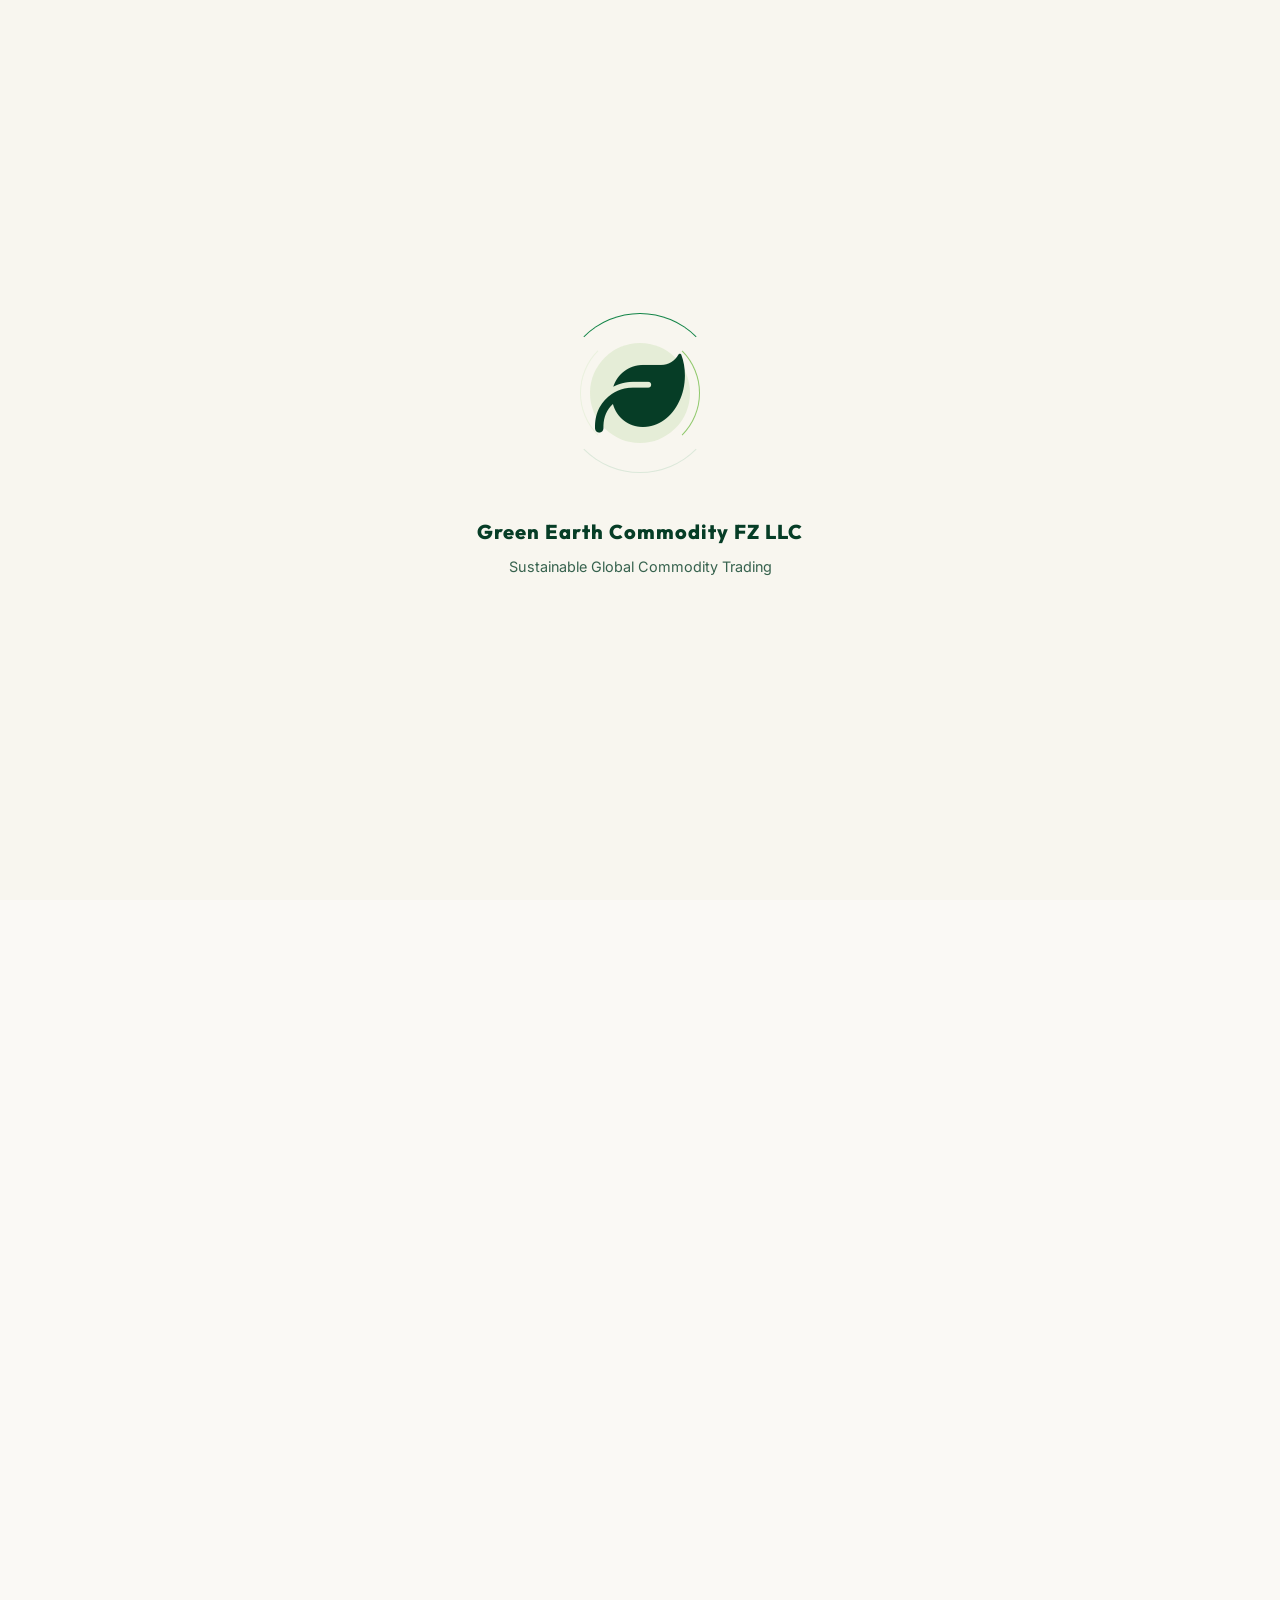
==== commit 64ace823: "CHANGES" ====
--- a/about.html
+++ b/about.html
@@ -85,19 +85,15 @@
                     <article class="who-card"><div class="who-icon"><i class="fa-solid fa-building"></i></div><p><strong>Green Earth Commodity FZ LLC</strong> is an international trading company specializing in the sourcing, marketing, and supply of recycled Metals, Rubber, Paper, and Plastic commodities.</p></article>
                     <article class="who-card"><div class="who-icon"><i class="fa-solid fa-people-group"></i></div><p>Led by a management team with over two decades of expertise in the Global Recycling and Commodity Trading industry, we deliver reliable, competitive, and sustainable trading solutions to customers across international markets.</p></article>
                     <article class="who-card"><div class="who-icon"><i class="fa-solid fa-handshake"></i></div><p>Our extensive industry expertise, combined with long-standing relationships with trusted suppliers and customers, enables us to provide consistent quality, dependable sourcing, and efficient supply chain solutions. With a strong network across Europe, United Kingdom, United States, Middle East, and Asia, we are well positioned to meet the diverse requirements of our global partners.</p></article>
-                    <article class="who-card"><div class="who-icon"><i class="fa-solid fa-shield-halved"></i></div><p>At Green Earth Commodity FZ LLC, we are committed to building long-term partnerships founded on Integrity, Transparency, and Professionalism. By combining market expertise with operational excellence, competitive pricing, and efficient logistics, we create lasting value for our customers while promoting responsible and sustainable trade.</p></article>
+                    <article class="who-card"><div class="who-icon"><i class="fa-solid fa-shield-halved"></i></div><p class="who-card-readable">At Green Earth Commodity FZ LLC, we are committed to building long-term partnerships founded on Integrity, Transparency, and Professionalism. By combining market expertise with operational excellence, competitive pricing, and efficient logistics, we create lasting value for our customers while promoting responsible and sustainable trade.</p></article>
                     <article class="who-card"><div class="who-icon"><i class="fa-solid fa-recycle"></i></div><p>As a company focused on the recycling industry, we actively support the Global Circular Economy by giving recyclable materials a second life and helping reduce landfill waste, conserve natural resources, and lower carbon emissions. Through responsible sourcing and international trade, we contribute to transforming waste into valuable raw materials, supporting manufacturers and industries in building a more sustainable and resource-efficient future.</p></article>
                     <article class="who-card"><div class="who-icon"><i class="fa-solid fa-bullseye"></i></div><p>Our mission is to be a trusted global trading partner, connecting suppliers and buyers through ethical business practices, reliable execution, and a shared commitment to environmental sustainability.</p></article>
                 </div>
                 <div class="who-visual" aria-hidden="true">
                     <video autoplay muted loop playsinline class="who-visual-video">
-                        <source src="image/0_Earth_Globe_1080x1920.mp4" type="video/mp4">
+                        <source src="image/abouts us newwww.mp4" type="video/mp4">
                         Your browser does not support the video tag.
                     </video>
-                    <div class="who-visual-caption">
-                        <span><i class="fa-solid fa-leaf"></i> Responsible sourcing</span>
-                        <strong>Materials with a second life.</strong>
-                    </div>
                 </div>
             </div>
 
@@ -184,7 +180,7 @@
                     <div class="pillar-text-box">
                         <span class="pillar-tag-v2">PARTNERSHIPS</span>
                         <h4 class="pillar-title-v2">Integrity & Value</h4>
-                        <p class="pillar-desc-v2">At Green Earth Commodity FZ LLC, we are committed to building long-term partnerships founded on Integrity, Transparency, and Professionalism. By combining market expertise with operational excellence, competitive pricing, and efficient logistics, we create lasting value for our customers while promoting responsible and sustainable trade.</p>
+                        <p class="pillar-desc-v2 pillar-desc-compact">At Green Earth Commodity FZ LLC, we are committed to building long-term partnerships founded on Integrity, Transparency, and Professionalism. By combining market expertise with operational excellence, competitive pricing, and efficient logistics, we create lasting value for our customers while promoting responsible and sustainable trade.</p>
                     </div>
                 </div>
                 
@@ -222,13 +218,13 @@
         <div class="container">
             <div class="section-header reveal-up">
                 <div class="industries-kicker">GLOBAL REACH</div>
-                <h2 class="industries-main-title">Industries We Serve</h2>
+                <h2 class="industries-main-title"><span style="color: var(--primary-color);">Industries</span> We Serve</h2>
                 <div class="products-divider" aria-hidden="true">
                     <span></span>
                     <i class="fa-solid fa-leaf"></i>
                     <span></span>
                 </div>
-                <p class="industries-subtitle">Our products and services support a diverse range of industries worldwide, including:</p>
+                <p class="industries-subtitle">Our Products and Services support a diverse range of Industries Worldwide, including:</p>
             </div>
 
             <div class="industries-grid">
@@ -298,7 +294,7 @@
             <div class="industries-conclusion reveal-up">
                 <div class="conclusion-card">
                     <div class="conclusion-badge"><i class="fa-solid fa-award"></i></div>
-                    <p class="conclusion-text">At Green Earth Commodity FZ LLC, We are Committed to Delivering High-Quality Products, Dependable Supply Chain Solutions, Efficient Logistics, and Exceptional Customer Service. Our Mission is to Build Long-Term Partnerships Based on Trust, Integrity, and Consistent Performance by Providing Reliable Sourcing, Competitive Commercial Solutions, and Seamless Execution Across Every Stage of the Supply Chain. Through Our Commitment to Professionalism, Operational Excellence, and the Responsible Reuse of Valuable Resources, We Create Sustainable Value for Our Customers While Supporting Industries Across Global Markets with Reliable, Efficient, and Environmentally Responsible Trading Solutions.</p>
+                    <p class="conclusion-text">At <span style="color: var(--primary-color);">Green Earth Commodity FZ LLC</span>, We are Committed to Delivering High-Quality Products, Dependable Supply Chain Solutions, Efficient Logistics, and Exceptional Customer Service. Our Mission is to Build Long-Term Partnerships Based on Trust, Integrity, and Consistent Performance by Providing Reliable Sourcing, Competitive Commercial Solutions, and Seamless Execution Across Every Stage of the Supply Chain. Through Our Commitment to Professionalism, Operational Excellence, and the Responsible Reuse of Valuable Resources, We Create Sustainable Value for Our Customers While Supporting Industries Across Global Markets with Reliable, Efficient, and Environmentally Responsible Trading Solutions.</p>
                 </div>
             </div>
         </div>
--- a/style.css
+++ b/style.css
@@ -518,14 +518,14 @@
     display: flex;
     align-items: center;
     justify-content: space-between;
-    height: 126px;
+    height: 142px;
     margin: 0;
     padding: 0;
     transition: var(--transition-normal);
 }
 
 .header-active .navbar {
-    height: 104px;
+    height: 118px;
 }
 
 .logo-container {
@@ -547,7 +547,7 @@
 .logo-brand-stack .logo-tagline { display: block; margin-top: 0.55rem !important; white-space: nowrap; }
 
 .logo-img {
-    height: 124px;
+    height: 140px;
     width: auto;
     margin: 0;
     padding: 0;
@@ -555,14 +555,14 @@
 }
 
 .header-active .logo-img {
-    height: 102px;
+    height: 115px;
 }
 
 .logo-text {
     font-family: var(--font-heading);
-    font-size: 1.55rem;
+    font-size: 1.8rem;
     font-weight: 800;
-    color: var(--text-dark);
+    color: var(--primary-color);
     margin-left: 0.85rem;
     line-height: 1;
     display: flex;
@@ -579,13 +579,14 @@
 }
 
 .logo-tagline {
-    font-size: 0.65rem !important;
-    font-weight: 750 !important;
+    font-family: var(--font-heading) !important;
+    font-size: 0.9rem !important;
+    font-weight: 600 !important;
     color: var(--primary-color) !important;
-    letter-spacing: 0.05em !important;
-    text-transform: uppercase !important;
+    letter-spacing: -0.01em !important;
+    text-transform: none !important;
     margin-top: 0.35rem !important;
-    line-height: 1.2 !important;
+    line-height: 1.15 !important;
 }
 
 .nav-menu {
@@ -624,6 +625,83 @@
 
 .nav-link:hover::after {
     width: 100%;
+}
+
+.nav-dropdown {
+    position: relative;
+}
+
+.nav-dropdown-trigger {
+    display: flex;
+    align-items: center;
+    gap: 0.3rem;
+}
+
+.nav-dropdown-toggle {
+    display: grid;
+    place-items: center;
+    isolation: isolate;
+    border: 0;
+    background: transparent;
+    color: var(--text-secondary);
+    cursor: pointer;
+    font-size: 0.68rem;
+    padding: 0.45rem 0.2rem;
+    transition: color var(--transition-fast), transform var(--transition-fast);
+}
+
+.nav-dropdown:hover .nav-dropdown-toggle,
+.nav-dropdown:focus-within .nav-dropdown-toggle {
+    color: var(--primary-color);
+}
+
+.nav-dropdown-menu {
+    position: absolute;
+    top: calc(100% + 0.75rem);
+    left: 50%;
+    width: 285px;
+    padding: 0.65rem;
+    margin: 0;
+    list-style: none;
+    background: #fff;
+    border: 1px solid var(--border-color);
+    border-radius: 16px;
+    box-shadow: 0 18px 45px rgba(13, 30, 22, 0.13);
+    opacity: 0;
+    visibility: hidden;
+    transform: translate(-50%, 10px);
+    transition: opacity var(--transition-fast), transform var(--transition-fast), visibility var(--transition-fast);
+}
+
+.nav-dropdown-menu a {
+    display: block;
+    padding: 0.7rem 0.85rem;
+    border-radius: 10px;
+    color: var(--text-secondary);
+    font-family: var(--font-heading);
+    font-size: 0.88rem;
+    font-weight: 600;
+    line-height: 1.35;
+    text-decoration: none;
+    transition: background var(--transition-fast), color var(--transition-fast);
+}
+
+.nav-dropdown-menu a:hover,
+.nav-dropdown-menu a:focus {
+    background: var(--bg-accent);
+    color: var(--primary-color);
+}
+
+.nav-dropdown:hover .nav-dropdown-menu,
+.nav-dropdown:focus-within .nav-dropdown-menu,
+.nav-dropdown.open .nav-dropdown-menu {
+    opacity: 1;
+    visibility: visible;
+    transform: translate(-50%, 0);
+}
+
+.nav-dropdown.open .nav-dropdown-toggle {
+    transform: rotate(180deg);
 }
 
 .nav-cta {
@@ -774,30 +852,244 @@
 
 .about-img-container {
     position: relative;
-    width: 100%;
-    filter: drop-shadow(0 15px 35px rgba(13, 30, 22, 0.08));
+    width: min(100%, 610px);
+    aspect-ratio: 1;
+    margin-inline: auto;
+    display: grid;
+    place-items: center;
+    filter: drop-shadow(0 24px 38px rgba(13, 30, 22, 0.18));
     perspective: 1000px;
     transform-style: preserve-3d;
 }
 
 .about-img-box {
-    width: 100%;
-    height: 680px;
-    clip-path: url(#about-clip);
+    width: 86%;
+    height: 86%;
+    aspect-ratio: 1;
+    border-radius: 50%;
     overflow: hidden;
     position: relative;
+    z-index: 2;
+    isolation: isolate;
+    background: #fff;
+    border: 3px solid rgba(184, 156, 102, 0.9);
+    box-shadow:
+        inset -32px -22px 55px rgba(3, 20, 13, 0.54),
+        inset 22px 14px 40px rgba(255, 255, 255, 0.15),
+        0 0 0 10px rgba(21, 128, 61, 0.08),
+        0 24px 55px rgba(13, 30, 22, 0.2);
     transform-style: preserve-3d;
     transition: transform 0.6s cubic-bezier(0.2, 0.8, 0.2, 1);
 }
 
 .about-img-box:hover {
-    transform: translateY(-8px) rotateX(4deg) rotateY(-4deg);
-}
-
-.about-img-box img {
+    transform: translateY(-8px) rotateX(3deg) rotateY(-3deg) scale(1.015);
+}
+
+.about-globe-slides,
+.about-globe-slide {
+    position: absolute;
+    inset: 0;
     width: 100%;
     height: 100%;
+}
+
+.about-globe-slides {
+    z-index: 1;
+    overflow: hidden;
+    border-radius: 50%;
+    background: #0a355f;
+}
+
+.about-real-globe {
+    position: absolute;
+    inset: 0;
+    z-index: 0;
+    display: grid;
+    place-items: center;
+    overflow: hidden;
+    border-radius: 50%;
+    color: #b9e7c7;
+    background:
+        radial-gradient(circle at 29% 23%, rgba(255,255,255,.38), transparent 17%),
+        radial-gradient(circle at 37% 35%, #26965a 0%, #137540 45%, #0b4d2d 72%, #062c1d 100%);
+    box-shadow:
+        inset 22px 16px 34px rgba(255,255,255,.15),
+        inset -38px -24px 56px rgba(2,18,11,.62),
+        0 0 34px rgba(38,150,90,.26);
+}
+
+.about-real-globe::after {
+    content: '';
+    position: absolute;
+    inset: 1.5%;
+    border: 1px solid rgba(218,255,230,.42);
+    border-radius: 50%;
+    box-shadow: inset 0 0 26px rgba(210,255,225,.16);
+}
+
+.about-real-globe i {
+    font-size: clamp(15rem, 27vw, 25rem);
+    line-height: 1;
+    filter: drop-shadow(-8px 12px 14px rgba(2,24,14,.34));
+    animation: aboutRealGlobeDrift 12s ease-in-out infinite alternate;
+}
+
+.about-globe-slide {
     object-fit: cover;
+    opacity: 0;
+    transform: scale(1.06);
+    animation: aboutGlobeSlideshow 42s linear infinite;
+    will-change: opacity, transform;
+}
+
+.about-globe-slide:nth-child(2) { animation-delay: 3s; }
+.about-globe-slide:nth-child(3) { animation-delay: 6s; }
+.about-globe-slide:nth-child(4) { animation-delay: 9s; }
+.about-globe-slide:nth-child(5) { animation-delay: 12s; }
+.about-globe-slide:nth-child(6) { animation-delay: 15s; }
+.about-globe-slide:nth-child(7) { animation-delay: 18s; }
+.about-globe-slide:nth-child(8) { animation-delay: 21s; }
+.about-globe-slide:nth-child(9) { animation-delay: 24s; }
+.about-globe-slide:nth-child(10) { animation-delay: 27s; }
+.about-globe-slide:nth-child(11) { animation-delay: 30s; }
+.about-globe-slide:nth-child(12) { animation-delay: 33s; }
+.about-globe-slide:nth-child(13) { animation-delay: 36s; }
+.about-globe-slide:nth-child(14) { animation-delay: 39s; }
+
+.about-globe-slide.about-globe-logo-slide {
+    z-index: 4;
+    object-fit: contain;
+    box-sizing: border-box;
+    inset: -10%;
+    width: 120%;
+    height: 120%;
+    max-width: none;
+    padding: 0;
+    background: #0a355f;
+}
+
+.about-globe-slide.about-globe-paper-slide {
+    object-fit: cover;
+    object-position: right center;
+    padding: 0;
+    background: #f8f6ef;
+}
+
+.about-globe-shade {
+    position: absolute;
+    inset: 0;
+    z-index: 2;
+    border-radius: inherit;
+    pointer-events: none;
+    background:
+        radial-gradient(circle at 29% 20%, rgba(255,255,255,.4), transparent 22%),
+        radial-gradient(circle at 42% 38%, transparent 40%, rgba(3,20,13,.18) 68%, rgba(3,20,13,.68) 100%),
+        linear-gradient(115deg, rgba(255,255,255,.12), transparent 38%, rgba(3,20,13,.2));
+    box-shadow:
+        inset 18px 10px 28px rgba(255,255,255,.1),
+        inset -28px -18px 45px rgba(3,20,13,.36);
+}
+
+.about-globe-grid {
+    position: absolute;
+    inset: 2.5%;
+    z-index: 3;
+    border-radius: 50%;
+    overflow: hidden;
+    opacity: .38;
+    pointer-events: none;
+    border: 1px solid rgba(255,255,255,.3);
+    box-shadow: inset 0 0 24px rgba(255,255,255,.08);
+}
+
+.globe-longitude,
+.globe-latitude {
+    position: absolute;
+    border: 1px solid rgba(255,255,255,.42);
+    border-radius: 50%;
+}
+
+.globe-longitude {
+    top: 0;
+    bottom: 0;
+    left: 50%;
+    width: 42%;
+    transform: translateX(-50%);
+}
+
+.longitude-two {
+    width: 76%;
+}
+
+.globe-latitude {
+    left: 0;
+    right: 0;
+    top: 50%;
+    height: 36%;
+    transform: translateY(-50%);
+}
+
+.latitude-two {
+    height: 70%;
+}
+
+.about-globe-orbit {
+    position: absolute;
+    inset: 1%;
+    z-index: 1;
+    border: 1px solid rgba(21, 128, 61, .28);
+    border-radius: 50%;
+    pointer-events: none;
+}
+
+.orbit-one {
+    transform: rotate(18deg) scaleY(.42);
+    animation: aboutOrbitPulse 5s ease-in-out infinite alternate;
+}
+
+.orbit-two {
+    inset: -2%;
+    border-color: rgba(184, 156, 102, .32);
+    transform: rotate(-38deg) scaleY(.74);
+    animation: aboutOrbitPulse 5s 1s ease-in-out infinite alternate-reverse;
+}
+
+@keyframes aboutGlobeSlideshow {
+    0% { opacity: 1; transform: scale(1.06); }
+    7.5% { opacity: 1; transform: scale(1.015); }
+    9% { opacity: 0; transform: scale(1); }
+    100% { opacity: 0; transform: scale(1); }
+}
+
+@keyframes aboutRealGlobeDrift {
+    from { transform: rotate(-4deg) scale(1.01); }
+    to { transform: rotate(4deg) scale(1.035); }
+}
+
+@keyframes aboutOrbitPulse {
+    from { opacity: .45; }
+    to { opacity: 1; }
+}
+
+@media (prefers-reduced-motion: reduce) {
+    .about-globe-slide {
+        animation: none;
+        opacity: 0;
+        transform: none;
+    }
+
+    .about-globe-slide:first-child {
+        opacity: 1;
+    }
+
+    .about-globe-orbit {
+        animation: none;
+    }
+
+    .about-real-globe i {
+        animation: none;
+    }
 }
 
 /* Overlapping green-gold badge card on the bottom left of the image */
@@ -883,6 +1175,11 @@
     color: var(--primary-color);
     margin-bottom: 1.5rem;
     line-height: 1.5;
+    text-align: justify;
+    text-align-last: left;
+    text-justify: inter-word;
+    word-spacing: normal;
+    overflow-wrap: break-word;
 }
 
 .about-heading {
@@ -907,6 +1204,11 @@
     font-size: 1rem;
     color: var(--text-secondary);
     line-height: 1.65;
+    text-align: justify;
+    text-align-last: left;
+    text-justify: inter-word;
+    word-spacing: normal;
+    overflow-wrap: break-word;
 }
 
 /* Features list card */
@@ -1222,10 +1524,12 @@
 
 .product-card-title {
     font-family: var(--font-heading);
-    font-size: 1.35rem;
+    font-size: clamp(0.92rem, 1.08vw, 1.28rem);
     font-weight: 800;
     color: var(--primary-color);
     margin-bottom: 0.75rem;
+    line-height: 1.2;
+    white-space: nowrap;
 }
 
 .product-card-divider {
@@ -1290,6 +1594,10 @@
     margin-bottom: 1.2rem;
     line-height: 1.65;
     text-align: justify;
+    text-align-last: left;
+    text-justify: inter-word;
+    word-spacing: normal;
+    overflow-wrap: break-word;
     max-width: 640px;
 }
 
@@ -1299,6 +1607,10 @@
     margin-bottom: 1.2rem;
     line-height: 1.65;
     text-align: justify;
+    text-align-last: left;
+    text-justify: inter-word;
+    word-spacing: normal;
+    overflow-wrap: break-word;
     max-width: 640px;
 }
 
@@ -2146,6 +2458,14 @@
 .network-detail-card p {
     font-size: 0.92rem;
     line-height: 1.75;
+    text-align: justify;
+    text-align-last: left;
+    text-justify: inter-word;
+    word-spacing: normal;
+    hyphens: auto;
+    -webkit-hyphens: auto;
+    word-break: normal;
+    overflow-wrap: break-word;
 }
 
 .network-visual {
@@ -4214,22 +4534,39 @@
 
 .footer-logo {
     display: flex;
+    flex-direction: column;
     align-items: center;
+    align-self: flex-start;
+    gap: 0.65rem;
     text-decoration: none;
 }
 
 .footer-logo-img {
-    height: 48px;
+    height: 190px;
     width: auto;
+    max-width: 100%;
+    object-fit: contain;
 }
 
 .footer-logo-text {
     font-family: var(--font-heading);
-    font-size: 1.3rem;
+    font-size: 1.55rem;
     font-weight: 800;
-    color: var(--text-dark);
-    margin-left: 0.75rem;
-    line-height: 1;
+    color: var(--primary-color);
+    margin-left: 0;
+    line-height: 1.1;
+    text-align: center;
+    letter-spacing: 0.02em;
+}
+
+.footer-logo-subtitle {
+    font-family: var(--font-heading);
+    font-size: 0.72rem;
+    font-weight: 600;
+    color: var(--primary-color);
+    letter-spacing: 0.15em;
+    text-transform: uppercase;
+    margin-top: 0.25rem;
 }
 
 .footer-brand-desc {
@@ -4563,6 +4900,47 @@
     
     .nav-link {
         font-size: 1.2rem;
+    }
+
+    .nav-dropdown {
+        width: 100%;
+    }
+
+    .nav-dropdown-trigger {
+        justify-content: space-between;
+    }
+
+    .nav-dropdown-toggle {
+        min-width: 44px;
+        min-height: 44px;
+        font-size: 0.8rem;
+    }
+
+    .nav-dropdown-menu {
+        position: static;
+        width: 100%;
+        max-height: 0;
+        padding: 0 0 0 0.75rem;
+        border: 0;
+        border-radius: 0;
+        box-shadow: none;
+        background: transparent;
+        opacity: 1;
+        visibility: visible;
+        overflow: hidden;
+        transform: none;
+        transition: max-height var(--transition-normal), padding var(--transition-normal);
+    }
+
+    .nav-dropdown.open .nav-dropdown-menu {
+        max-height: 420px;
+        padding-top: 0.6rem;
+        transform: none;
+    }
+
+    .nav-dropdown-menu a {
+        padding: 0.55rem 0.65rem;
+        font-size: 0.95rem;
     }
     
     .nav-cta {
@@ -5809,11 +6187,34 @@
 .who-card:nth-child(n+3) { border-top: 1px dashed rgba(44, 104, 28, .25); }
 .who-card::before { display: none; }
 .who-icon { width: 72px; height: 72px; border-radius: 50%; display: grid; place-items: center; color: #2c7a1e; background: linear-gradient(135deg, rgba(241,247,233,.94), rgba(223,234,212,.94)); box-shadow: 0 8px 24px rgba(42, 105, 27, .08); font-size: 1.9rem; position: relative; z-index: 1; }
-.who-card p { text-align: justify; margin: 0; color: #142019; font-size: .98rem; line-height: 1.55; position: relative; z-index: 1; }
+.who-card p {
+    width: 100%;
+    min-width: 0;
+    margin: 0;
+    color: #142019;
+    font-size: .98rem;
+    line-height: 1.55;
+    text-align: justify;
+    text-align-last: left;
+    text-justify: inter-word;
+    word-spacing: normal;
+    hyphens: auto;
+    -webkit-hyphens: auto;
+    word-break: normal;
+    overflow-wrap: break-word;
+    position: relative;
+    z-index: 1;
+}
 .who-card strong { color: #237019; }
+.who-card p.who-card-readable {
+    text-align: left;
+    text-align-last: auto;
+    text-justify: auto;
+    word-spacing: normal;
+    letter-spacing: 0;
+}
 .who-visual { min-height: 100%; position: relative; overflow: hidden; background: #000000; }
 .who-visual img, .who-visual video { width: 100%; height: 100%; object-fit: cover; object-position: center; display: block; position: absolute; inset: 0; }
-.who-visual video { object-fit: contain; }
 .who-visual::after { content: ''; position: absolute; inset: 0; background: linear-gradient(180deg, transparent 48%, rgba(8, 35, 20, .7) 100%); }
 .who-visual-caption { position: absolute; left: 2rem; right: 2rem; bottom: 2rem; z-index: 2; color: #fff; display: flex; flex-direction: column; gap: .6rem; }
 .who-visual-caption span { width: max-content; padding: .55rem .85rem; border: 1px solid rgba(255,255,255,.5); border-radius: 999px; background: rgba(255,255,255,.14); backdrop-filter: blur(10px); font-size: .78rem; font-weight: 700; letter-spacing: .05em; text-transform: uppercase; }
@@ -5835,10 +6236,10 @@
     .who-icon { width: 54px; height: 54px; font-size: 1.35rem; }
     .who-card p { font-size: .92rem; }
     .who-visual { min-height: 260px; }
-    .logo-img { height: 104px; }
-    .header-active .logo-img { height: 88px; }
+    .logo-img { height: 118px; }
+    .header-active .logo-img { height: 98px; }
     .logo-brand-stack { margin-left: .35rem; }
-    .logo-brand-stack .logo-tagline { font-size: .52rem !important; }
+    .logo-brand-stack .logo-tagline { font-size: .72rem !important; }
 }
 
 .about-details-section {
@@ -6220,6 +6621,21 @@
     font-size: 0.92rem;
     color: var(--text-secondary);
     line-height: 1.65;
+    text-align: justify;
+    text-align-last: left;
+    text-justify: inter-word;
+    word-spacing: normal;
+    hyphens: auto;
+    -webkit-hyphens: auto;
+    word-break: normal;
+    overflow-wrap: break-word;
+}
+
+.pillar-desc-compact {
+    font-size: 0.88rem;
+    letter-spacing: -0.012em;
+    word-spacing: -0.025em;
+    hyphenate-limit-chars: 6 3 3;
 }
 
 /* Icon centered on the waistline boundary */
@@ -6546,6 +6962,14 @@
     color: var(--text-dark);
     line-height: 1.75;
     font-weight: 500;
+    text-align: justify;
+    text-align-last: left;
+    text-justify: inter-word;
+    word-spacing: normal;
+    hyphens: auto;
+    -webkit-hyphens: auto;
+    word-break: normal;
+    overflow-wrap: break-word;
 }
 
 @media (max-width: 1024px) {
@@ -6941,6 +7365,14 @@
     color: var(--text-secondary);
     line-height: 1.85;
     margin-bottom: 2.2rem;
+    text-align: justify;
+    text-align-last: left;
+    text-justify: inter-word;
+    word-spacing: normal;
+    hyphens: auto;
+    -webkit-hyphens: auto;
+    word-break: normal;
+    overflow-wrap: break-word;
 }
 
 .services-intro-highlight {
@@ -6951,6 +7383,15 @@
     margin-bottom: 1.5rem;
     font-style: italic;
     font-size: 1rem;
+    line-height: 1.8;
+    text-align: justify;
+    text-align-last: left;
+    text-justify: inter-word;
+    word-spacing: normal;
+    hyphens: auto;
+    -webkit-hyphens: auto;
+    word-break: normal;
+    overflow-wrap: break-word;
 }
 
 @media (max-width: 992px) {
@@ -7169,7 +7610,7 @@
 
     .home-page .about-img-box {
         height: auto;
-        aspect-ratio: 4 / 3;
+        aspect-ratio: 1 / 1;
     }
 
     .home-page .sustainability-visual-box {
@@ -7257,10 +7698,6 @@
         font-size: clamp(2.15rem, 9vw, 3rem);
     }
 
-    .home-page :is(.about-text, .sustainability-lead, .sustainability-subtext) {
-        text-align: left;
-    }
-
     .home-page .contact-info-panel,
     .home-page .contact-form-panel {
         padding: clamp(1.25rem, 5vw, 2rem);
@@ -7302,7 +7739,8 @@
     }
 
     .home-page .product-card-title {
-        font-size: 1.2rem;
+        font-size: clamp(0.78rem, 3.5vw, 1.05rem);
+        white-space: nowrap;
     }
 
     .home-page .product-card-desc {
@@ -7472,19 +7910,20 @@
     }
 
     .footer-logo {
+        align-self: center;
         justify-content: center;
     }
 
     .footer-logo-img {
-        height: clamp(58px, 16vw, 74px);
+        height: clamp(150px, 38vw, 180px);
     }
 
     .footer-logo-text {
-        color: #ffffff;
+        color: var(--primary-color);
     }
 
     .footer-logo-text > div {
-        color: rgba(255, 255, 255, 0.6) !important;
+        color: var(--primary-color) !important;
     }
 
     .footer-brand-desc {
@@ -8041,7 +8480,6 @@
 
     :is(.about-page, .services-page) .conclusion-text {
         font-size: 0.92rem;
-        text-align: left;
     }
 
     .services-page .cta-card {
@@ -8239,6 +8677,32 @@
     width: 100%;
 }
 
+.product-inner-page .product-banner-slideshow {
+    width: 100%;
+    height: clamp(520px, 42vw, 650px) !important;
+    min-height: 0 !important;
+    aspect-ratio: auto !important;
+    margin-top: 126px !important;
+}
+
+.product-inner-page .banner-slide {
+    background-position: center center;
+}
+
+.product-inner-page .banner-text-left {
+    max-width: 1080px;
+}
+
+.product-inner-page .banner-title {
+    font-size: clamp(2.15rem, 3.55vw, 4rem);
+    white-space: nowrap;
+    text-wrap: nowrap;
+}
+
+.product-inner-page .banner-subtitle {
+    max-width: 720px;
+}
+
 .product-banner-slideshow .about-banner-overlay {
     z-index: 2;
     background: linear-gradient(90deg, rgba(8, 35, 20, 0.8) 0%, rgba(8, 35, 20, 0.45) 50%, rgba(8, 35, 20, 0.15) 100%);
@@ -8283,7 +8747,7 @@
 }
 
 .banner-text-left {
-    max-width: 850px;
+    max-width: min(100%, 1180px);
     text-shadow: 0 4px 12px rgba(0, 0, 0, 0.4);
     opacity: 0;
     transform: translateY(20px);
@@ -8303,11 +8767,12 @@
 
 .banner-title {
     font-family: var(--font-heading);
-    font-size: clamp(2.5rem, 5vw, 4.5rem);
+    font-size: clamp(2.4rem, 4.35vw, 4.25rem);
     font-weight: 900;
     color: #b9e87c;
     line-height: 1.1;
     margin-bottom: 1.25rem;
+    white-space: nowrap;
 }
 
 .banner-subtitle {
@@ -8332,6 +8797,10 @@
         text-align: center;
         margin: 0 auto;
     }
+    .banner-title {
+        font-size: clamp(2.1rem, 9vw, 3rem);
+        white-space: normal;
+    }
     .banner-slideshow-content {
         justify-content: center;
         padding-inline: 1.5rem;
@@ -8340,18 +8809,365 @@
 
 /* --- PRODUCT PAGE STATIC BANNER --- */
 .product-banner-section {
-    height: auto !important;
-    aspect-ratio: auto !important;
-}
-.product-banner-img {
-    position: relative !important;
-    inset: auto !important;
-    object-fit: contain !important;
     width: 100% !important;
     height: auto !important;
+    min-height: 0 !important;
+    aspect-ratio: 1961 / 802 !important;
+    margin-top: 126px;
+    position: relative !important;
+    overflow: hidden;
+    background-color: #f4f6ef;
+}
+.product-banner-img {
+    position: absolute !important;
+    inset: 0 !important;
+    width: 100% !important;
+    height: 100% !important;
+    max-width: none !important;
+    object-fit: contain !important;
+    object-position: center center !important;
+    display: block;
     transform: none !important;
     transition: none !important;
 }
 
-
-
+/* Product listing and category pages: responsive layout */
+/* Keep every product layout bounded and prevent long content from widening the page. */
+.product-list-page,
+.product-inner-page {
+    overflow-x: clip;
+}
+
+.product-list-page .products-grid,
+.product-inner-page .product-detail-grid,
+.product-inner-page .product-info,
+.product-inner-page .product-slideshow {
+    min-width: 0;
+}
+
+.product-list-page .product-card-img-box video,
+.product-inner-page .product-slideshow .slide {
+    transform: translateZ(0);
+}
+
+@media (min-width: 1201px) {
+    .product-list-page .products-grid {
+        grid-template-columns: repeat(3, minmax(0, 1fr));
+        align-items: stretch;
+    }
+
+    .product-list-page .product-card-mockup {
+        max-width: 440px;
+        width: 100%;
+        justify-self: center;
+    }
+
+    .product-inner-page .product-detail-grid {
+        grid-template-columns: minmax(380px, 0.82fr) minmax(0, 1.18fr) !important;
+        gap: clamp(3rem, 4vw, 4.5rem) !important;
+    }
+}
+
+@media (min-width: 993px) and (max-width: 1200px) {
+    .product-list-page .products-grid {
+        grid-template-columns: repeat(2, minmax(0, 1fr));
+        gap: 1.75rem;
+    }
+
+    .product-list-page .product-card-mockup {
+        width: 100%;
+        max-width: 520px;
+        justify-self: center;
+    }
+
+    .product-list-page .product-card-img-box {
+        height: auto;
+        aspect-ratio: 16 / 10;
+    }
+
+    .product-list-page .product-card-badge-wrap {
+        top: min(325px, calc(31.25vw - 1rem));
+    }
+
+    .product-inner-page .product-detail-container {
+        padding: 4.5rem 2rem !important;
+    }
+
+    .product-inner-page .product-banner-slideshow {
+        height: clamp(470px, 44vw, 540px) !important;
+        margin-top: 96px !important;
+    }
+
+    .product-inner-page .product-detail-grid {
+        grid-template-columns: minmax(330px, 0.9fr) minmax(0, 1.1fr) !important;
+        gap: 2.5rem !important;
+    }
+
+    .product-inner-page .product-slideshow {
+        height: clamp(450px, 46vw, 540px) !important;
+        margin-top: 7rem !important;
+    }
+
+    .product-inner-page .spec-list {
+        gap: 1rem 1.4rem !important;
+    }
+}
+
+@media (min-width: 769px) and (max-width: 992px) {
+    .product-list-page .products-grid {
+        grid-template-columns: repeat(2, minmax(0, 1fr));
+        gap: 1.5rem;
+    }
+
+    .product-list-page .product-card-img-box {
+        height: auto;
+        aspect-ratio: 16 / 10;
+    }
+
+    .product-list-page .product-card-badge-wrap {
+        top: calc(31.25vw - 1.25rem);
+    }
+
+    .product-inner-page .product-detail-container {
+        padding: 4.5rem 2rem !important;
+    }
+
+    .product-inner-page .product-banner-slideshow {
+        height: clamp(420px, 50vw, 500px) !important;
+        margin-top: 96px !important;
+    }
+
+    .product-inner-page .product-detail-grid {
+        gap: 2.5rem !important;
+    }
+
+    .product-inner-page .product-slideshow {
+        height: clamp(390px, 52vw, 500px) !important;
+    }
+}
+
+@media (max-width: 768px) {
+    .product-list-page .product-banner-section {
+        width: 100% !important;
+        height: auto !important;
+        min-height: 0 !important;
+        aspect-ratio: 1961 / 802 !important;
+        margin-top: 126px !important;
+    }
+
+    .product-list-page .product-banner-img {
+        object-fit: contain !important;
+        object-position: center center !important;
+    }
+
+    .product-list-page .products-section {
+        padding: 4rem 0 4.5rem !important;
+    }
+
+    .product-list-page .products-header {
+        margin-bottom: 2.5rem;
+    }
+
+    .product-list-page .products-title {
+        font-size: clamp(2rem, 8.5vw, 2.75rem);
+        line-height: 1.14;
+    }
+
+    .product-list-page .products-subtitle {
+        font-size: 1rem;
+        line-height: 1.65;
+    }
+
+    .product-list-page .products-grid {
+        grid-template-columns: minmax(0, 1fr);
+        gap: 1.5rem;
+    }
+
+    .product-list-page .product-card-mockup {
+        width: min(100%, 560px);
+        margin-inline: auto;
+        border-radius: 22px;
+    }
+
+    .product-list-page .product-card-img-box {
+        height: auto;
+        aspect-ratio: 16 / 10;
+    }
+
+    .product-list-page .product-card-badge-wrap {
+        top: min(350px, calc(62.5vw - 1.5625rem));
+    }
+
+    .product-list-page .product-card-content {
+        padding: 3.65rem 1.35rem 1.5rem;
+    }
+
+    .product-list-page .product-card-desc {
+        margin-bottom: 1.35rem;
+    }
+
+    .product-list-page .btn-card-more {
+        min-height: 44px;
+        padding: 0.75rem 1.15rem;
+    }
+
+    .product-list-page .about-cta-section {
+        padding-block: 4rem;
+    }
+
+    .product-inner-page .product-banner-slideshow {
+        height: clamp(340px, 88vw, 430px) !important;
+        min-height: 0 !important;
+        aspect-ratio: auto !important;
+        margin-top: 126px !important;
+    }
+
+    .product-inner-page .banner-slideshow-content {
+        padding-inline: 1.25rem;
+    }
+
+    .product-inner-page .banner-kicker {
+        font-size: 0.75rem;
+        letter-spacing: 0.12em;
+    }
+
+    .product-inner-page .banner-title {
+        font-size: clamp(1.55rem, 6.6vw, 2.8rem);
+        white-space: nowrap;
+        overflow-wrap: normal;
+    }
+
+    .product-inner-page .banner-subtitle {
+        font-size: 1rem;
+        line-height: 1.5;
+    }
+
+    .product-inner-page .product-detail-container {
+        padding: 3.5rem 1.25rem !important;
+    }
+
+    .product-inner-page .product-detail-container > .section-header {
+        margin-bottom: 2.5rem !important;
+    }
+
+    .product-inner-page .product-detail-container > .section-header p {
+        font-size: 1rem !important;
+        line-height: 1.65 !important;
+        text-align: left !important;
+    }
+
+    .product-inner-page .product-detail-grid {
+        grid-template-columns: minmax(0, 1fr) !important;
+        gap: 2.25rem !important;
+        margin-bottom: 4rem !important;
+    }
+
+    .product-inner-page .product-slideshow {
+        width: 100%;
+        height: clamp(245px, 70vw, 380px) !important;
+        margin-top: 0 !important;
+        border-width: 4px;
+        border-radius: 18px;
+    }
+
+    .product-inner-page .slide-nav {
+        width: 44px;
+        height: 44px;
+        opacity: 0.92;
+    }
+
+    .product-inner-page .product-info-title {
+        font-size: clamp(1.8rem, 7.5vw, 2.35rem);
+        line-height: 1.2;
+        margin-bottom: 1.1rem;
+    }
+
+    .product-inner-page .product-info-desc,
+    .product-inner-page .spec-list li {
+        text-align: left;
+        text-align-last: auto;
+        hyphens: none;
+    }
+
+    .product-inner-page .spec-list {
+        grid-template-columns: minmax(0, 1fr) !important;
+        gap: 0.7rem !important;
+    }
+
+    .product-inner-page .spec-list li {
+        padding-left: 1.5rem;
+        font-size: 0.95rem;
+        line-height: 1.55;
+    }
+
+    .product-inner-page .product-info .btn,
+    .product-inner-page .btn-cta-primary,
+    .product-inner-page .btn-cta-secondary {
+        min-height: 48px;
+    }
+}
+
+@media (max-width: 480px) {
+    .product-list-page .container,
+    .product-inner-page .container {
+        padding-inline: 1rem;
+    }
+
+    .product-list-page .product-card-img-box {
+        aspect-ratio: 4 / 3;
+    }
+
+    .product-list-page .product-card-badge-wrap {
+        top: calc(75vw - 1.5rem);
+    }
+
+    .product-list-page .product-card-content {
+        padding: 3.45rem 1.1rem 1.35rem;
+    }
+
+    .product-list-page .product-card-title {
+        font-size: clamp(0.78rem, 3.5vw, 1.05rem);
+        white-space: nowrap;
+    }
+
+    .product-list-page .product-card-desc {
+        font-size: 0.9rem;
+    }
+
+    .product-inner-page .product-detail-container {
+        padding: 3rem 1rem !important;
+    }
+
+    .product-inner-page .product-banner-slideshow {
+        height: clamp(300px, 82vw, 360px) !important;
+    }
+
+    .product-inner-page .banner-slideshow-content {
+        padding-inline: 1rem;
+    }
+
+    .product-inner-page .banner-title {
+        font-size: clamp(1.35rem, 6.5vw, 2.4rem);
+        margin-bottom: 0.85rem;
+        white-space: nowrap;
+    }
+
+    .product-inner-page .banner-subtitle {
+        font-size: 0.94rem;
+    }
+
+    .product-inner-page .product-slideshow {
+        height: clamp(230px, 72vw, 320px) !important;
+    }
+
+    .product-inner-page .product-info .btn,
+    .product-inner-page .btn-cta-primary,
+    .product-inner-page .btn-cta-secondary {
+        width: 100%;
+        justify-content: center;
+        text-align: center;
+    }
+}
+
+
+
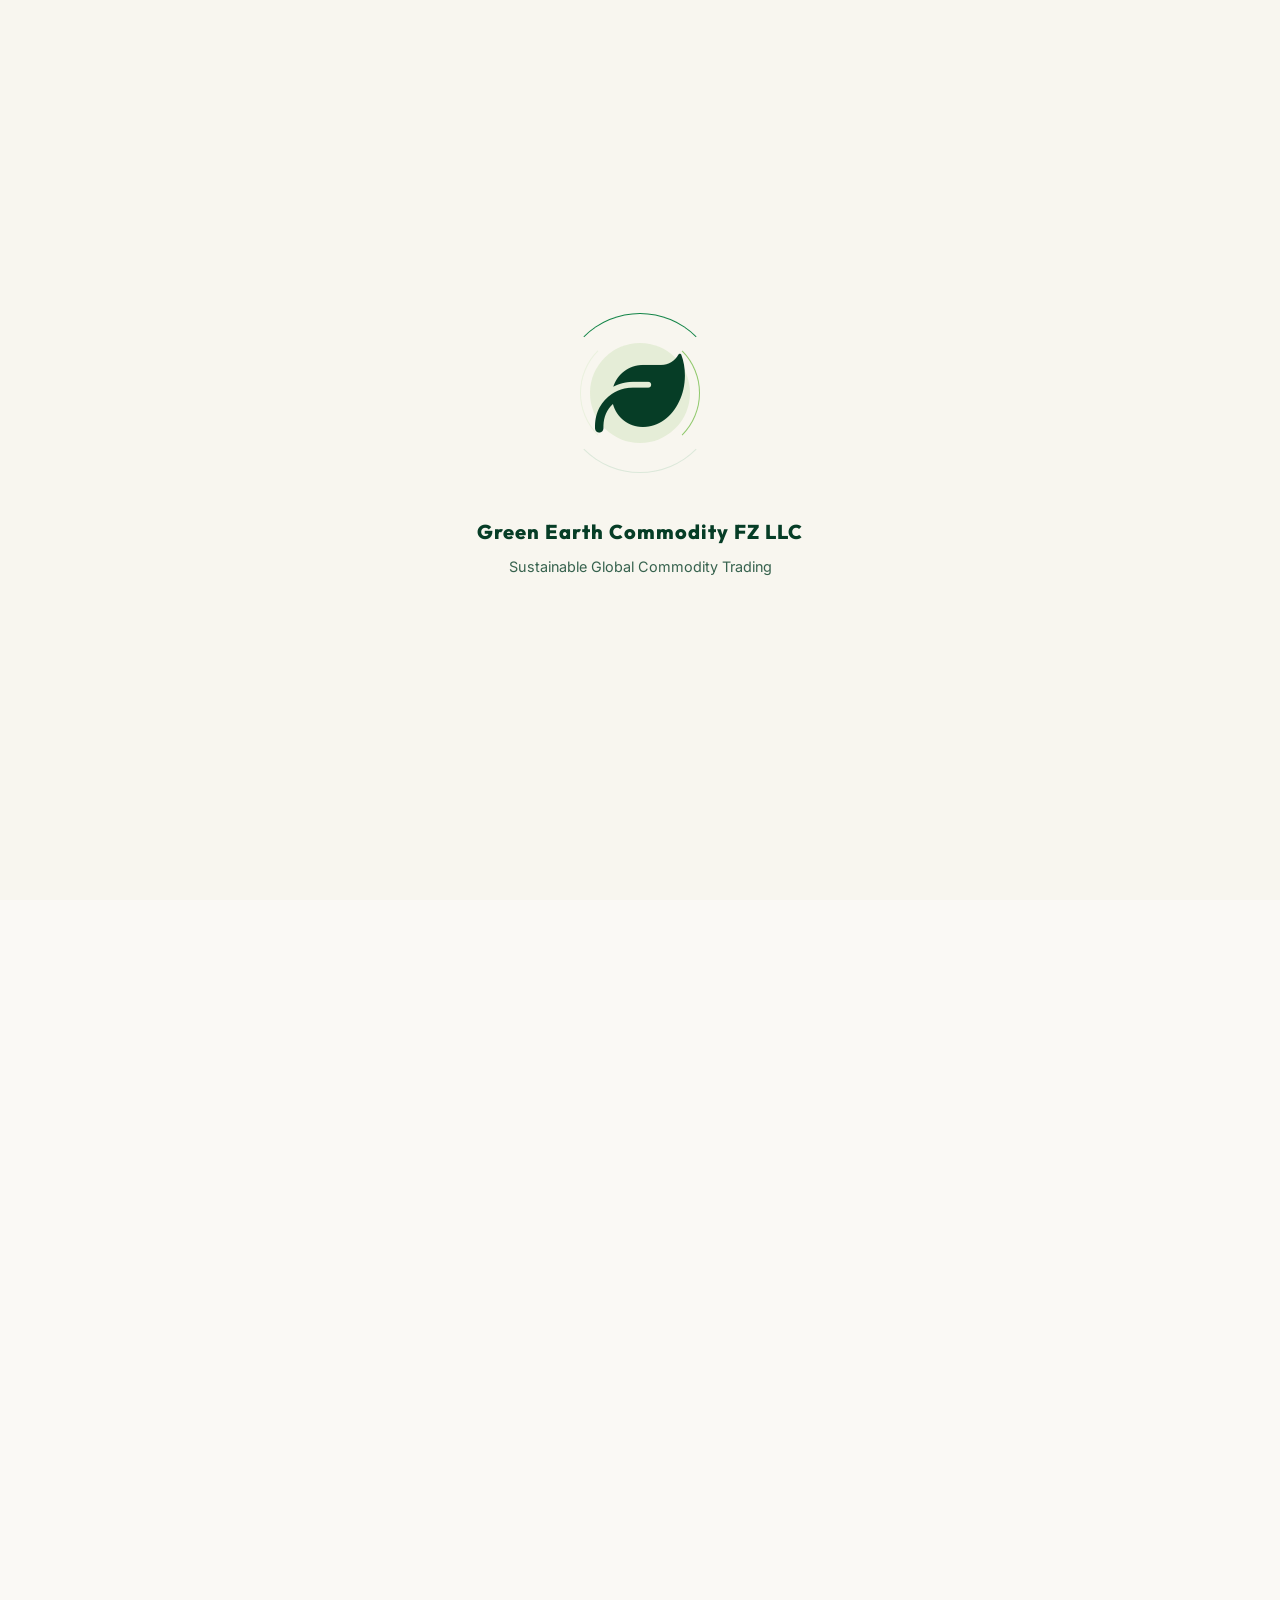
==== commit 9bab636d: "changes" ====
--- a/about.html
+++ b/about.html
@@ -69,10 +69,12 @@
         <div class="container">
             <!-- Large Watermark/Decorative Outline Text behind the header -->
             <div class="about-watermark">ESTABLISHED</div>
-            
+
             <div class="section-header reveal-up">
                 <div class="about-kicker">WHO WE ARE</div>
-                <h2 class="about-main-title">About Us –<br><span>Green Earth Commodity</span> FZ LLC</h2>
+                <h2 class="about-main-title">About Us &ndash;<br><span style="color: var(--primary-color);">Green
+                        Earth</span> <span style="color: var(--text-dark);">Commodity</span> <span
+                        style="color: var(--text-dark);">FZ LLC</span></h2>
                 <div class="products-divider" aria-hidden="true">
                     <span></span>
                     <i class="fa-solid fa-leaf"></i>
@@ -82,12 +84,49 @@
 
             <div class="who-we-are-layout reveal-up">
                 <div class="who-we-are-grid">
-                    <article class="who-card"><div class="who-icon"><i class="fa-solid fa-building"></i></div><p><strong>Green Earth Commodity FZ LLC</strong> is an international trading company specializing in the sourcing, marketing, and supply of recycled Metals, Rubber, Paper, and Plastic commodities.</p></article>
-                    <article class="who-card"><div class="who-icon"><i class="fa-solid fa-people-group"></i></div><p>Led by a management team with over two decades of expertise in the Global Recycling and Commodity Trading industry, we deliver reliable, competitive, and sustainable trading solutions to customers across international markets.</p></article>
-                    <article class="who-card"><div class="who-icon"><i class="fa-solid fa-handshake"></i></div><p>Our extensive industry expertise, combined with long-standing relationships with trusted suppliers and customers, enables us to provide consistent quality, dependable sourcing, and efficient supply chain solutions. With a strong network across Europe, United Kingdom, United States, Middle East, and Asia, we are well positioned to meet the diverse requirements of our global partners.</p></article>
-                    <article class="who-card"><div class="who-icon"><i class="fa-solid fa-shield-halved"></i></div><p class="who-card-readable">At Green Earth Commodity FZ LLC, we are committed to building long-term partnerships founded on Integrity, Transparency, and Professionalism. By combining market expertise with operational excellence, competitive pricing, and efficient logistics, we create lasting value for our customers while promoting responsible and sustainable trade.</p></article>
-                    <article class="who-card"><div class="who-icon"><i class="fa-solid fa-recycle"></i></div><p>As a company focused on the recycling industry, we actively support the Global Circular Economy by giving recyclable materials a second life and helping reduce landfill waste, conserve natural resources, and lower carbon emissions. Through responsible sourcing and international trade, we contribute to transforming waste into valuable raw materials, supporting manufacturers and industries in building a more sustainable and resource-efficient future.</p></article>
-                    <article class="who-card"><div class="who-icon"><i class="fa-solid fa-bullseye"></i></div><p>Our mission is to be a trusted global trading partner, connecting suppliers and buyers through ethical business practices, reliable execution, and a shared commitment to environmental sustainability.</p></article>
+                    <article class="who-card">
+                        <div class="who-icon"><i class="fa-solid fa-building"></i></div>
+                        <p style="color: var(--text-dark);"><strong>Green Earth</strong> Commodity FZ LLC is an
+                            international trading company specializing in the sourcing, marketing, and supply of
+                            recycled Metals, Rubber, Paper, and Plastic commodities.</p>
+                    </article>
+                    <article class="who-card">
+                        <div class="who-icon"><i class="fa-solid fa-people-group"></i></div>
+                        <p>Led by a management team with over two decades of expertise in the Global Recycling and
+                            Commodity Trading industry, we deliver reliable, competitive, and sustainable trading
+                            solutions to customers across international markets.</p>
+                    </article>
+                    <article class="who-card">
+                        <div class="who-icon"><i class="fa-solid fa-handshake"></i></div>
+                        <p>Our extensive industry expertise, combined with long-standing relationships with trusted
+                            suppliers and customers, enables us to provide consistent quality, dependable sourcing, and
+                            efficient supply chain solutions. With a strong network across Europe, United Kingdom,
+                            United States, Middle East, and Asia, we are well positioned to meet the diverse
+                            requirements of our global partners.</p>
+                    </article>
+                    <article class="who-card">
+                        <div class="who-icon"><i class="fa-solid fa-shield-halved"></i></div>
+                        <p class="who-card-readable">At <span style="color: var(--primary-color);">Green Earth</span>
+                            Commodity FZ LLC, we are committed to building long-term partnerships founded on Integrity,
+                            Transparency, and Professionalism. By combining market expertise with operational
+                            excellence, competitive pricing, and efficient logistics, we create lasting value for our
+                            customers while promoting responsible and sustainable trade.</p>
+                    </article>
+                    <article class="who-card">
+                        <div class="who-icon"><i class="fa-solid fa-recycle"></i></div>
+                        <p>As a company focused on the recycling industry, we actively support the Global Circular
+                            Economy by giving recyclable materials a second life and helping reduce landfill waste,
+                            conserve natural resources, and lower carbon emissions. Through responsible sourcing and
+                            international trade, we contribute to transforming waste into valuable raw materials,
+                            supporting manufacturers and industries in building a more sustainable and
+                            resource-efficient future.</p>
+                    </article>
+                    <article class="who-card">
+                        <div class="who-icon"><i class="fa-solid fa-bullseye"></i></div>
+                        <p>Our mission is to be a trusted global trading partner, connecting suppliers and buyers
+                            through ethical business practices, reliable execution, and a shared commitment to
+                            environmental sustainability.</p>
+                    </article>
                 </div>
                 <div class="who-visual" aria-hidden="true">
                     <video autoplay muted loop playsinline class="who-visual-video">
@@ -104,21 +143,23 @@
                     <div class="showcase-badge-custom">
                         <i class="fa-solid fa-leaf"></i> GLOBAL TRADE LEADER
                     </div>
-                    
+
                     <!-- Title -->
                     <h3 class="showcase-title-custom">
-                        <span class="highlight-green">Green Earth</span> Commodity FZ LLC
+                        <span class="highlight-green">Green Earth</span> Commodity <span
+                            style="color: var(--text-dark);">FZ LLC</span>
                     </h3>
-                    
+
                     <!-- Divider Line -->
                     <div class="showcase-divider-custom">
                         <i class="fa-solid fa-leaf"></i>
                         <span></span>
                     </div>
-                    
+
                     <!-- Main Paragraph -->
-                    <p class="showcase-lead-para-custom">is an international trading company specializing in the sourcing, marketing, and supply of recycled Metals, Rubber, Paper, and Plastic commodities.</p>
-                    
+                    <p class="showcase-lead-para-custom">is an international trading company specializing in the
+                        sourcing, marketing, and supply of recycled Metals, Rubber, Paper, and Plastic commodities.</p>
+
                     <!-- 4 Circular Badges in a Row -->
                     <div class="showcase-badges-row">
                         <div class="badge-item">
@@ -139,9 +180,10 @@
                         </div>
                     </div>
                 </div>
-                
+
                 <div class="showcase-right-panel">
-                    <img class="showcase-img-custom" src="image/new%20abouttt.png" alt="Sustainable recycled commodities and global trade">
+                    <img class="showcase-img-custom" src="image/new%20abouttt.png"
+                        alt="Sustainable recycled commodities and global trade">
                 </div>
             </div>
 
@@ -167,7 +209,11 @@
                     <div class="pillar-text-box">
                         <span class="pillar-tag-v2">GLOBAL REACH</span>
                         <h4 class="pillar-title-v2">Sourcing & Expertise</h4>
-                        <p class="pillar-desc-v2">Our extensive industry expertise, combined with long-standing relationships with trusted suppliers and customers, enables us to provide consistent quality, dependable sourcing, and efficient supply chain solutions. With a strong network across Europe, United Kingdom, United States, Middle East, and Asia, we are well positioned to meet the diverse requirements of our global partners.</p>
+                        <p class="pillar-desc-v2">Our extensive industry expertise, combined with long-standing
+                            relationships with trusted suppliers and customers, enables us to provide consistent
+                            quality, dependable sourcing, and efficient supply chain solutions. With a strong network
+                            across Europe, United Kingdom, United States, Middle East, and Asia, we are well positioned
+                            to meet the diverse requirements of our global partners.</p>
                     </div>
                 </div>
 
@@ -180,10 +226,15 @@
                     <div class="pillar-text-box">
                         <span class="pillar-tag-v2">PARTNERSHIPS</span>
                         <h4 class="pillar-title-v2">Integrity & Value</h4>
-                        <p class="pillar-desc-v2 pillar-desc-compact">At Green Earth Commodity FZ LLC, we are committed to building long-term partnerships founded on Integrity, Transparency, and Professionalism. By combining market expertise with operational excellence, competitive pricing, and efficient logistics, we create lasting value for our customers while promoting responsible and sustainable trade.</p>
-                    </div>
-                </div>
-                
+                        <p class="pillar-desc-v2 pillar-desc-compact">At <span
+                                style="color: var(--primary-color);">Green Earth</span> Commodity FZ LLC, we are
+                            committed to building long-term partnerships founded on Integrity, Transparency, and
+                            Professionalism. By combining market expertise with operational excellence, competitive
+                            pricing, and efficient logistics, we create lasting value for our customers while promoting
+                            responsible and sustainable trade.</p>
+                    </div>
+                </div>
+
                 <!-- Pillar 03 -->
                 <div class="pillar-card-v2 pillar-left reveal-left" data-delay="200">
                     <div class="pillar-sidebar sidebar-left">
@@ -193,10 +244,15 @@
                     <div class="pillar-text-box">
                         <span class="pillar-tag-v2">CIRCULAR ECONOMY</span>
                         <h4 class="pillar-title-v2">Eco-Responsibility</h4>
-                        <p class="pillar-desc-v2">As a company focused on the recycling industry, we actively support the Global Circular Economy by giving recyclable materials a second life and helping reduce landfill waste, conserve natural resources, and lower carbon emissions. Through responsible sourcing and international trade, we contribute to transforming waste into valuable raw materials, supporting manufacturers and industries in building a more sustainable and resource-efficient future.</p>
-                    </div>
-                </div>
-                
+                        <p class="pillar-desc-v2">As a company focused on the recycling industry, we actively support
+                            the Global Circular Economy by giving recyclable materials a second life and helping reduce
+                            landfill waste, conserve natural resources, and lower carbon emissions. Through responsible
+                            sourcing and international trade, we contribute to transforming waste into valuable raw
+                            materials, supporting manufacturers and industries in building a more sustainable and
+                            resource-efficient future.</p>
+                    </div>
+                </div>
+
                 <!-- Pillar 04 -->
                 <div class="pillar-card-v2 pillar-right reveal-right" data-delay="300">
                     <div class="pillar-sidebar sidebar-right">
@@ -206,7 +262,9 @@
                     <div class="pillar-text-box">
                         <span class="pillar-tag-v2">OUR MISSION</span>
                         <h4 class="pillar-title-v2">Vision & Purpose</h4>
-                        <p class="pillar-desc-v2">Our mission is to be a trusted global trading partner, connecting suppliers and buyers through ethical business practices, reliable execution, and a shared commitment to environmental sustainability.</p>
+                        <p class="pillar-desc-v2">Our mission is to be a trusted global trading partner, connecting
+                            suppliers and buyers through ethical business practices, reliable execution, and a shared
+                            commitment to environmental sustainability.</p>
                     </div>
                 </div>
             </div>
@@ -218,13 +276,15 @@
         <div class="container">
             <div class="section-header reveal-up">
                 <div class="industries-kicker">GLOBAL REACH</div>
-                <h2 class="industries-main-title"><span style="color: var(--primary-color);">Industries</span> We Serve</h2>
+                <h2 class="industries-main-title"><span style="color: var(--primary-color);">Industries</span> We Serve
+                </h2>
                 <div class="products-divider" aria-hidden="true">
                     <span></span>
                     <i class="fa-solid fa-leaf"></i>
                     <span></span>
                 </div>
-                <p class="industries-subtitle">Our Products and Services support a diverse range of Industries Worldwide, including:</p>
+                <p class="industries-subtitle">Our Products and Services support a diverse range of Industries
+                    Worldwide, including:</p>
             </div>
 
             <div class="industries-grid">
@@ -294,7 +354,16 @@
             <div class="industries-conclusion reveal-up">
                 <div class="conclusion-card">
                     <div class="conclusion-badge"><i class="fa-solid fa-award"></i></div>
-                    <p class="conclusion-text">At <span style="color: var(--primary-color);">Green Earth Commodity FZ LLC</span>, We are Committed to Delivering High-Quality Products, Dependable Supply Chain Solutions, Efficient Logistics, and Exceptional Customer Service. Our Mission is to Build Long-Term Partnerships Based on Trust, Integrity, and Consistent Performance by Providing Reliable Sourcing, Competitive Commercial Solutions, and Seamless Execution Across Every Stage of the Supply Chain. Through Our Commitment to Professionalism, Operational Excellence, and the Responsible Reuse of Valuable Resources, We Create Sustainable Value for Our Customers While Supporting Industries Across Global Markets with Reliable, Efficient, and Environmentally Responsible Trading Solutions.</p>
+                    <p class="conclusion-text">At <span style="color: var(--primary-color); font-weight: 900;">Green
+                            Earth</span> <span style="color: var(--text-dark); font-weight: 900;">Commodity FZ
+                            LLC</span>, We are Committed to Delivering High-Quality Products, Dependable Supply Chain
+                        Solutions, Efficient Logistics, and Exceptional Customer Service. Our Mission is to Build
+                        Long-Term Partnerships Based on Trust, Integrity, and Consistent Performance by Providing
+                        Reliable Sourcing, Competitive Commercial Solutions, and Seamless Execution Across Every Stage
+                        of the Supply Chain. Through Our Commitment to Professionalism, Operational Excellence, and the
+                        Responsible Reuse of Valuable Resources, We Create Sustainable Value for Our Customers While
+                        Supporting Industries Across Global Markets with Reliable, Efficient, and Environmentally
+                        Responsible Trading Solutions.</p>
                 </div>
             </div>
         </div>
@@ -389,7 +458,16 @@
                             <i class="fa-solid fa-clock-rotate-left"></i>
                         </div>
                         <h3 class="why-card-title">Decades of Expertise</h3>
-                        <p class="why-card-desc" style="text-align: justify;">Led by a Management Team with Over Two Decades of Expertise in the Global Recycling and Commodity Trading Industry, we have Built a Strong Reputation for Reliability, Integrity, and Excellence in International Trade. Our Extensive Experience Spans Sourcing, Procurement, Logistics, Quality Control, and Global Supply Chain Management, Enabling us to Deliver Competitive, Sustainable, and Value-Driven Trading Solutions. Over the Years, we have Established Long-Term Relationships with Trusted Suppliers, Manufacturers, Recyclers, and Customers Across Europe, the Middle East, Asia, Africa, and Other International Markets. These Strong Partnerships, Combined with our Deep Market Knowledge and Customer-Focused Approach, Allow us to Ensure Consistent Quality, Dependable Supply, Competitive Pricing, and Seamless Execution of Every Transaction.</p>
+                        <p class="why-card-desc" style="text-align: justify;">Led by a Management Team with Over Two
+                            Decades of Expertise in the Global Recycling and Commodity Trading Industry, we have Built a
+                            Strong Reputation for Reliability, Integrity, and Excellence in International Trade. Our
+                            Extensive Experience Spans Sourcing, Procurement, Logistics, Quality Control, and Global
+                            Supply Chain Management, Enabling us to Deliver Competitive, Sustainable, and Value-Driven
+                            Trading Solutions. Over the Years, we have Established Long-Term Relationships with Trusted
+                            Suppliers, Manufacturers, Recyclers, and Customers Across Europe, the Middle East, Asia,
+                            Africa, and Other International Markets. These Strong Partnerships, Combined with our Deep
+                            Market Knowledge and Customer-Focused Approach, Allow us to Ensure Consistent Quality,
+                            Dependable Supply, Competitive Pricing, and Seamless Execution of Every Transaction.</p>
                     </div>
                     <div class="why-card-arrow-container">
                         <i class="fa-solid fa-arrow-right why-card-arrow"></i>
@@ -406,7 +484,10 @@
                             <i class="fa-solid fa-globe"></i>
                         </div>
                         <h3 class="why-card-title">Global Sourcing Network</h3>
-                        <p class="why-card-desc">Strong Relationships with Trusted Suppliers Across the Europe, United Kingdom, the United States, and Other Key Global Markets Enable us to Deliver Consistent Quality, Reliable Supply, Competitive Pricing, and Flexible Procurement Solutions to Meet the Evolving Needs of Our Customers.</p>
+                        <p class="why-card-desc">Strong Relationships with Trusted Suppliers Across the Europe, United
+                            Kingdom, the United States, and Other Key Global Markets Enable us to Deliver Consistent
+                            Quality, Reliable Supply, Competitive Pricing, and Flexible Procurement Solutions to Meet
+                            the Evolving Needs of Our Customers.</p>
                     </div>
                     <div class="why-card-arrow-container">
                         <i class="fa-solid fa-arrow-right why-card-arrow"></i>
@@ -423,7 +504,9 @@
                             <i class="fa-solid fa-map-location-dot"></i>
                         </div>
                         <h3 class="why-card-title">Extensive Market Reach</h3>
-                        <p class="why-card-desc">Serving Industrial Customers Across Asia, the Far East, the Middle East, Europe, and Other International Markets with Tailored Sourcing Solutions, Dependable Logistics, and Efficient Supply Chain Management to Support Long-Term Business Growth.</p>
+                        <p class="why-card-desc">Serving Industrial Customers Across Asia, the Far East, the Middle
+                            East, Europe, and Other International Markets with Tailored Sourcing Solutions, Dependable
+                            Logistics, and Efficient Supply Chain Management to Support Long-Term Business Growth.</p>
                     </div>
                     <div class="why-card-arrow-container">
                         <i class="fa-solid fa-arrow-right why-card-arrow"></i>
@@ -440,7 +523,10 @@
                             <i class="fa-solid fa-boxes-packing"></i>
                         </div>
                         <h3 class="why-card-title">Diverse Product Portfolio</h3>
-                        <p class="why-card-desc">A Comprehensive Range of Non-Prime Steel, Recycled Ferrous and Non-Ferrous Metals, Rubber, Plastic, Paper, and Wood Commodities, Carefully Sourced to Meet the Evolving Requirements of Manufacturers, Recyclers, Foundries, and Industrial Customers Worldwide.</p>
+                        <p class="why-card-desc">A Comprehensive Range of Non-Prime Steel, Recycled Ferrous and
+                            Non-Ferrous Metals, Rubber, Plastic, Paper, and Wood Commodities, Carefully Sourced to Meet
+                            the Evolving Requirements of Manufacturers, Recyclers, Foundries, and Industrial Customers
+                            Worldwide.</p>
                     </div>
                     <div class="why-card-arrow-container">
                         <i class="fa-solid fa-arrow-right why-card-arrow"></i>
@@ -457,7 +543,8 @@
                             <i class="fa-solid fa-shield-halved"></i>
                         </div>
                         <h3 class="why-card-title">Strategic Sourcing with Supplier Discipline</h3>
-                        <p class="why-card-desc">We Build Dependable Flows Through Vetted Partners, Operational Control, and Smart Procurement Planning.</p>
+                        <p class="why-card-desc">We Build Dependable Flows Through Vetted Partners, Operational Control,
+                            and Smart Procurement Planning.</p>
                         <ul class="why-card-checklist">
                             <li><i class="fa-solid fa-circle-check"></i> Sourced ethically</li>
                             <li><i class="fa-solid fa-circle-check"></i> Quality verified</li>
@@ -480,7 +567,9 @@
                             <i class="fa-solid fa-tags"></i>
                         </div>
                         <h3 class="why-card-title">Competitive Pricing</h3>
-                        <p class="why-card-desc">Our Global Procurement Network, Strategic Supplier Partnerships, and Efficient Supply Chain Management Enable us to Deliver Cost-Effective, Value-Driven Solutions Without Compromising on Quality, Reliability, or Customer Service.</p>
+                        <p class="why-card-desc">Our Global Procurement Network, Strategic Supplier Partnerships, and
+                            Efficient Supply Chain Management Enable us to Deliver Cost-Effective, Value-Driven
+                            Solutions Without Compromising on Quality, Reliability, or Customer Service.</p>
                     </div>
                     <div class="why-card-arrow-container">
                         <i class="fa-solid fa-arrow-right why-card-arrow"></i>
@@ -497,7 +586,8 @@
                             <i class="fa-solid fa-scale-balanced"></i>
                         </div>
                         <h3 class="why-card-title">Commercial Flexibility Without Losing Quality</h3>
-                        <p class="why-card-desc">From Pricing to Product Fit, Every Transaction is Structured to Deliver Long-Term Customer Value Without Compromising on Quality, Reliability, or Performance.</p>
+                        <p class="why-card-desc">From Pricing to Product Fit, Every Transaction is Structured to Deliver
+                            Long-Term Customer Value Without Compromising on Quality, Reliability, or Performance.</p>
                     </div>
                     <div class="why-card-arrow-container">
                         <i class="fa-solid fa-arrow-right why-card-arrow"></i>
@@ -514,7 +604,10 @@
                             <i class="fa-solid fa-truck-fast"></i>
                         </div>
                         <h3 class="why-card-title">Efficient Logistics & Documentation Team</h3>
-                        <p class="why-card-desc">From Sourcing and Procurement to Shipment, Documentation, Customs Coordination, and Final Delivery, we Ensure Seamless Execution Through Efficient Supply Chain Management, Accurate Documentation, and Experienced Logistics Professionals, Delivering Cargo Safely, Compliantly, and On Time.</p>
+                        <p class="why-card-desc">From Sourcing and Procurement to Shipment, Documentation, Customs
+                            Coordination, and Final Delivery, we Ensure Seamless Execution Through Efficient Supply
+                            Chain Management, Accurate Documentation, and Experienced Logistics Professionals,
+                            Delivering Cargo Safely, Compliantly, and On Time.</p>
                     </div>
                     <div class="why-card-arrow-container">
                         <i class="fa-solid fa-arrow-right why-card-arrow"></i>
@@ -531,7 +624,9 @@
                             <i class="fa-solid fa-handshake-simple"></i>
                         </div>
                         <h3 class="why-card-title">Integrity & Transparency</h3>
-                        <p class="why-card-desc">We Conduct Every Transaction with Honesty, Ethical Business Practices, and Complete Transparency, Building Long-Term Trust Through Open Communication, Accountability, and Consistent Commitment to Our Customers and Business Partners.</p>
+                        <p class="why-card-desc">We Conduct Every Transaction with Honesty, Ethical Business Practices,
+                            and Complete Transparency, Building Long-Term Trust Through Open Communication,
+                            Accountability, and Consistent Commitment to Our Customers and Business Partners.</p>
                     </div>
                     <div class="why-card-arrow-container">
                         <i class="fa-solid fa-arrow-right why-card-arrow"></i>
@@ -540,7 +635,8 @@
                 </div>
 
                 <!-- Card 10 (Commitment to Sustainability) -->
-                <div class="why-card why-card-wide reveal-up" data-index="10" data-delay="400" style="grid-column: span 3;">
+                <div class="why-card why-card-wide reveal-up" data-index="10" data-delay="400"
+                    style="grid-column: span 3;">
                     <div class="why-card-glow"></div>
                     <span class="why-card-number">10</span>
                     <div>
@@ -548,7 +644,9 @@
                             <i class="fa-solid fa-seedling"></i>
                         </div>
                         <h3 class="why-card-title">Commitment to Sustainability</h3>
-                        <p class="why-card-desc">By Promoting the Reuse of Valuable Resources, Recycling, and Sustainable Sourcing Practices, we Contribute to the Global Circular Economy While Helping Industries Reduce Environmental Impact and Build a More Sustainable Future.</p>
+                        <p class="why-card-desc">By Promoting the Reuse of Valuable Resources, Recycling, and
+                            Sustainable Sourcing Practices, we Contribute to the Global Circular Economy While Helping
+                            Industries Reduce Environmental Impact and Build a More Sustainable Future.</p>
                     </div>
                     <div class="why-card-arrow-container">
                         <i class="fa-solid fa-arrow-right why-card-arrow"></i>
@@ -568,7 +666,9 @@
                 <div class="cta-content-wrapper">
                     <span class="cta-kicker">WORK WITH US</span>
                     <h2 class="cta-heading-title">Need a Reliable Global Trading Partner?</h2>
-                    <p class="cta-subtitle-text">Partner with Green Earth Commodity FZ LLC for dependable sourcing, ethical trading practices, and sustainable circular economy solutions across international markets.</p>
+                    <p class="cta-subtitle-text">Partner with Green Earth Commodity FZ LLC for dependable sourcing,
+                        ethical trading practices, and sustainable circular economy solutions across international
+                        markets.</p>
                     <div class="cta-actions-row">
                         <a href="index.html#products" class="btn-cta-primary">
                             <span>Explore Our Products</span>
@@ -594,4 +694,4 @@
 
 </body>
 
-</html>
+</html>
--- a/style.css
+++ b/style.css
@@ -4535,9 +4535,9 @@
 .footer-logo {
     display: flex;
     flex-direction: column;
-    align-items: center;
+    align-items: flex-start;
     align-self: flex-start;
-    gap: 0.65rem;
+    gap: 0;
     text-decoration: none;
 }
 
@@ -4546,6 +4546,7 @@
     width: auto;
     max-width: 100%;
     object-fit: contain;
+    margin-bottom: -0.35rem;
 }
 
 .footer-logo-text {
@@ -4555,7 +4556,7 @@
     color: var(--primary-color);
     margin-left: 0;
     line-height: 1.1;
-    text-align: center;
+    text-align: left;
     letter-spacing: 0.02em;
 }
 
@@ -4566,7 +4567,18 @@
     color: var(--primary-color);
     letter-spacing: 0.15em;
     text-transform: uppercase;
-    margin-top: 0.25rem;
+    margin-top: 0.08rem;
+}
+
+.footer-logo-tagline {
+    font-family: var(--font-heading);
+    font-size: 0.82rem;
+    font-weight: 600;
+    color: var(--primary-color);
+    letter-spacing: 0;
+    text-transform: none;
+    margin-top: 0.45rem;
+    line-height: 1.35;
 }
 
 .footer-brand-desc {
@@ -7384,9 +7396,9 @@
     font-style: italic;
     font-size: 1rem;
     line-height: 1.8;
-    text-align: justify;
-    text-align-last: left;
-    text-justify: inter-word;
+    text-align: left;
+    text-align-last: auto;
+    text-justify: auto;
     word-spacing: normal;
     hyphens: auto;
     -webkit-hyphens: auto;
@@ -7912,6 +7924,7 @@
     .footer-logo {
         align-self: center;
         justify-content: center;
+        align-items: flex-start;
     }
 
     .footer-logo-img {
@@ -7922,7 +7935,8 @@
         color: var(--primary-color);
     }
 
-    .footer-logo-text > div {
+    .footer-logo-subtitle,
+    .footer-logo-tagline {
         color: var(--primary-color) !important;
     }
 
@@ -9169,5 +9183,40 @@
     }
 }
 
-
-
+.services-page .services-intro-text .services-intro-highlight {
+    text-align: left !important;
+    text-align-last: auto !important;
+    text-justify: auto !important;
+    word-spacing: normal !important;
+    letter-spacing: 0 !important;
+    hyphens: none !important;
+    -webkit-hyphens: none !important;
+}
+
+.services-intro-readable {
+    display: block;
+    visibility: visible;
+    opacity: 1;
+    color: #0d1e16;
+    background: transparent;
+    border-left: 3px solid var(--secondary-color);
+    padding: 0 0 0 1rem;
+    margin: 1.8rem 0 1.8rem;
+    max-width: 760px;
+    font-size: 0.94rem;
+    font-weight: 800;
+    font-style: italic;
+    line-height: 1.72;
+    text-align: left;
+    text-align-last: auto;
+    text-justify: auto;
+    word-spacing: normal;
+    letter-spacing: 0;
+    hyphens: none;
+    -webkit-hyphens: none;
+    word-break: normal;
+    overflow-wrap: break-word;
+}
+
+
+
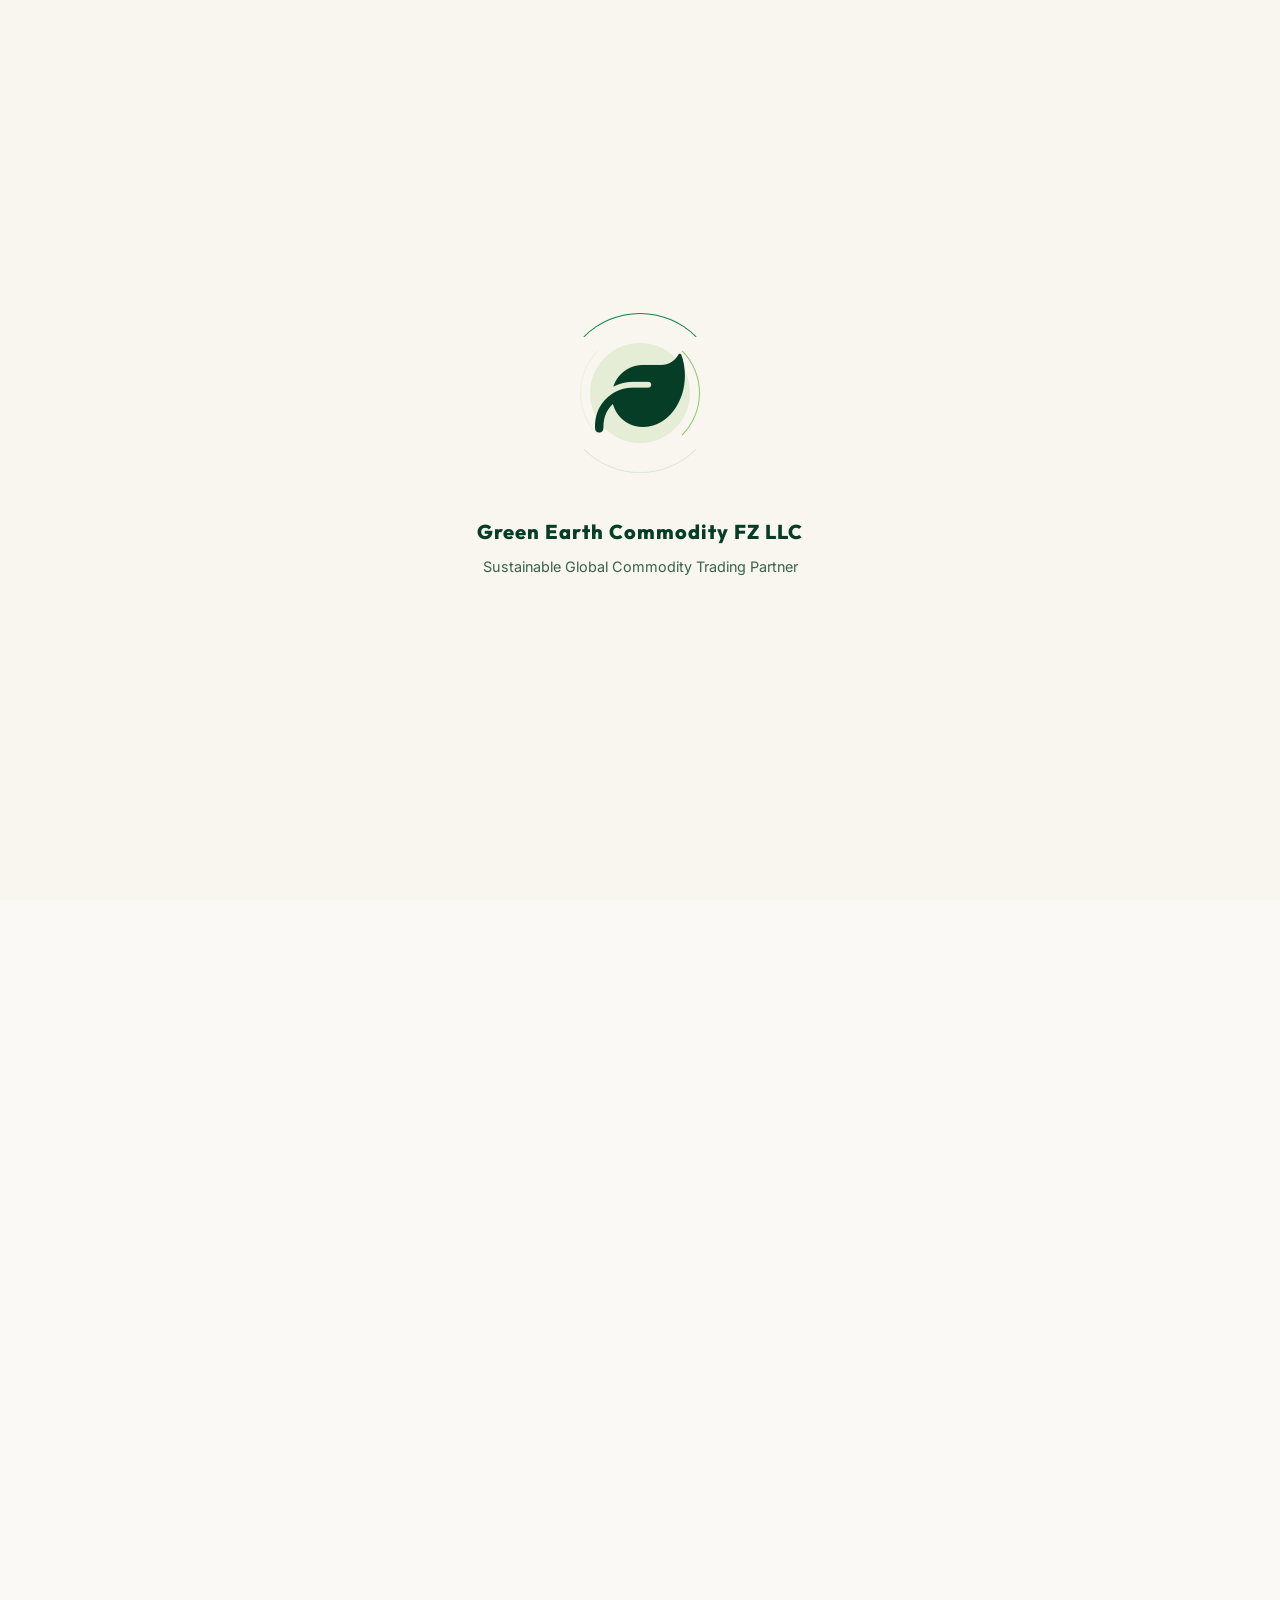
==== commit c088225c: "chnges" ====
--- a/about.html
+++ b/about.html
@@ -40,7 +40,7 @@
 
             <div class="loader-text-wrapper">
                 <div class="preloader-company">Green Earth Commodity FZ LLC</div>
-                <p class="preloader-tagline">Sustainable Global Commodity Trading</p>
+                <p class="preloader-tagline">Sustainable Global Commodity Trading Partner</p>
                 <div class="loader-dots">
                     <span class="loader-dot"></span>
                     <span class="loader-dot"></span>
--- a/style.css
+++ b/style.css
@@ -7661,7 +7661,8 @@
 
     .home-page .hero-bg-video {
         animation: none;
-        transform: scale(1.0);
+        transform: scale(1.4) !important;
+        transform-origin: top center !important;
     }
 
     .home-page .hero-section::after {
@@ -7898,10 +7899,6 @@
     custom-footer {
         padding: 4.5rem 0 1.5rem;
         overflow: hidden;
-        background:
-            radial-gradient(circle at 50% 0%, rgba(21, 128, 61, 0.23), transparent 34%),
-            linear-gradient(180deg, #0d1e16 0%, #07110c 100%);
-        border-top: 1px solid rgba(184, 156, 102, 0.28);
     }
 
     custom-footer .container {
@@ -7924,7 +7921,7 @@
     .footer-logo {
         align-self: center;
         justify-content: center;
-        align-items: flex-start;
+        align-items: center;
     }
 
     .footer-logo-img {
@@ -7933,6 +7930,7 @@
 
     .footer-logo-text {
         color: var(--primary-color);
+        text-align: center;
     }
 
     .footer-logo-subtitle,
@@ -7942,7 +7940,6 @@
 
     .footer-brand-desc {
         max-width: 560px;
-        color: rgba(255, 255, 255, 0.7);
         line-height: 1.75;
     }
 
@@ -7954,13 +7951,12 @@
     .footer-social-links a {
         width: 44px;
         height: 44px;
-        color: #b89c66;
-        border-color: rgba(184, 156, 102, 0.55);
-        background: rgba(255, 255, 255, 0.025);
+        color: var(--primary-color);
+        border-color: rgba(21, 128, 61, 0.25);
+        background: transparent;
     }
 
     .footer-column-title {
-        color: #d7bf8b;
         margin-bottom: 1.25rem;
         letter-spacing: 0.14em;
     }
@@ -7973,13 +7969,12 @@
         display: flex;
         align-items: flex-start;
         gap: 0.55rem;
-        color: rgba(255, 255, 255, 0.72);
         font-size: 0.86rem;
     }
 
     .footer-link-item a::before {
         content: '—';
-        color: #b89c66;
+        color: var(--primary-color);
         flex: 0 0 auto;
     }
 
@@ -7996,9 +7991,8 @@
         align-items: center;
         gap: 0.9rem;
         padding: 0.9rem 1rem;
-        color: rgba(255, 255, 255, 0.72);
-        background: rgba(255, 255, 255, 0.035);
-        border: 1px solid rgba(184, 156, 102, 0.2);
+        background: var(--bg-white);
+        border: 1px solid var(--border-color);
         border-radius: 16px;
     }
 
@@ -8015,7 +8009,7 @@
     }
 
     .footer-contact-item a {
-        color: rgba(255, 255, 255, 0.76) !important;
+        color: var(--text-secondary) !important;
         overflow-wrap: anywhere;
     }
 
@@ -8023,14 +8017,8 @@
         flex-direction: column;
         gap: 1rem;
         padding-top: 1.5rem;
-        border-color: rgba(255, 255, 255, 0.1);
-        color: rgba(255, 255, 255, 0.52);
+        border-color: var(--border-color);
         text-align: center;
-    }
-
-    .footer-bottom p,
-    .footer-legal-links a {
-        color: rgba(255, 255, 255, 0.52);
     }
 }
 
@@ -8635,15 +8623,20 @@
     :is(.about-page, .services-page, .contact-page) .about-banner-section {
         height: auto;
         min-height: 0;
-        margin-top: 126px;
+        margin-top: 80px !important;
     }
 
     :is(.about-page, .services-page) .about-banner-section {
-        aspect-ratio: 2.75 / 1;
+        aspect-ratio: 1.8 / 1;
     }
 
     .contact-page .about-banner-section {
-        aspect-ratio: 2.172 / 1;
+        aspect-ratio: 1.5 / 1;
+    }
+
+    :is(.about-page, .services-page, .contact-page) .about-banner-img {
+        object-fit: cover !important;
+        object-position: left center !important;
     }
 }
 
@@ -8965,13 +8958,13 @@
         width: 100% !important;
         height: auto !important;
         min-height: 0 !important;
-        aspect-ratio: 1961 / 802 !important;
-        margin-top: 126px !important;
+        aspect-ratio: 1.8 / 1 !important;
+        margin-top: 80px !important;
     }
 
     .product-list-page .product-banner-img {
-        object-fit: contain !important;
-        object-position: center center !important;
+        object-fit: cover !important;
+        object-position: left center !important;
     }
 
     .product-list-page .products-section {
@@ -9030,10 +9023,14 @@
     }
 
     .product-inner-page .product-banner-slideshow {
-        height: clamp(340px, 88vw, 430px) !important;
+        height: clamp(380px, 80vw, 460px) !important;
         min-height: 0 !important;
         aspect-ratio: auto !important;
-        margin-top: 126px !important;
+        margin-top: 80px !important;
+    }
+
+    .product-banner-slideshow .about-banner-overlay {
+        background: rgba(8, 35, 20, 0.6) !important;
     }
 
     .product-inner-page .banner-slideshow-content {
@@ -9047,7 +9044,7 @@
 
     .product-inner-page .banner-title {
         font-size: clamp(1.55rem, 6.6vw, 2.8rem);
-        white-space: nowrap;
+        white-space: normal;
         overflow-wrap: normal;
     }
 
@@ -9153,7 +9150,7 @@
     }
 
     .product-inner-page .product-banner-slideshow {
-        height: clamp(300px, 82vw, 360px) !important;
+        height: clamp(320px, 75vw, 380px) !important;
     }
 
     .product-inner-page .banner-slideshow-content {
@@ -9163,7 +9160,7 @@
     .product-inner-page .banner-title {
         font-size: clamp(1.35rem, 6.5vw, 2.4rem);
         margin-bottom: 0.85rem;
-        white-space: nowrap;
+        white-space: normal;
     }
 
     .product-inner-page .banner-subtitle {
@@ -9191,6 +9188,137 @@
     letter-spacing: 0 !important;
     hyphens: none !important;
     -webkit-hyphens: none !important;
+}
+
+/* --- MOBILE PAGE BANNER NORMALIZATION --- */
+.about-page:not(.product-inner-page) .about-banner-section,
+.services-page .about-banner-section,
+.contact-page .about-banner-section,
+.product-list-page .product-banner-section {
+    isolation: isolate;
+    background: #f4f6ef;
+}
+
+.about-page:not(.product-inner-page) .about-banner-img,
+.services-page .about-banner-img,
+.contact-page .about-banner-img,
+.product-list-page .product-banner-img {
+    object-fit: contain !important;
+    object-position: center center !important;
+}
+
+.product-inner-page .product-banner-slideshow {
+    background: #112218;
+}
+
+.product-inner-page .banner-slide {
+    background-size: cover;
+    background-position: center center;
+}
+
+@media (max-width: 768px) {
+    .about-page:not(.product-inner-page) .about-banner-section,
+    .services-page .about-banner-section,
+    .contact-page .about-banner-section,
+    .product-list-page .product-banner-section {
+        height: auto !important;
+        min-height: 0 !important;
+        margin-top: 126px !important;
+    }
+
+    .about-page:not(.product-inner-page) .about-banner-section,
+    .services-page .about-banner-section {
+        aspect-ratio: 2.45 / 1 !important;
+    }
+
+    .product-list-page .product-banner-section {
+        aspect-ratio: 2.25 / 1 !important;
+    }
+
+    .contact-page .about-banner-section {
+        aspect-ratio: 2.05 / 1 !important;
+    }
+
+    .about-page:not(.product-inner-page) .about-banner-img,
+    .services-page .about-banner-img,
+    .contact-page .about-banner-img,
+    .product-list-page .product-banner-img {
+        position: absolute !important;
+        inset: 0 !important;
+        width: 100% !important;
+        height: 100% !important;
+        max-width: none !important;
+        object-fit: cover !important;
+        object-position: center center !important;
+        transform: none !important;
+        transition: none !important;
+    }
+
+    .contact-page .about-banner-img {
+        object-position: center bottom !important;
+    }
+
+    .product-inner-page .product-banner-slideshow {
+        height: clamp(390px, 92svw, 520px) !important;
+        margin-top: 126px !important;
+    }
+
+    .product-inner-page .banner-slide {
+        background-size: cover !important;
+        background-position: center center !important;
+    }
+
+    .product-inner-page .banner-slideshow-content {
+        align-items: flex-end;
+        justify-content: flex-start;
+        padding: 0 1.15rem clamp(2rem, 8vw, 3rem);
+    }
+
+    .product-inner-page .banner-text-left {
+        max-width: 100%;
+        margin: 0;
+        text-align: left;
+    }
+
+    .product-inner-page .banner-title {
+        font-size: clamp(1.45rem, 6.2vw, 2.35rem);
+        line-height: 1.14;
+    }
+
+    .product-inner-page .banner-subtitle {
+        max-width: 36rem;
+        font-size: clamp(0.9rem, 3.9vw, 1rem);
+    }
+
+    .product-inner-page .product-banner-slideshow .about-banner-overlay {
+        background: linear-gradient(180deg, rgba(8, 35, 20, 0.18) 0%, rgba(8, 35, 20, 0.34) 44%, rgba(8, 35, 20, 0.82) 100%) !important;
+    }
+}
+
+@media (max-width: 480px) {
+    .product-inner-page .product-banner-slideshow {
+        height: clamp(340px, 96svw, 430px) !important;
+    }
+
+    .product-inner-page .banner-kicker {
+        font-size: 0.68rem;
+    }
+
+    .product-inner-page .banner-title {
+        font-size: clamp(1.28rem, 6vw, 1.9rem);
+        margin-bottom: 0.75rem;
+    }
+
+    .product-inner-page .banner-subtitle {
+        font-size: 0.88rem;
+        line-height: 1.45;
+    }
+}
+
+@media (max-width: 380px) {
+    .product-inner-page .banner-subtitle {
+        display: none;
+    }
 }
 
 .services-intro-readable {
